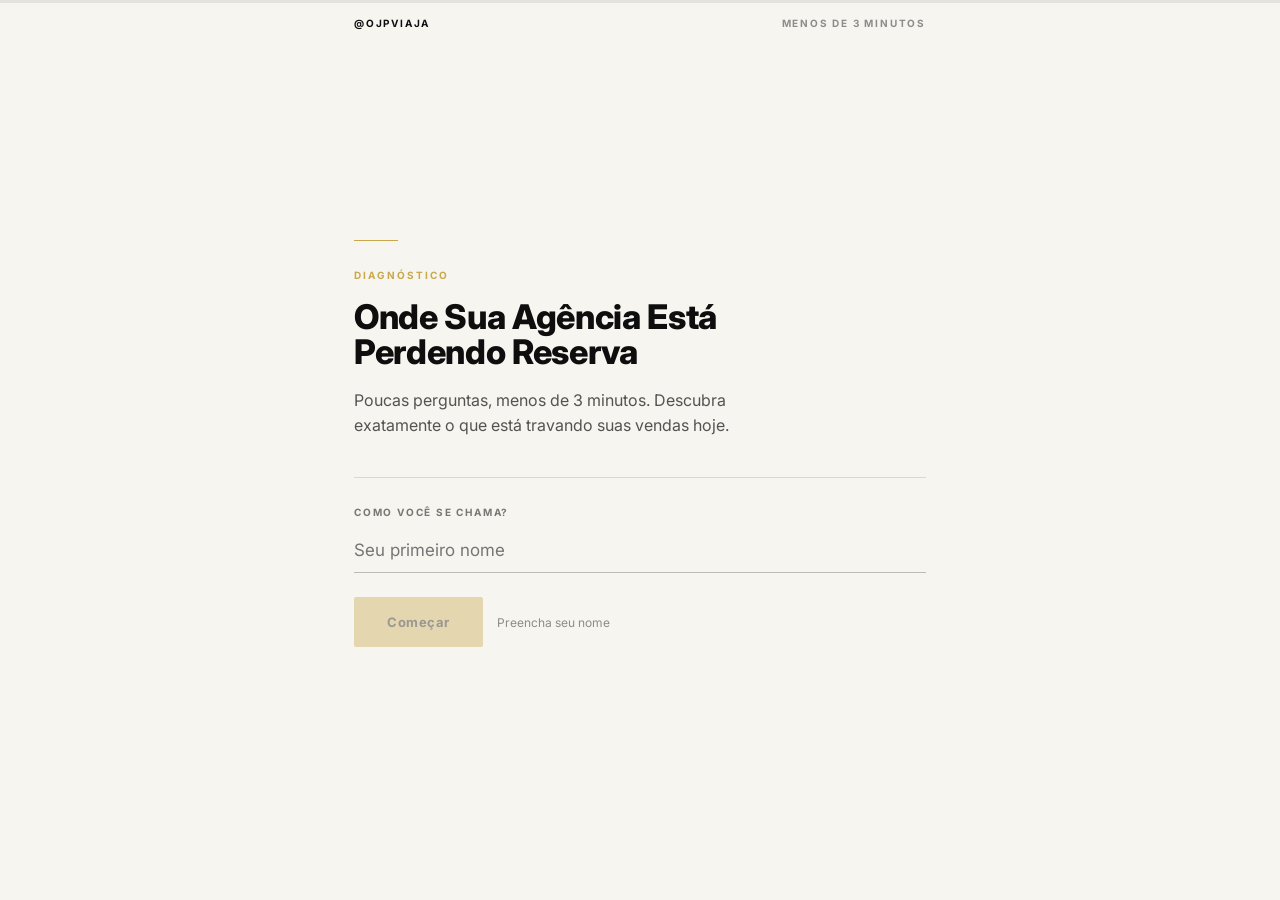
==== diagnostico/index.html @ 67d80347 "Adiciona Diagnóstico Quiz em /diagnostico/ Funil de diagnóstico para agentes de viagens: 7 perguntas" ====
<!DOCTYPE html>
<html lang="pt-BR">
<head>
<meta charset="utf-8">
<meta name="viewport" content="width=device-width, initial-scale=1">
<title>Diagnóstico — Onde Sua Agência Está Perdendo Reserva</title>
<meta name="description" content="Diagnóstico rápido: descubra o que está travando as vendas da sua agência de viagens hoje.">
<link rel="preconnect" href="https://fonts.googleapis.com">
<link rel="preconnect" href="https://fonts.gstatic.com" crossorigin>
<link rel="stylesheet" href="https://fonts.googleapis.com/css2?family=Inter:wght@400;500;600;700;800&display=swap">
<style>
  :root{
    --black:#0E0E0E;
    --gold:#C9A84C;
    --off-white:#F7F5F0;
    --cream:#EDE8DF;
    --font:'Inter',-apple-system,BlinkMacSystemFont,'Segoe UI',Roboto,Helvetica,Arial,sans-serif;
  }

  *,*::before,*::after{box-sizing:border-box}
  html,body{margin:0;padding:0;background:var(--off-white)}
  body{
    font-family:var(--font);
    color:var(--black);
    -webkit-font-smoothing:antialiased;
    text-rendering:optimizeLegibility;
  }
  a{color:var(--gold);text-decoration:underline;text-underline-offset:3px}
  a:hover{color:var(--black)}

  .shell{
    min-height:100vh;
    min-height:100dvh;
    background:var(--off-white);
    display:flex;
    flex-direction:column;
  }

  /* ---------- Header ---------- */
  .topbar{position:sticky;top:0;z-index:5;background:var(--off-white)}
  .track{height:3px;background:rgba(14,14,14,.08)}
  .fill{height:3px;background:var(--gold);width:0;transition:width .3s ease}
  .brandrow{
    display:flex;align-items:center;justify-content:space-between;
    padding:14px 24px;max-width:620px;margin:0 auto;
  }
  .kicker{
    font-size:10px;font-weight:700;letter-spacing:.18em;text-transform:uppercase;
    color:var(--black);
  }
  .kicker.muted{color:rgba(14,14,14,.45)}

  /* ---------- Body wrap ---------- */
  .wrap{
    flex:1;width:100%;max-width:620px;margin:0 auto;
    padding:8px 24px 72px;
    display:flex;flex-direction:column;
    justify-content:center;
  }
  .wrap.top{justify-content:flex-start}

  .screen{animation:fade .3s ease}
  .screen.leaving{opacity:0;transform:translateY(8px)}
  .screen{transition:opacity .2s ease,transform .2s ease}
  @keyframes fade{from{opacity:0;transform:translateY(8px)}to{opacity:1;transform:none}}

  .rule{width:44px;height:1px;background:var(--gold);margin-bottom:28px}
  .eyebrow{
    font-size:10px;font-weight:700;letter-spacing:.2em;text-transform:uppercase;
    color:var(--gold);margin-bottom:18px;
  }

  /* ---------- Start ---------- */
  .start{padding:32px 0 24px}
  h1{font-size:34px;line-height:1.05;font-weight:800;letter-spacing:-.01em;margin:0 0 18px;text-wrap:pretty}
  .lede{font-size:16px;line-height:1.55;color:rgba(14,14,14,.7);margin:0 0 40px;max-width:42ch;text-wrap:pretty}

  .startform{
    border-top:1px solid rgba(14,14,14,.12);
    padding-top:28px;display:flex;flex-direction:column;gap:24px;
  }
  .fieldlabel{
    display:block;font-size:10px;font-weight:700;letter-spacing:.18em;text-transform:uppercase;
    color:rgba(14,14,14,.55);margin-bottom:10px;
  }
  .namefield{
    width:100%;padding:12px 0;font-size:17px;font-family:inherit;color:var(--black);
    background:transparent;border:none;border-bottom:1px solid rgba(14,14,14,.25);
    outline:none;border-radius:0;
  }
  .namefield:focus{border-bottom-color:var(--gold)}

  .startrow{display:flex;align-items:center;gap:14px;flex-wrap:wrap}
  .hint{font-size:12px;color:rgba(14,14,14,.45)}

  .btn-primary{
    font-family:inherit;font-size:13px;font-weight:700;letter-spacing:.04em;
    padding:16px 32px;border:1px solid transparent;border-radius:2px;
    background:var(--gold);color:var(--black);cursor:pointer;
    transition:opacity .15s ease;
  }
  .btn-primary:hover{opacity:.85}
  .btn-primary:disabled{opacity:.4;cursor:not-allowed}

  /* ---------- Question ---------- */
  .q{padding:24px 0}
  h2{font-size:25px;line-height:1.2;font-weight:800;letter-spacing:-.01em;margin:0 0 32px;text-wrap:pretty}
  .options{display:flex;flex-direction:column;gap:10px}
  .opt{
    width:100%;text-align:left;display:flex;align-items:flex-start;gap:14px;
    min-height:56px;padding:16px 18px;background:var(--cream);
    border:1px solid rgba(14,14,14,.1);border-radius:2px;cursor:pointer;
    font-family:inherit;font-size:15px;line-height:1.45;color:var(--black);
    transition:border-color .15s ease,background .15s ease;
  }
  .opt:hover{border-color:var(--gold);background:#E6E0D5}
  .opt .letter{font-size:11px;font-weight:700;letter-spacing:.1em;color:var(--gold);padding-top:3px}
  .opt span:last-child{text-wrap:pretty}

  .linkbtn{
    background:transparent;border:none;padding:8px 0;font-family:inherit;
    font-size:12px;font-weight:700;letter-spacing:.06em;text-transform:uppercase;
    color:rgba(14,14,14,.45);cursor:pointer;transition:color .15s ease;
  }
  .linkbtn:hover{color:var(--black)}
  .back{margin-top:28px}

  /* ---------- Result ---------- */
  .result{padding:24px 0}
  .result h1{font-size:30px;line-height:1.1;margin:0 0 20px}
  .result .summary{font-size:16px;line-height:1.6;color:rgba(14,14,14,.75);margin:0 0 44px;text-wrap:pretty}

  .section{border-top:1px solid rgba(14,14,14,.12);padding-top:36px}
  .section + .section{margin-top:44px}
  .section h2{font-size:22px;line-height:1.2;margin:0 0 24px}
  .prose{display:flex;flex-direction:column;gap:18px;font-size:16px;line-height:1.6;color:rgba(14,14,14,.75)}
  .prose p{margin:0;text-wrap:pretty}
  .prose p.strong{font-weight:700;color:var(--black)}

  .darkcard{
    margin-top:44px;background:var(--black);color:var(--off-white);
    padding:32px 26px;border-radius:2px;
  }
  .darkcard.tall{padding:34px 26px}
  .darkcard .rule{width:36px;margin-bottom:22px}
  .darkcard.tall .rule{margin-bottom:24px}
  .darkcard h2{font-size:24px;line-height:1.15;font-weight:800;margin:0 0 18px;text-wrap:pretty}
  .darkcard .dark-prose{display:flex;flex-direction:column;gap:18px;margin-bottom:28px}
  .darkcard .dark-prose p{margin:0;font-size:16px;line-height:1.6;color:rgba(247,245,240,.88);text-wrap:pretty}
  .darkcard .intro{margin:0 0 30px;font-size:16px;line-height:1.6;color:rgba(247,245,240,.88);text-wrap:pretty}

  .btn-gold-link{
    display:inline-block;text-decoration:none;font-size:13px;font-weight:700;letter-spacing:.04em;
    padding:16px 28px;border-radius:2px;background:var(--gold);color:var(--black);
    transition:opacity .15s ease;
  }
  .btn-gold-link.lg{font-size:14px;padding:18px 30px}
  .btn-gold-link:hover{opacity:.85;color:var(--black)}

  .advance-block{border-top:1px solid rgba(247,245,240,.15);padding-top:26px;margin-bottom:30px}
  .advance-block .eyebrow{margin-bottom:18px}
  .advance-block .steps{display:flex;flex-direction:column;gap:12px;font-size:15px;line-height:1.55;color:rgba(247,245,240,.88)}
  .advance-block .steps p{margin:0;text-wrap:pretty}
  .footnote{margin:20px 0 0;font-size:14px;line-height:1.55;color:rgba(247,245,240,.6);text-wrap:pretty}

  /* ---------- Plan accordion ---------- */
  .plan-label{margin:0 0 24px;font-size:13px;font-weight:700;letter-spacing:.06em;text-transform:uppercase;color:var(--gold)}
  .plan .section h2{margin-bottom:6px}
  .acc-list{display:flex;flex-direction:column;gap:8px}
  .acc{background:var(--cream);border:1px solid rgba(14,14,14,.1);border-radius:2px}
  .acc-head{
    width:100%;text-align:left;display:flex;align-items:flex-start;gap:14px;
    min-height:56px;padding:18px;background:transparent;border:none;cursor:pointer;
    font-family:inherit;font-size:16px;font-weight:700;line-height:1.35;color:var(--black);
  }
  .acc-head .num{font-size:11px;font-weight:700;letter-spacing:.1em;color:var(--gold);padding-top:4px}
  .acc-head .title{flex:1;text-wrap:pretty}
  .acc-head .sign{font-size:18px;font-weight:400;color:var(--gold);padding-top:1px;transition:transform .2s ease}
  .acc.open .acc-head .sign{transform:rotate(45deg)}
  .acc-body{max-height:0;overflow:hidden;opacity:0;transition:max-height .35s ease,opacity .25s ease}
  .acc.open .acc-body{max-height:1200px;opacity:1}
  .acc-body-inner{padding:0 18px 22px 43px;display:flex;flex-direction:column;gap:16px}
  .acc-body-inner p{margin:0;font-size:15px;line-height:1.6;color:rgba(14,14,14,.75);text-wrap:pretty}

  .restart{margin-top:32px}

  @media (max-width:420px){
    h1{font-size:30px}
    .result h1{font-size:26px}
    h2{font-size:22px}
  }
</style>
</head>
<body>
<div class="shell">
  <div class="topbar">
    <div class="track"><div class="fill" id="fill"></div></div>
    <div class="brandrow">
      <span class="kicker">@ojpviaja</span>
      <span class="kicker muted" id="stepLabel">Menos de 3 minutos</span>
    </div>
  </div>
  <div class="wrap" id="wrap">
    <div id="app"></div>
  </div>
</div>

<script>
(function () {
  "use strict";

  /* ============ Configuração ============ */
  var CONFIG = {
    whatsappNumber: "5561981784728",
    instagramUrl: "https://instagram.com/ojpviaja",
    allowBack: true
  };

  /* ============ Conteúdo ============ */
  var QUESTIONS = [
    { t: "Hoje, de onde vem a maior parte dos seus leads?", o: [
      ["A", "Quase não chegam leads novos, dependo de indicação parada", "CAPTACAO"],
      ["B", "Chegam pelo Instagram, mas eu demoro pra responder", "ATENDIMENTO"],
      ["C", "Chegam bastante, respondo rápido, mas muitos somem depois do orçamento", "FECHAMENTO"],
      ["D", "Chegam bem, eu fecho bem, mas tudo é feito no improviso, sem sistema", "ESTRUTURA"]]},
    { t: "Quando um lead pede um orçamento, o que mais se parece com sua rotina?", o: [
      ["A", "Eu nem chego a esse ponto com a maioria, eles somem antes", "CAPTACAO"],
      ["B", "Eu demoro pra montar porque faço tudo do zero toda vez", "ATENDIMENTO"],
      ["C", "Eu mando rápido, mas ele compara com site e desaparece", "FECHAMENTO"],
      ["D", "Eu tenho um modelo, mas fica tudo espalhado em conversa e planilha", "ESTRUTURA"]]},
    { t: "O que mais consome seu tempo numa semana normal?", o: [
      ["A", "Ficar tentando aparecer mais pra atrair gente nova", "CAPTACAO"],
      ["B", "Responder mensagem, tirar dúvida, dar satisfação de retorno", "ATENDIMENTO"],
      ["C", "Justificar preço e tentar convencer quem já recebeu proposta", "FECHAMENTO"],
      ["D", "Procurar informação antiga, reorganizar coisa perdida, refazer o que já tinha feito", "ESTRUTURA"]]},
    { t: "Se você pudesse apertar um botão e resolver uma coisa agora, qual seria?", o: [
      ["A", "Ter mais gente comentando e chamando no direct", "CAPTACAO"],
      ["B", "Nunca mais perder um lead por demora em responder", "ATENDIMENTO"],
      ["C", "Fechar sem o cliente comparar comigo com CVC ou Decolar", "FECHAMENTO"],
      ["D", "Ter tudo num lugar só, sem depender da minha memória", "ESTRUTURA"]]},
    { t: "Como está seu Instagram hoje?", o: [
      ["A", "Pouco engajamento, poucos comentários", "CAPTACAO"],
      ["B", "Engajamento ok, mas o direct vira bagunça", "ATENDIMENTO"],
      ["C", "Boa audiência, mas pouca gente fecha", "FECHAMENTO"],
      ["D", "Nem sei dizer, não acompanho isso de perto", "ESTRUTURA"]]},
    { t: "Isso é algo que você quer resolver agora, investindo pra colocar em prática, ou você ainda está só pesquisando?", o: [
      ["A", "Quero resolver agora e investir pra colocar em prática", "SIM"],
      ["B", "Ainda estou só pesquisando", "NAO"]]},
    { t: "Hoje, qual é o faturamento médio mensal da sua agência?", o: [
      ["A", "Ainda não tenho faturamento", "NAO"],
      ["B", "Menos de R$5.000", "SIM"],
      ["C", "De R$5.000 a R$15.000", "SIM"],
      ["D", "De R$15.000 a R$30.000", "SIM"],
      ["E", "Acima de R$30.000", "SIM"]]}
  ];

  var RESULTS = {
    CAPTACAO: { label: "CAPTAÇÃO", text: "Você atende bem quem chega, mas pouca gente está chegando até você. Isso não é falta de capacidade, é falta de um sistema que traga lead de forma constante, sem depender só de indicação ou sorte." },
    ATENDIMENTO: { label: "ATENDIMENTO", text: "Os leads chegam, mas o tempo de resposta e a falta de um fluxo organizado estão custando reserva. Cada minuto de demora é uma chance do cliente ir pra OTA." },
    FECHAMENTO: { label: "FECHAMENTO", text: "Você tem lead e atende bem, mas na hora de fechar o cliente compara com site e some. Isso é posicionamento, não é preço." },
    ESTRUTURA: { label: "ESTRUTURA", text: "Sua operação funciona, mas depende inteira da sua memória e do improviso. Isso trava seu crescimento, porque você não consegue escalar o que não está organizado." }
  };

  var COMMON_PROSE = [
    { text: "Você atende bem. Monta roteiro bom, conhece destino, cuida do cliente." },
    { text: "A entrega já está boa. O que falta vem antes dela: captar direito, atender rápido, e fechar sem comparar preço com OTA." },
    { text: "O lead pede cotação e some. Você compete com site de pacote e com o preço dele. Posta todo dia e não vê cliente novo chegar. Cobra pela passagem, não pelo que você sabe. Trabalha muito e o mês fecha no aperto." },
    { text: "Você tem esforço de sobra. O que falta é estrutura, e estrutura se constrói." },
    { text: "É isso que eu vou te mostrar aqui.", strong: true }
  ];

  var NOT_QUALIFIED_PROSE = [
    "Isso tem solução, mas agora não parece o momento certo pra você dar esse passo. Sem problema nenhum.",
    "Continue me acompanhando no Instagram. Vou seguir te mostrando como resolver isso, até fizer sentido pra você aplicar."
  ];

  var WHY_PROSE = [
    "Repara no encaixe. Cada peça alimenta a próxima.",
    "O público certo define pra quem você fala. O sistema organiza o atendimento. A consultoria estruturada dá escopo e preço. Os posts trazem o cliente certo. Tudo isso construído com você, ao vivo, sem depender de equipe.",
    "Poucas peças, uma operação que você toca por conta, e um cliente que chega pronto em vez de sumir depois da cotação."
  ];

  var ADVANCE_STEPS = [
    "Um, você me chama no WhatsApp com o botão abaixo.",
    "Dois, eu vejo seu diagnóstico e conversamos sobre como isso se encaixa na sua agência.",
    "Três, se fizer sentido pros dois, eu te mostro o investimento e como funciona."
  ];

  var BLOCKS = [
    { num: "01", title: "Primeiro, vamos definir pra quem você fala", paras: [
      "Quem atende todo mundo compete com todo mundo. Quando você fala pra qualquer viajante, o único critério que sobra pro cliente é o preço, e nesse jogo o site de pacote sempre ganha de você.",
      "O ajuste começa em falar direto pro cliente que já viajou, já se decepcionou com pacote genérico ou pesquisa própria, e agora quer alguém que entenda de verdade o que ele precisa.",
      "Quando você fala direto com esse cliente, você para de competir por preço e a especialidade passa a ser o motivo da escolha."]},
    { num: "02", title: "Segundo, vamos organizar seu atendimento num sistema só", paras: [
      "Hoje o lead te manda mensagem, você confere no WhatsApp, tenta lembrar o que já foi combinado, procura informação espalhada em conversa antiga e planilha solta. Cada minuto nisso é um minuto que o lead está esperando, e esperando ele lembra que existe OTA.",
      "Um sistema que junta captação, atendimento e automação resolve isso. Cada lead entra num lugar só, cada etapa fica registrada, nada depende da sua memória.",
      "Você para de perder reserva por lentidão e passa a responder rápido, porque o sistema já trouxe o histórico pronto."]},
    { num: "03", title: "Terceiro, vamos montar sua consultoria de viagem estruturada", paras: [
      "A maioria das agências faz orçamento personalizado do zero pra cada cliente. Gasta horas montando proposta, negocia preço, dá desconto, e no fim entrega barato o que levou o dia inteiro pra construir.",
      "Uma consultoria de viagem estruturada faz o oposto. Escopo definido, prazo claro, entregáveis nomeados, preço fechado. O cliente lê e entende exatamente o que recebe, em quanto tempo e por quanto.",
      "A objeção de preço cai porque o valor está claro. O cliente para de perguntar quanto custa e passa a perguntar quando começa."]},
    { num: "04", title: "Quarto, vamos construir seu Instagram atraindo cliente pronto pra fechar", paras: [
      "Você não precisa postar todo dia. Precisa do post certo, que fala direto com o cliente que já está pronto pra fechar.",
      "Existe um tipo de post que não educa nem informa. Ele faz a pessoa certa se reconhecer e te chamar no direct. Com alguns desses posts validados, você tem gente qualificada chegando toda semana.",
      "A roda começa a girar e não para. Cliente novo chega, comenta, recebe sua proposta."]},
    { num: "05", title: "Quinto, por que simplificar funciona melhor que contratar", paras: [
      "A ideia comum é que pra crescer você precisa de equipe: social media, closer, gestor de tráfego. Você até vende mais, mas sobra menos, e perde o controle da operação.",
      "O caminho contrário funciona melhor pra maioria das agências: sem equipe, você opera por conta com o sistema e a IA como copiloto. Sem reunião de venda, o cliente chega decidido pelo conteúdo. Sem postar todo dia, os posts certos trabalham por semanas.",
      "Menos peças, menos dependência, mais margem no seu bolso."]},
    { num: "06", title: "Sexto, como isso é montado com você, ao vivo", paras: [
      "Tudo que você viu acima, posicionamento, atendimento organizado, consultoria estruturada, posts que atraem o cliente certo, é construído comigo, com Claude como copiloto, em dois encontros ao vivo.",
      "Você não recebe vídeo pra assistir por conta nem conselho genérico pra aplicar sozinho. Sai de cada encontro com a peça pronta, funcionando, no ar.",
      "É a Estrutura mais a Consultoria de Posicionamento, aplicadas juntas, com você, do começo ao fim."]}
  ];

  var TOTAL = QUESTIONS.length;

  /* ============ Estado ============ */
  var state = { screen: "start", name: "", answers: [], open: {} };

  var app = document.getElementById("app");
  var wrap = document.getElementById("wrap");
  var fill = document.getElementById("fill");
  var stepLabel = document.getElementById("stepLabel");

  /* ============ Helpers ============ */
  function esc(s) {
    return String(s).replace(/[&<>"']/g, function (c) {
      return { "&": "&amp;", "<": "&lt;", ">": "&gt;", '"': "&quot;", "'": "&#39;" }[c];
    });
  }

  function pad2(n) { return ("0" + n).slice(-2); }

  function winner() {
    var scores = { CAPTACAO: 0, ATENDIMENTO: 0, FECHAMENTO: 0, ESTRUTURA: 0 };
    state.answers.slice(0, 5).forEach(function (cat, i) {
      if (cat && scores.hasOwnProperty(cat)) scores[cat] += (i === 3 ? 2 : 1);
    });
    var vals = Object.keys(scores).map(function (k) { return scores[k]; });
    var max = Math.max.apply(null, vals);
    var top = Object.keys(scores).filter(function (k) { return scores[k] === max; });
    if (top.length > 1 && state.answers[3] && top.indexOf(state.answers[3]) > -1) return state.answers[3];
    return top[0];
  }

  function isQualified() {
    return state.answers[5] === "SIM" && state.answers[6] === "SIM";
  }

  function waLink(result, nome) {
    var digits = String(CONFIG.whatsappNumber).replace(/\D/g, "");
    var msg = "Oi JP, fiz o Diagnóstico. Meu nome é " + nome +
      " e meu gargalo é " + result.label +
      ". Quero entender como aplicar a Estrutura na minha agência.";
    return "https://wa.me/" + digits + "?text=" + encodeURIComponent(msg);
  }

  /* ============ Transição ============ */
  function advance(next) {
    var screenEl = app.firstElementChild;
    if (screenEl) {
      screenEl.classList.add("leaving");
      setTimeout(function () {
        state.screen = next;
        render();
        if (next === "result") window.scrollTo(0, 0);
      }, 200);
    } else {
      state.screen = next;
      render();
    }
  }

  /* ============ Render de tela ============ */
  function proseHTML(items) {
    return items.map(function (p) {
      var text = typeof p === "string" ? p : p.text;
      var cls = (p && p.strong) ? ' class="strong"' : "";
      return "<p" + cls + ">" + esc(text) + "</p>";
    }).join("");
  }

  function renderStart() {
    var nameOk = state.name.trim().length > 0;
    return '' +
      '<div class="screen start">' +
        '<div class="rule"></div>' +
        '<div class="eyebrow">Diagnóstico</div>' +
        '<h1>Onde Sua Agência Está Perdendo Reserva</h1>' +
        '<p class="lede">Poucas perguntas, menos de 3 minutos. Descubra exatamente o que está travando suas vendas hoje.</p>' +
        '<div class="startform">' +
          '<label>' +
            '<span class="fieldlabel">Como você se chama?</span>' +
            '<input id="nameInput" class="namefield" type="text" autocomplete="given-name" ' +
              'placeholder="Seu primeiro nome" value="' + esc(state.name) + '" />' +
          '</label>' +
          '<div class="startrow">' +
            '<button id="startBtn" class="btn-primary"' + (nameOk ? "" : " disabled") + '>Começar</button>' +
            '<span class="hint" id="startHint">' + (nameOk ? "" : "Preencha seu nome") + '</span>' +
          '</div>' +
        '</div>' +
      '</div>';
  }

  function renderQuestion(idx) {
    var q = QUESTIONS[idx];
    var canBack = CONFIG.allowBack && idx > 0;
    var opts = q.o.map(function (o, i) {
      return '' +
        '<button class="opt" data-pick="' + i + '">' +
          '<span class="letter">' + esc(o[0]) + '</span>' +
          '<span>' + esc(o[1]) + '</span>' +
        '</button>';
    }).join("");
    return '' +
      '<div class="screen q">' +
        '<div class="eyebrow">Pergunta ' + pad2(idx + 1) + ' de ' + pad2(TOTAL) + '</div>' +
        '<h2>' + esc(q.t) + '</h2>' +
        '<div class="options">' + opts + '</div>' +
        (canBack ? '<button class="linkbtn back" data-back="1">Voltar</button>' : "") +
      '</div>';
  }

  function renderResult() {
    var win = winner();
    var r = RESULTS[win];
    var nome = state.name.trim();
    var qualified = isQualified();

    var html = '<div class="screen result">' +
      '<div class="rule"></div>' +
      '<div class="eyebrow">Seu resultado</div>' +
      '<h1>' + esc(nome + ", seu gargalo é " + r.label) + '</h1>' +
      '<p class="summary">' + esc(r.text) + '</p>' +
      '<div class="section">' +
        '<h2>O que trava quase toda agência de viagens</h2>' +
        '<div class="prose">' + proseHTML(COMMON_PROSE) + '</div>' +
      '</div>';

    if (!qualified) {
      html += '<div class="darkcard">' +
        '<div class="rule"></div>' +
        '<div class="dark-prose">' +
          NOT_QUALIFIED_PROSE.map(function (p) { return "<p>" + esc(p) + "</p>"; }).join("") +
        '</div>' +
        '<a class="btn-gold-link" href="' + esc(CONFIG.instagramUrl) + '" target="_blank" rel="noopener">Seguir no Instagram</a>' +
      '</div>';
    } else {
      var accs = BLOCKS.map(function (b, i) {
        var openCls = state.open[i] ? " open" : "";
        return '' +
          '<div class="acc' + openCls + '" data-acc="' + i + '">' +
            '<button class="acc-head" data-toggle="' + i + '" aria-expanded="' + (state.open[i] ? "true" : "false") + '">' +
              '<span class="num">' + esc(b.num) + '</span>' +
              '<span class="title">' + esc(b.title) + '</span>' +
              '<span class="sign">+</span>' +
            '</button>' +
            '<div class="acc-body">' +
              '<div class="acc-body-inner">' +
                b.paras.map(function (t) { return "<p>" + esc(t) + "</p>"; }).join("") +
              '</div>' +
            '</div>' +
          '</div>';
      }).join("");

      html += '<div class="plan">' +
        '<div class="section">' +
          '<h2>O plano.</h2>' +
          '<p class="plan-label">Toque pra revelar.</p>' +
          '<div class="acc-list">' + accs + '</div>' +
        '</div>' +
        '<div class="section">' +
          '<h2>Por que funciona</h2>' +
          '<div class="prose">' + WHY_PROSE.map(function (p) { return "<p>" + esc(p) + "</p>"; }).join("") + '</div>' +
        '</div>' +
        '<div class="darkcard tall">' +
          '<div class="rule"></div>' +
          '<h2>Quer colocar esse plano em prática na sua agência?</h2>' +
          '<p class="intro">É a Estrutura + Consultoria de Posicionamento. Eu aplico com você, ao vivo, em dois encontros. Você sai de lá com o sistema completo no ar e o posicionamento certo pra parar de competir com OTA.</p>' +
          '<div class="advance-block">' +
            '<div class="eyebrow">Como avançar</div>' +
            '<div class="steps">' + ADVANCE_STEPS.map(function (p) { return "<p>" + esc(p) + "</p>"; }).join("") + '</div>' +
          '</div>' +
          '<a class="btn-gold-link lg" href="' + esc(waLink(r, nome)) + '" target="_blank" rel="noopener">Quero aplicar isso na minha agência</a>' +
          '<p class="footnote">Quando essa mensagem chegar, eu já sei exatamente de onde você veio e qual é o seu gargalo. A conversa começa direto no ponto.</p>' +
        '</div>' +
      '</div>';
    }

    html += '<button class="linkbtn restart" data-restart="1">Refazer o diagnóstico</button>' +
      '</div>';
    return html;
  }

  /* ============ Render principal ============ */
  function render() {
    var s = state;
    var isResult = s.screen === "result";
    var isStart = s.screen === "start";
    var idx = typeof s.screen === "number" ? s.screen : null;

    var pct = isStart ? 0 : isResult ? 100 : (idx / TOTAL) * 100;
    fill.style.width = pct + "%";
    stepLabel.textContent = isStart ? "Menos de 3 minutos" : isResult ? "Resultado" : (idx + 1) + " / " + TOTAL;
    wrap.classList.toggle("top", isResult);

    if (isStart) app.innerHTML = renderStart();
    else if (idx !== null) app.innerHTML = renderQuestion(idx);
    else app.innerHTML = renderResult();

    wire();
  }

  /* ============ Eventos ============ */
  function wire() {
    var s = state;

    var nameInput = document.getElementById("nameInput");
    if (nameInput) {
      var startBtn = document.getElementById("startBtn");
      var startHint = document.getElementById("startHint");
      var sync = function () {
        var ok = s.name.trim().length > 0;
        startBtn.disabled = !ok;
        startHint.textContent = ok ? "" : "Preencha seu nome";
      };
      nameInput.addEventListener("input", function (e) { s.name = e.target.value; sync(); });
      nameInput.addEventListener("keydown", function (e) {
        if (e.key === "Enter" && s.name.trim().length > 0) advance(0);
      });
      startBtn.addEventListener("click", function () {
        if (s.name.trim().length > 0) advance(0);
      });
    }

    Array.prototype.forEach.call(app.querySelectorAll("[data-pick]"), function (btn) {
      btn.addEventListener("click", function () {
        var idx = typeof s.screen === "number" ? s.screen : null;
        if (idx === null) return;
        var pickIdx = parseInt(btn.getAttribute("data-pick"), 10);
        var cat = QUESTIONS[idx].o[pickIdx][2];
        var answers = s.answers.slice();
        answers[idx] = cat;
        s.answers = answers;
        advance(idx + 1 < TOTAL ? idx + 1 : "result");
      });
    });

    var backBtn = app.querySelector("[data-back]");
    if (backBtn) backBtn.addEventListener("click", function () {
      var idx = typeof s.screen === "number" ? s.screen : 0;
      advance(idx - 1);
    });

    Array.prototype.forEach.call(app.querySelectorAll("[data-toggle]"), function (btn) {
      btn.addEventListener("click", function () {
        var i = parseInt(btn.getAttribute("data-toggle"), 10);
        s.open[i] = !s.open[i];
        var acc = app.querySelector('[data-acc="' + i + '"]');
        if (acc) acc.classList.toggle("open", !!s.open[i]);
        btn.setAttribute("aria-expanded", s.open[i] ? "true" : "false");
      });
    });

    var restartBtn = app.querySelector("[data-restart]");
    if (restartBtn) restartBtn.addEventListener("click", function () {
      state = { screen: "start", name: "", answers: [], open: {} };
      app = document.getElementById("app");
      window.scrollTo(0, 0);
      render();
    });
  }

  render();
})();
</script>
</body>
</html>
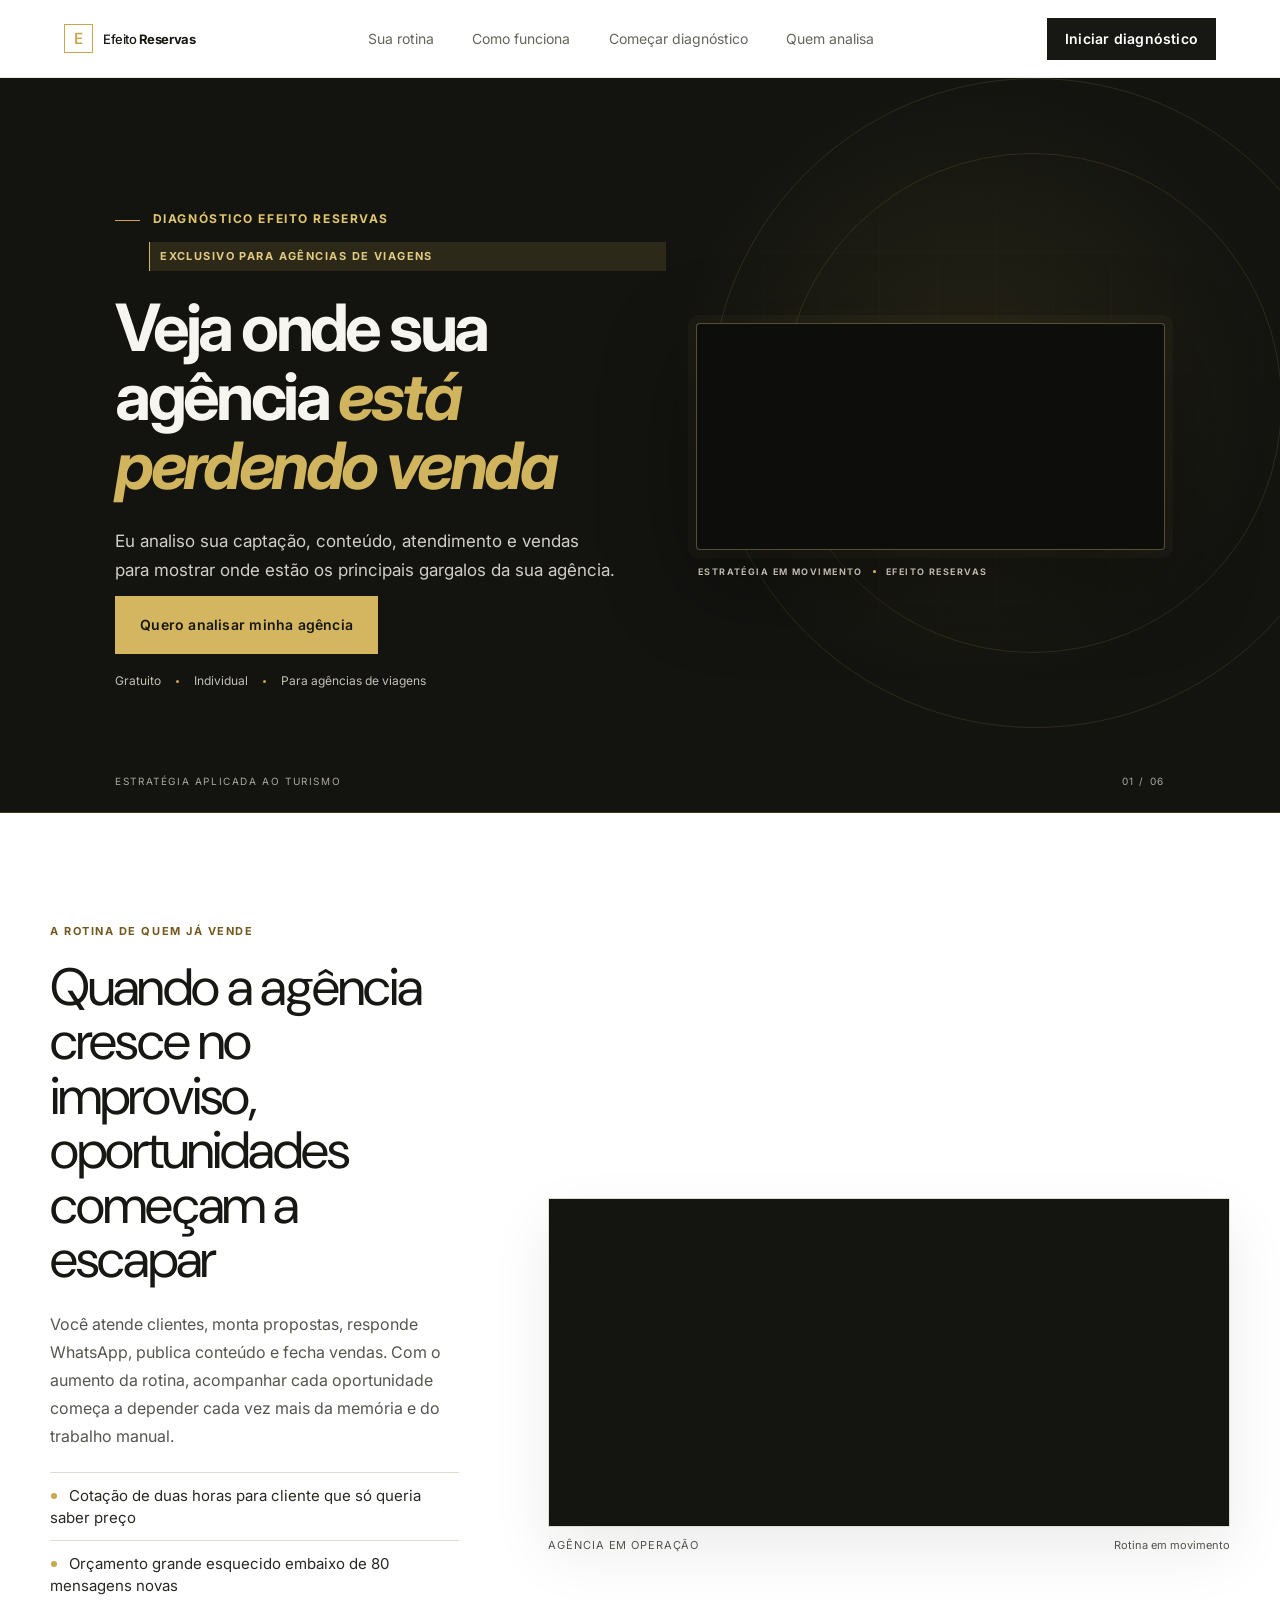
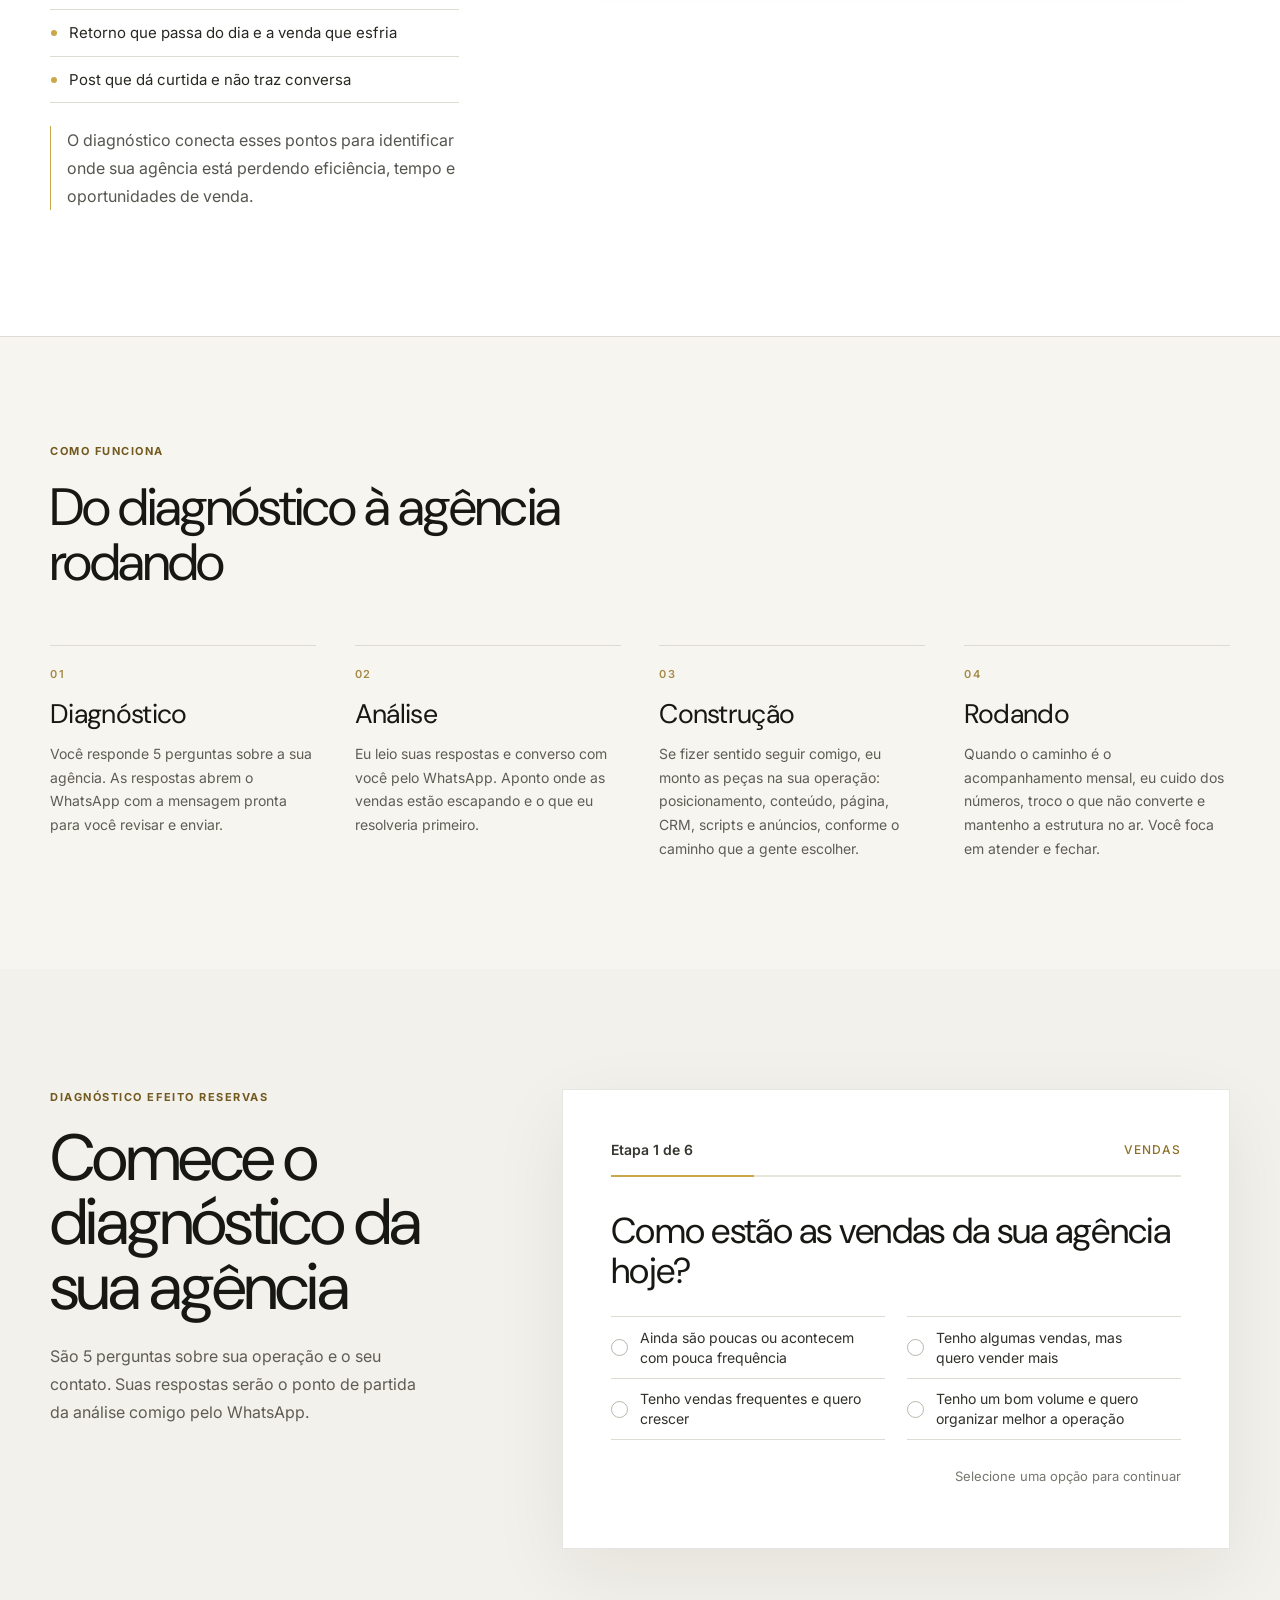
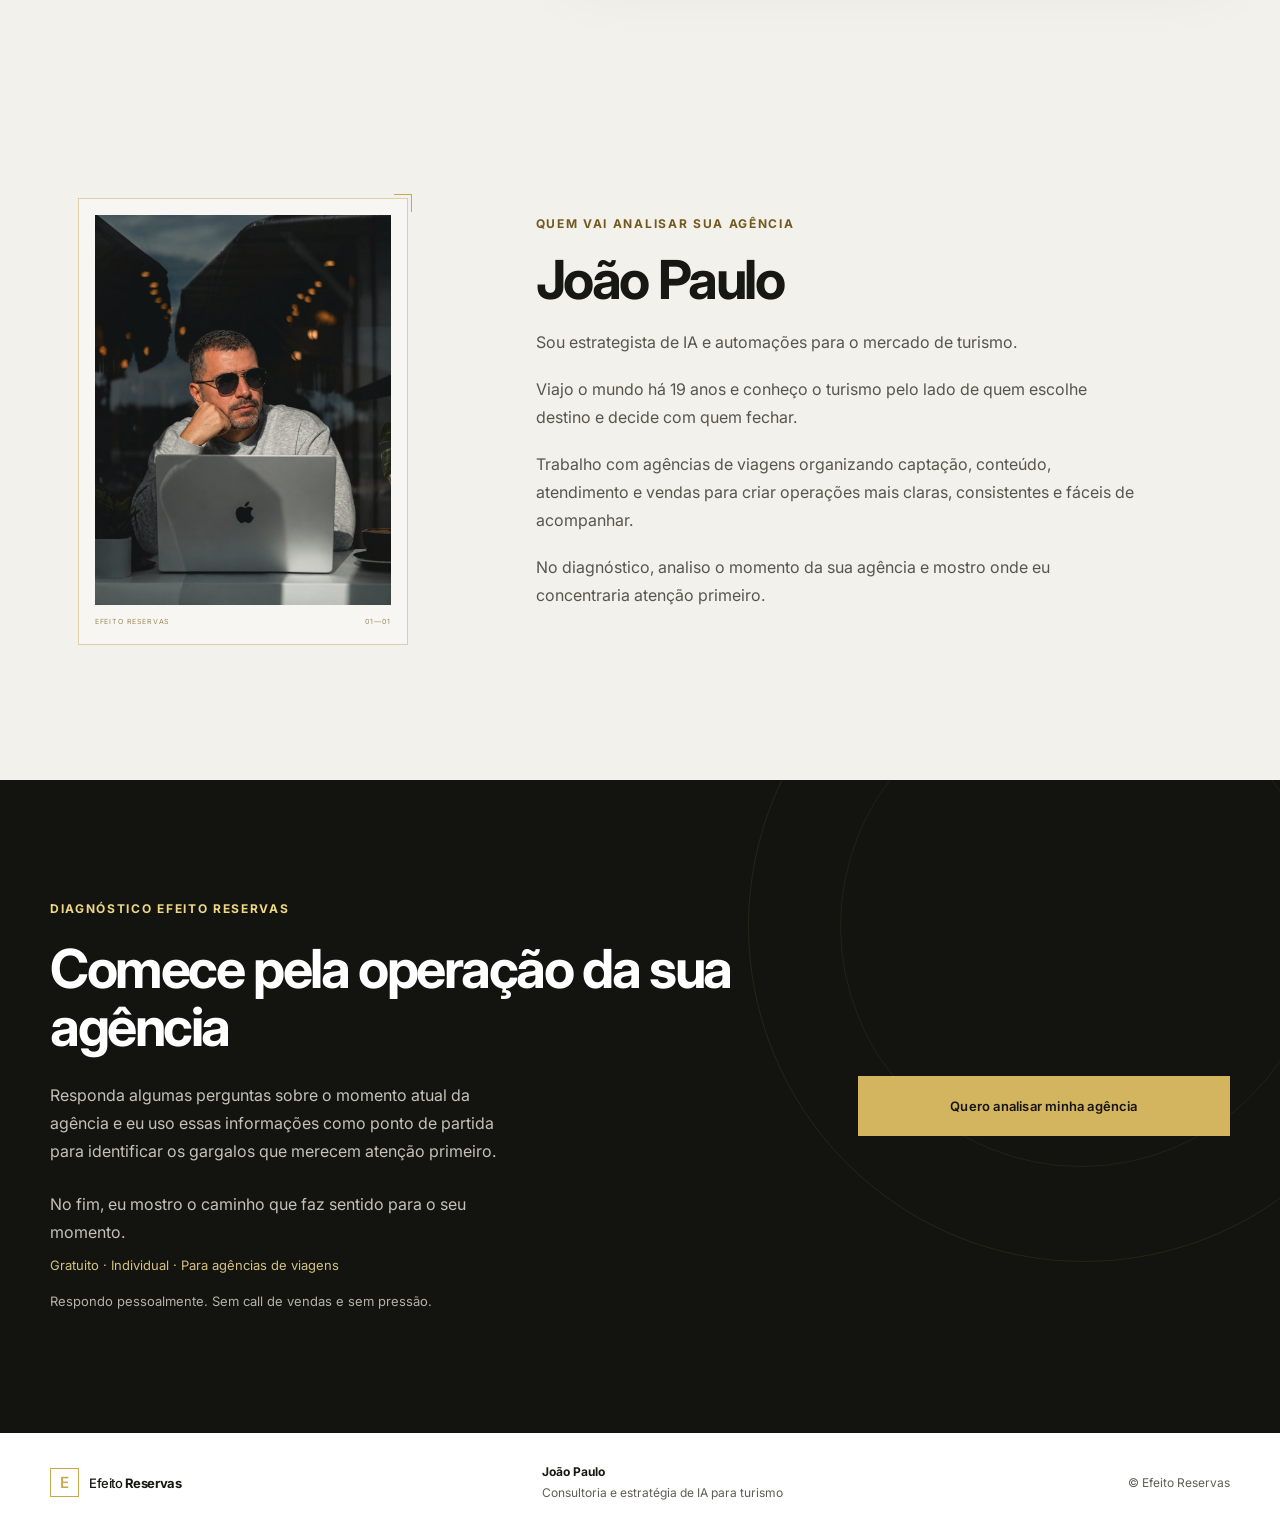
==== commit 5906ad00: "Centralizar a página do diagnóstico neste repositório Traz para /diagnostico a página que está no ar" ====
--- a/diagnostico/index.html
+++ b/diagnostico/index.html
@@ -1,579 +1,180 @@
-<!DOCTYPE html>
+<!doctype html>
 <html lang="pt-BR">
 <head>
-<meta charset="utf-8">
-<meta name="viewport" content="width=device-width, initial-scale=1">
-<title>Diagnóstico — Onde Sua Agência Está Perdendo Reserva</title>
-<meta name="description" content="Diagnóstico rápido: descubra o que está travando as vendas da sua agência de viagens hoje.">
-<link rel="preconnect" href="https://fonts.googleapis.com">
-<link rel="preconnect" href="https://fonts.gstatic.com" crossorigin>
-<link rel="stylesheet" href="https://fonts.googleapis.com/css2?family=Inter:wght@400;500;600;700;800&display=swap">
-<style>
-  :root{
-    --black:#0E0E0E;
-    --gold:#C9A84C;
-    --off-white:#F7F5F0;
-    --cream:#EDE8DF;
-    --font:'Inter',-apple-system,BlinkMacSystemFont,'Segoe UI',Roboto,Helvetica,Arial,sans-serif;
-  }
-
-  *,*::before,*::after{box-sizing:border-box}
-  html,body{margin:0;padding:0;background:var(--off-white)}
-  body{
-    font-family:var(--font);
-    color:var(--black);
-    -webkit-font-smoothing:antialiased;
-    text-rendering:optimizeLegibility;
-  }
-  a{color:var(--gold);text-decoration:underline;text-underline-offset:3px}
-  a:hover{color:var(--black)}
-
-  .shell{
-    min-height:100vh;
-    min-height:100dvh;
-    background:var(--off-white);
-    display:flex;
-    flex-direction:column;
-  }
-
-  /* ---------- Header ---------- */
-  .topbar{position:sticky;top:0;z-index:5;background:var(--off-white)}
-  .track{height:3px;background:rgba(14,14,14,.08)}
-  .fill{height:3px;background:var(--gold);width:0;transition:width .3s ease}
-  .brandrow{
-    display:flex;align-items:center;justify-content:space-between;
-    padding:14px 24px;max-width:620px;margin:0 auto;
-  }
-  .kicker{
-    font-size:10px;font-weight:700;letter-spacing:.18em;text-transform:uppercase;
-    color:var(--black);
-  }
-  .kicker.muted{color:rgba(14,14,14,.45)}
-
-  /* ---------- Body wrap ---------- */
-  .wrap{
-    flex:1;width:100%;max-width:620px;margin:0 auto;
-    padding:8px 24px 72px;
-    display:flex;flex-direction:column;
-    justify-content:center;
-  }
-  .wrap.top{justify-content:flex-start}
-
-  .screen{animation:fade .3s ease}
-  .screen.leaving{opacity:0;transform:translateY(8px)}
-  .screen{transition:opacity .2s ease,transform .2s ease}
-  @keyframes fade{from{opacity:0;transform:translateY(8px)}to{opacity:1;transform:none}}
-
-  .rule{width:44px;height:1px;background:var(--gold);margin-bottom:28px}
-  .eyebrow{
-    font-size:10px;font-weight:700;letter-spacing:.2em;text-transform:uppercase;
-    color:var(--gold);margin-bottom:18px;
-  }
-
-  /* ---------- Start ---------- */
-  .start{padding:32px 0 24px}
-  h1{font-size:34px;line-height:1.05;font-weight:800;letter-spacing:-.01em;margin:0 0 18px;text-wrap:pretty}
-  .lede{font-size:16px;line-height:1.55;color:rgba(14,14,14,.7);margin:0 0 40px;max-width:42ch;text-wrap:pretty}
-
-  .startform{
-    border-top:1px solid rgba(14,14,14,.12);
-    padding-top:28px;display:flex;flex-direction:column;gap:24px;
-  }
-  .fieldlabel{
-    display:block;font-size:10px;font-weight:700;letter-spacing:.18em;text-transform:uppercase;
-    color:rgba(14,14,14,.55);margin-bottom:10px;
-  }
-  .namefield{
-    width:100%;padding:12px 0;font-size:17px;font-family:inherit;color:var(--black);
-    background:transparent;border:none;border-bottom:1px solid rgba(14,14,14,.25);
-    outline:none;border-radius:0;
-  }
-  .namefield:focus{border-bottom-color:var(--gold)}
-
-  .startrow{display:flex;align-items:center;gap:14px;flex-wrap:wrap}
-  .hint{font-size:12px;color:rgba(14,14,14,.45)}
-
-  .btn-primary{
-    font-family:inherit;font-size:13px;font-weight:700;letter-spacing:.04em;
-    padding:16px 32px;border:1px solid transparent;border-radius:2px;
-    background:var(--gold);color:var(--black);cursor:pointer;
-    transition:opacity .15s ease;
-  }
-  .btn-primary:hover{opacity:.85}
-  .btn-primary:disabled{opacity:.4;cursor:not-allowed}
-
-  /* ---------- Question ---------- */
-  .q{padding:24px 0}
-  h2{font-size:25px;line-height:1.2;font-weight:800;letter-spacing:-.01em;margin:0 0 32px;text-wrap:pretty}
-  .options{display:flex;flex-direction:column;gap:10px}
-  .opt{
-    width:100%;text-align:left;display:flex;align-items:flex-start;gap:14px;
-    min-height:56px;padding:16px 18px;background:var(--cream);
-    border:1px solid rgba(14,14,14,.1);border-radius:2px;cursor:pointer;
-    font-family:inherit;font-size:15px;line-height:1.45;color:var(--black);
-    transition:border-color .15s ease,background .15s ease;
-  }
-  .opt:hover{border-color:var(--gold);background:#E6E0D5}
-  .opt .letter{font-size:11px;font-weight:700;letter-spacing:.1em;color:var(--gold);padding-top:3px}
-  .opt span:last-child{text-wrap:pretty}
-
-  .linkbtn{
-    background:transparent;border:none;padding:8px 0;font-family:inherit;
-    font-size:12px;font-weight:700;letter-spacing:.06em;text-transform:uppercase;
-    color:rgba(14,14,14,.45);cursor:pointer;transition:color .15s ease;
-  }
-  .linkbtn:hover{color:var(--black)}
-  .back{margin-top:28px}
-
-  /* ---------- Result ---------- */
-  .result{padding:24px 0}
-  .result h1{font-size:30px;line-height:1.1;margin:0 0 20px}
-  .result .summary{font-size:16px;line-height:1.6;color:rgba(14,14,14,.75);margin:0 0 44px;text-wrap:pretty}
-
-  .section{border-top:1px solid rgba(14,14,14,.12);padding-top:36px}
-  .section + .section{margin-top:44px}
-  .section h2{font-size:22px;line-height:1.2;margin:0 0 24px}
-  .prose{display:flex;flex-direction:column;gap:18px;font-size:16px;line-height:1.6;color:rgba(14,14,14,.75)}
-  .prose p{margin:0;text-wrap:pretty}
-  .prose p.strong{font-weight:700;color:var(--black)}
-
-  .darkcard{
-    margin-top:44px;background:var(--black);color:var(--off-white);
-    padding:32px 26px;border-radius:2px;
-  }
-  .darkcard.tall{padding:34px 26px}
-  .darkcard .rule{width:36px;margin-bottom:22px}
-  .darkcard.tall .rule{margin-bottom:24px}
-  .darkcard h2{font-size:24px;line-height:1.15;font-weight:800;margin:0 0 18px;text-wrap:pretty}
-  .darkcard .dark-prose{display:flex;flex-direction:column;gap:18px;margin-bottom:28px}
-  .darkcard .dark-prose p{margin:0;font-size:16px;line-height:1.6;color:rgba(247,245,240,.88);text-wrap:pretty}
-  .darkcard .intro{margin:0 0 30px;font-size:16px;line-height:1.6;color:rgba(247,245,240,.88);text-wrap:pretty}
-
-  .btn-gold-link{
-    display:inline-block;text-decoration:none;font-size:13px;font-weight:700;letter-spacing:.04em;
-    padding:16px 28px;border-radius:2px;background:var(--gold);color:var(--black);
-    transition:opacity .15s ease;
-  }
-  .btn-gold-link.lg{font-size:14px;padding:18px 30px}
-  .btn-gold-link:hover{opacity:.85;color:var(--black)}
-
-  .advance-block{border-top:1px solid rgba(247,245,240,.15);padding-top:26px;margin-bottom:30px}
-  .advance-block .eyebrow{margin-bottom:18px}
-  .advance-block .steps{display:flex;flex-direction:column;gap:12px;font-size:15px;line-height:1.55;color:rgba(247,245,240,.88)}
-  .advance-block .steps p{margin:0;text-wrap:pretty}
-  .footnote{margin:20px 0 0;font-size:14px;line-height:1.55;color:rgba(247,245,240,.6);text-wrap:pretty}
-
-  /* ---------- Plan accordion ---------- */
-  .plan-label{margin:0 0 24px;font-size:13px;font-weight:700;letter-spacing:.06em;text-transform:uppercase;color:var(--gold)}
-  .plan .section h2{margin-bottom:6px}
-  .acc-list{display:flex;flex-direction:column;gap:8px}
-  .acc{background:var(--cream);border:1px solid rgba(14,14,14,.1);border-radius:2px}
-  .acc-head{
-    width:100%;text-align:left;display:flex;align-items:flex-start;gap:14px;
-    min-height:56px;padding:18px;background:transparent;border:none;cursor:pointer;
-    font-family:inherit;font-size:16px;font-weight:700;line-height:1.35;color:var(--black);
-  }
-  .acc-head .num{font-size:11px;font-weight:700;letter-spacing:.1em;color:var(--gold);padding-top:4px}
-  .acc-head .title{flex:1;text-wrap:pretty}
-  .acc-head .sign{font-size:18px;font-weight:400;color:var(--gold);padding-top:1px;transition:transform .2s ease}
-  .acc.open .acc-head .sign{transform:rotate(45deg)}
-  .acc-body{max-height:0;overflow:hidden;opacity:0;transition:max-height .35s ease,opacity .25s ease}
-  .acc.open .acc-body{max-height:1200px;opacity:1}
-  .acc-body-inner{padding:0 18px 22px 43px;display:flex;flex-direction:column;gap:16px}
-  .acc-body-inner p{margin:0;font-size:15px;line-height:1.6;color:rgba(14,14,14,.75);text-wrap:pretty}
-
-  .restart{margin-top:32px}
-
-  @media (max-width:420px){
-    h1{font-size:30px}
-    .result h1{font-size:26px}
-    h2{font-size:22px}
-  }
-</style>
+  <meta charset="utf-8">
+  <meta name="viewport" content="width=device-width, initial-scale=1">
+  <meta name="theme-color" content="#f7f5f0">
+  <meta name="description" content="Diagnóstico individual para agências de viagens. Responda cinco perguntas e receba uma análise contextualizada da sua operação.">
+  <title>Diagnóstico Efeito Reservas | João Paulo</title>
+  <link rel="icon" type="image/svg+xml" href="favicon.svg">
+  <link rel="preconnect" href="https://fonts.googleapis.com">
+  <link rel="preconnect" href="https://fonts.gstatic.com" crossorigin>
+  <link href="https://fonts.googleapis.com/css2?family=Instrument+Serif:ital@0;1&family=Inter:wght@400;500;600;700&display=swap" rel="stylesheet">
+  <link rel="stylesheet" href="styles.css">
+  <script>
+    !function(f,b,e,v,n,t,s){if(f.fbq)return;n=f.fbq=function(){n.callMethod?
+    n.callMethod.apply(n,arguments):n.queue.push(arguments)};if(!f._fbq)f._fbq=n;
+    n.push=n;n.loaded=!0;n.version='2.0';n.queue=[];t=b.createElement(e);t.async=!0;
+    t.src=v;s=b.getElementsByTagName(e)[0];s.parentNode.insertBefore(t,s)
+    }(window,document,'script','https://connect.facebook.net/en_US/fbevents.js');
+    fbq('init','624939583104460');fbq('track','PageView');
+  </script>
 </head>
 <body>
-<div class="shell">
-  <div class="topbar">
-    <div class="track"><div class="fill" id="fill"></div></div>
-    <div class="brandrow">
-      <span class="kicker">@ojpviaja</span>
-      <span class="kicker muted" id="stepLabel">Menos de 3 minutos</span>
-    </div>
+  <header class="site-header" id="topo">
+    <a class="wordmark" href="#topo" aria-label="Efeito Reservas, início"><span class="mark">E</span><span>Efeito <b>Reservas</b></span></a>
+    <button class="menu-toggle" aria-label="Abrir menu" aria-expanded="false"><span></span><span></span></button>
+    <nav class="nav-links" aria-label="Navegação principal">
+      <a href="#problema">Sua rotina</a><a href="#como-funciona">Como funciona</a><a href="#diagnostico-form">Começar diagnóstico</a><a href="#quem">Quem analisa</a>
+    </nav>
+    <a class="button button-dark header-cta" href="#diagnostico-form">Iniciar diagnóstico</a>
+  </header>
+  <div class="reading-progress" aria-hidden="true"><span></span></div>
+
+  <section class="hero" id="diagnostico">
+      <div class="hero-grid" aria-hidden="true"></div>
+      <div class="hero-orbit orbit-one" aria-hidden="true"></div><div class="hero-orbit orbit-two" aria-hidden="true"></div>
+      <div class="hero-content reveal">
+        <p class="eyebrow"><span class="eyebrow-line"></span> DIAGNÓSTICO EFEITO RESERVAS <span class="hero-exclusive">EXCLUSIVO PARA AGÊNCIAS DE VIAGENS</span></p>
+        <h1>Veja onde sua agência <em>está perdendo venda</em></h1>
+        <p class="hero-copy">Eu analiso sua captação, conteúdo, atendimento e vendas para mostrar onde estão os principais gargalos da sua agência.</p>
+
+        <a class="button button-gold button-large" href="#diagnostico-form">Quero analisar minha agência <span class="button-mark">↗</span></a>
+        <div class="trust-row"><span>Gratuito</span><i></i><span>Individual</span><i></i><span>Para agências de viagens</span></div>
+      </div>
+      <div class="hero-visual" aria-label="Vídeo de uma agência de viagens em operação">
+        <video class="hero-video" autoplay muted loop playsinline preload="metadata" aria-label="Vídeo em loop mostrando a rotina de uma agência de viagens">
+          <source src="assets/hero-diagnostico.mp4" type="video/mp4">
+        </video>
+        <span class="hero-video-caption" aria-hidden="true">ESTRATÉGIA EM MOVIMENTO <i></i> EFEITO RESERVAS</span>
+      </div>
+      <div class="hero-bottom"><span>ESTRATÉGIA APLICADA AO TURISMO</span><span>01 / 06</span></div>
+    </section>
+<section class="recognition section-pad" id="problema" aria-label="Reconhecimento da rotina da agência">
+<article class="story-row reveal"><div class="story-copy recognition-copy"><p class="eyebrow">A ROTINA DE QUEM JÁ VENDE</p><h3>Quando a agência cresce no improviso, oportunidades começam a escapar</h3><p>Você atende clientes, monta propostas, responde WhatsApp, publica conteúdo e fecha vendas. Com o aumento da rotina, acompanhar cada oportunidade começa a depender cada vez mais da memória e do trabalho manual.</p><ul class="signal-list"><li>Cotação de duas horas para cliente que só queria saber preço</li><li>Orçamento grande esquecido embaixo de 80 mensagens novas</li><li>Retorno que passa do dia e a venda que esfria</li><li>Post que dá curtida e não traz conversa</li></ul><p class="recognition-close">O diagnóstico conecta esses pontos para identificar onde sua agência está perdendo eficiência, tempo e oportunidades de venda.</p></div><div class="mockup-wrap recognition-media">
+          <div class="mockup story-video" data-parallax>
+            <video autoplay muted loop playsinline preload="metadata" aria-label="Vídeo da operação de uma agência de viagens">
+              <source src="assets/operacao-agencia.mp4" type="video/mp4">
+            </video>
+          </div>
+          <div class="mockup-caption"><span>AGÊNCIA EM OPERAÇÃO</span><span>Rotina em movimento</span></div>
+        </div>
+      </article>
+</section>
+<section class="howto section-pad" id="como-funciona" aria-labelledby="howto-heading">
+  <div class="howto-head reveal">
+    <p class="eyebrow">COMO FUNCIONA</p>
+    <h2 id="howto-heading">Do diagnóstico à agência rodando</h2>
   </div>
-  <div class="wrap" id="wrap">
-    <div id="app"></div>
+  <ol class="howto-steps">
+    <li class="howto-step reveal">
+      <span class="howto-num" aria-hidden="true">01</span>
+      <h3>Diagnóstico</h3>
+      <p>Você responde 5 perguntas sobre a sua agência. As respostas abrem o WhatsApp com a mensagem pronta para você revisar e enviar.</p>
+    </li>
+    <li class="howto-step reveal">
+      <span class="howto-num" aria-hidden="true">02</span>
+      <h3>Análise</h3>
+      <p>Eu leio suas respostas e converso com você pelo WhatsApp. Aponto onde as vendas estão escapando e o que eu resolveria primeiro.</p>
+    </li>
+    <li class="howto-step reveal">
+      <span class="howto-num" aria-hidden="true">03</span>
+      <h3>Construção</h3>
+      <p>Se fizer sentido seguir comigo, eu monto as peças na sua operação: posicionamento, conteúdo, página, CRM, scripts e anúncios, conforme o caminho que a gente escolher.</p>
+    </li>
+    <li class="howto-step reveal">
+      <span class="howto-num" aria-hidden="true">04</span>
+      <h3>Rodando</h3>
+      <p>Quando o caminho é o acompanhamento mensal, eu cuido dos números, troco o que não converte e mantenho a estrutura no ar. Você foca em atender e fechar.</p>
+    </li>
+  </ol>
+</section>
+<section class="diagnostic section-pad" id="diagnostico-form">
+  <div class="diagnostic-intro reveal">
+    <p class="eyebrow">DIAGNÓSTICO EFEITO RESERVAS</p>
+    <h2 id="diagnostic-heading">Comece o diagnóstico da sua agência</h2>
+    <p>São 5 perguntas sobre sua operação e o seu contato. Suas respostas serão o ponto de partida da análise comigo pelo WhatsApp.</p>
   </div>
-</div>
-
-<script>
-(function () {
-  "use strict";
-
-  /* ============ Configuração ============ */
-  var CONFIG = {
-    whatsappNumber: "5561981784728",
-    instagramUrl: "https://instagram.com/ojpviaja",
-    allowBack: true
-  };
-
-  /* ============ Conteúdo ============ */
-  var QUESTIONS = [
-    { t: "Hoje, de onde vem a maior parte dos seus leads?", o: [
-      ["A", "Quase não chegam leads novos, dependo de indicação parada", "CAPTACAO"],
-      ["B", "Chegam pelo Instagram, mas eu demoro pra responder", "ATENDIMENTO"],
-      ["C", "Chegam bastante, respondo rápido, mas muitos somem depois do orçamento", "FECHAMENTO"],
-      ["D", "Chegam bem, eu fecho bem, mas tudo é feito no improviso, sem sistema", "ESTRUTURA"]]},
-    { t: "Quando um lead pede um orçamento, o que mais se parece com sua rotina?", o: [
-      ["A", "Eu nem chego a esse ponto com a maioria, eles somem antes", "CAPTACAO"],
-      ["B", "Eu demoro pra montar porque faço tudo do zero toda vez", "ATENDIMENTO"],
-      ["C", "Eu mando rápido, mas ele compara com site e desaparece", "FECHAMENTO"],
-      ["D", "Eu tenho um modelo, mas fica tudo espalhado em conversa e planilha", "ESTRUTURA"]]},
-    { t: "O que mais consome seu tempo numa semana normal?", o: [
-      ["A", "Ficar tentando aparecer mais pra atrair gente nova", "CAPTACAO"],
-      ["B", "Responder mensagem, tirar dúvida, dar satisfação de retorno", "ATENDIMENTO"],
-      ["C", "Justificar preço e tentar convencer quem já recebeu proposta", "FECHAMENTO"],
-      ["D", "Procurar informação antiga, reorganizar coisa perdida, refazer o que já tinha feito", "ESTRUTURA"]]},
-    { t: "Se você pudesse apertar um botão e resolver uma coisa agora, qual seria?", o: [
-      ["A", "Ter mais gente comentando e chamando no direct", "CAPTACAO"],
-      ["B", "Nunca mais perder um lead por demora em responder", "ATENDIMENTO"],
-      ["C", "Fechar sem o cliente comparar comigo com CVC ou Decolar", "FECHAMENTO"],
-      ["D", "Ter tudo num lugar só, sem depender da minha memória", "ESTRUTURA"]]},
-    { t: "Como está seu Instagram hoje?", o: [
-      ["A", "Pouco engajamento, poucos comentários", "CAPTACAO"],
-      ["B", "Engajamento ok, mas o direct vira bagunça", "ATENDIMENTO"],
-      ["C", "Boa audiência, mas pouca gente fecha", "FECHAMENTO"],
-      ["D", "Nem sei dizer, não acompanho isso de perto", "ESTRUTURA"]]},
-    { t: "Isso é algo que você quer resolver agora, investindo pra colocar em prática, ou você ainda está só pesquisando?", o: [
-      ["A", "Quero resolver agora e investir pra colocar em prática", "SIM"],
-      ["B", "Ainda estou só pesquisando", "NAO"]]},
-    { t: "Hoje, qual é o faturamento médio mensal da sua agência?", o: [
-      ["A", "Ainda não tenho faturamento", "NAO"],
-      ["B", "Menos de R$5.000", "SIM"],
-      ["C", "De R$5.000 a R$15.000", "SIM"],
-      ["D", "De R$15.000 a R$30.000", "SIM"],
-      ["E", "Acima de R$30.000", "SIM"]]}
-  ];
-
-  var RESULTS = {
-    CAPTACAO: { label: "CAPTAÇÃO", text: "Você atende bem quem chega, mas pouca gente está chegando até você. Isso não é falta de capacidade, é falta de um sistema que traga lead de forma constante, sem depender só de indicação ou sorte." },
-    ATENDIMENTO: { label: "ATENDIMENTO", text: "Os leads chegam, mas o tempo de resposta e a falta de um fluxo organizado estão custando reserva. Cada minuto de demora é uma chance do cliente ir pra OTA." },
-    FECHAMENTO: { label: "FECHAMENTO", text: "Você tem lead e atende bem, mas na hora de fechar o cliente compara com site e some. Isso é posicionamento, não é preço." },
-    ESTRUTURA: { label: "ESTRUTURA", text: "Sua operação funciona, mas depende inteira da sua memória e do improviso. Isso trava seu crescimento, porque você não consegue escalar o que não está organizado." }
-  };
-
-  var COMMON_PROSE = [
-    { text: "Você atende bem. Monta roteiro bom, conhece destino, cuida do cliente." },
-    { text: "A entrega já está boa. O que falta vem antes dela: captar direito, atender rápido, e fechar sem comparar preço com OTA." },
-    { text: "O lead pede cotação e some. Você compete com site de pacote e com o preço dele. Posta todo dia e não vê cliente novo chegar. Cobra pela passagem, não pelo que você sabe. Trabalha muito e o mês fecha no aperto." },
-    { text: "Você tem esforço de sobra. O que falta é estrutura, e estrutura se constrói." },
-    { text: "É isso que eu vou te mostrar aqui.", strong: true }
-  ];
-
-  var NOT_QUALIFIED_PROSE = [
-    "Isso tem solução, mas agora não parece o momento certo pra você dar esse passo. Sem problema nenhum.",
-    "Continue me acompanhando no Instagram. Vou seguir te mostrando como resolver isso, até fizer sentido pra você aplicar."
-  ];
-
-  var WHY_PROSE = [
-    "Repara no encaixe. Cada peça alimenta a próxima.",
-    "O público certo define pra quem você fala. O sistema organiza o atendimento. A consultoria estruturada dá escopo e preço. Os posts trazem o cliente certo. Tudo isso construído com você, ao vivo, sem depender de equipe.",
-    "Poucas peças, uma operação que você toca por conta, e um cliente que chega pronto em vez de sumir depois da cotação."
-  ];
-
-  var ADVANCE_STEPS = [
-    "Um, você me chama no WhatsApp com o botão abaixo.",
-    "Dois, eu vejo seu diagnóstico e conversamos sobre como isso se encaixa na sua agência.",
-    "Três, se fizer sentido pros dois, eu te mostro o investimento e como funciona."
-  ];
-
-  var BLOCKS = [
-    { num: "01", title: "Primeiro, vamos definir pra quem você fala", paras: [
-      "Quem atende todo mundo compete com todo mundo. Quando você fala pra qualquer viajante, o único critério que sobra pro cliente é o preço, e nesse jogo o site de pacote sempre ganha de você.",
-      "O ajuste começa em falar direto pro cliente que já viajou, já se decepcionou com pacote genérico ou pesquisa própria, e agora quer alguém que entenda de verdade o que ele precisa.",
-      "Quando você fala direto com esse cliente, você para de competir por preço e a especialidade passa a ser o motivo da escolha."]},
-    { num: "02", title: "Segundo, vamos organizar seu atendimento num sistema só", paras: [
-      "Hoje o lead te manda mensagem, você confere no WhatsApp, tenta lembrar o que já foi combinado, procura informação espalhada em conversa antiga e planilha solta. Cada minuto nisso é um minuto que o lead está esperando, e esperando ele lembra que existe OTA.",
-      "Um sistema que junta captação, atendimento e automação resolve isso. Cada lead entra num lugar só, cada etapa fica registrada, nada depende da sua memória.",
-      "Você para de perder reserva por lentidão e passa a responder rápido, porque o sistema já trouxe o histórico pronto."]},
-    { num: "03", title: "Terceiro, vamos montar sua consultoria de viagem estruturada", paras: [
-      "A maioria das agências faz orçamento personalizado do zero pra cada cliente. Gasta horas montando proposta, negocia preço, dá desconto, e no fim entrega barato o que levou o dia inteiro pra construir.",
-      "Uma consultoria de viagem estruturada faz o oposto. Escopo definido, prazo claro, entregáveis nomeados, preço fechado. O cliente lê e entende exatamente o que recebe, em quanto tempo e por quanto.",
-      "A objeção de preço cai porque o valor está claro. O cliente para de perguntar quanto custa e passa a perguntar quando começa."]},
-    { num: "04", title: "Quarto, vamos construir seu Instagram atraindo cliente pronto pra fechar", paras: [
-      "Você não precisa postar todo dia. Precisa do post certo, que fala direto com o cliente que já está pronto pra fechar.",
-      "Existe um tipo de post que não educa nem informa. Ele faz a pessoa certa se reconhecer e te chamar no direct. Com alguns desses posts validados, você tem gente qualificada chegando toda semana.",
-      "A roda começa a girar e não para. Cliente novo chega, comenta, recebe sua proposta."]},
-    { num: "05", title: "Quinto, por que simplificar funciona melhor que contratar", paras: [
-      "A ideia comum é que pra crescer você precisa de equipe: social media, closer, gestor de tráfego. Você até vende mais, mas sobra menos, e perde o controle da operação.",
-      "O caminho contrário funciona melhor pra maioria das agências: sem equipe, você opera por conta com o sistema e a IA como copiloto. Sem reunião de venda, o cliente chega decidido pelo conteúdo. Sem postar todo dia, os posts certos trabalham por semanas.",
-      "Menos peças, menos dependência, mais margem no seu bolso."]},
-    { num: "06", title: "Sexto, como isso é montado com você, ao vivo", paras: [
-      "Tudo que você viu acima, posicionamento, atendimento organizado, consultoria estruturada, posts que atraem o cliente certo, é construído comigo, com Claude como copiloto, em dois encontros ao vivo.",
-      "Você não recebe vídeo pra assistir por conta nem conselho genérico pra aplicar sozinho. Sai de cada encontro com a peça pronta, funcionando, no ar.",
-      "É a Estrutura mais a Consultoria de Posicionamento, aplicadas juntas, com você, do começo ao fim."]}
-  ];
-
-  var TOTAL = QUESTIONS.length;
-
-  /* ============ Estado ============ */
-  var state = { screen: "start", name: "", answers: [], open: {} };
-
-  var app = document.getElementById("app");
-  var wrap = document.getElementById("wrap");
-  var fill = document.getElementById("fill");
-  var stepLabel = document.getElementById("stepLabel");
-
-  /* ============ Helpers ============ */
-  function esc(s) {
-    return String(s).replace(/[&<>"']/g, function (c) {
-      return { "&": "&amp;", "<": "&lt;", ">": "&gt;", '"': "&quot;", "'": "&#39;" }[c];
-    });
-  }
-
-  function pad2(n) { return ("0" + n).slice(-2); }
-
-  function winner() {
-    var scores = { CAPTACAO: 0, ATENDIMENTO: 0, FECHAMENTO: 0, ESTRUTURA: 0 };
-    state.answers.slice(0, 5).forEach(function (cat, i) {
-      if (cat && scores.hasOwnProperty(cat)) scores[cat] += (i === 3 ? 2 : 1);
-    });
-    var vals = Object.keys(scores).map(function (k) { return scores[k]; });
-    var max = Math.max.apply(null, vals);
-    var top = Object.keys(scores).filter(function (k) { return scores[k] === max; });
-    if (top.length > 1 && state.answers[3] && top.indexOf(state.answers[3]) > -1) return state.answers[3];
-    return top[0];
-  }
-
-  function isQualified() {
-    return state.answers[5] === "SIM" && state.answers[6] === "SIM";
-  }
-
-  function waLink(result, nome) {
-    var digits = String(CONFIG.whatsappNumber).replace(/\D/g, "");
-    var msg = "Oi JP, fiz o Diagnóstico. Meu nome é " + nome +
-      " e meu gargalo é " + result.label +
-      ". Quero entender como aplicar a Estrutura na minha agência.";
-    return "https://wa.me/" + digits + "?text=" + encodeURIComponent(msg);
-  }
-
-  /* ============ Transição ============ */
-  function advance(next) {
-    var screenEl = app.firstElementChild;
-    if (screenEl) {
-      screenEl.classList.add("leaving");
-      setTimeout(function () {
-        state.screen = next;
-        render();
-        if (next === "result") window.scrollTo(0, 0);
-      }, 200);
-    } else {
-      state.screen = next;
-      render();
-    }
-  }
-
-  /* ============ Render de tela ============ */
-  function proseHTML(items) {
-    return items.map(function (p) {
-      var text = typeof p === "string" ? p : p.text;
-      var cls = (p && p.strong) ? ' class="strong"' : "";
-      return "<p" + cls + ">" + esc(text) + "</p>";
-    }).join("");
-  }
-
-  function renderStart() {
-    var nameOk = state.name.trim().length > 0;
-    return '' +
-      '<div class="screen start">' +
-        '<div class="rule"></div>' +
-        '<div class="eyebrow">Diagnóstico</div>' +
-        '<h1>Onde Sua Agência Está Perdendo Reserva</h1>' +
-        '<p class="lede">Poucas perguntas, menos de 3 minutos. Descubra exatamente o que está travando suas vendas hoje.</p>' +
-        '<div class="startform">' +
-          '<label>' +
-            '<span class="fieldlabel">Como você se chama?</span>' +
-            '<input id="nameInput" class="namefield" type="text" autocomplete="given-name" ' +
-              'placeholder="Seu primeiro nome" value="' + esc(state.name) + '" />' +
-          '</label>' +
-          '<div class="startrow">' +
-            '<button id="startBtn" class="btn-primary"' + (nameOk ? "" : " disabled") + '>Começar</button>' +
-            '<span class="hint" id="startHint">' + (nameOk ? "" : "Preencha seu nome") + '</span>' +
-          '</div>' +
-        '</div>' +
-      '</div>';
-  }
-
-  function renderQuestion(idx) {
-    var q = QUESTIONS[idx];
-    var canBack = CONFIG.allowBack && idx > 0;
-    var opts = q.o.map(function (o, i) {
-      return '' +
-        '<button class="opt" data-pick="' + i + '">' +
-          '<span class="letter">' + esc(o[0]) + '</span>' +
-          '<span>' + esc(o[1]) + '</span>' +
-        '</button>';
-    }).join("");
-    return '' +
-      '<div class="screen q">' +
-        '<div class="eyebrow">Pergunta ' + pad2(idx + 1) + ' de ' + pad2(TOTAL) + '</div>' +
-        '<h2>' + esc(q.t) + '</h2>' +
-        '<div class="options">' + opts + '</div>' +
-        (canBack ? '<button class="linkbtn back" data-back="1">Voltar</button>' : "") +
-      '</div>';
-  }
-
-  function renderResult() {
-    var win = winner();
-    var r = RESULTS[win];
-    var nome = state.name.trim();
-    var qualified = isQualified();
-
-    var html = '<div class="screen result">' +
-      '<div class="rule"></div>' +
-      '<div class="eyebrow">Seu resultado</div>' +
-      '<h1>' + esc(nome + ", seu gargalo é " + r.label) + '</h1>' +
-      '<p class="summary">' + esc(r.text) + '</p>' +
-      '<div class="section">' +
-        '<h2>O que trava quase toda agência de viagens</h2>' +
-        '<div class="prose">' + proseHTML(COMMON_PROSE) + '</div>' +
-      '</div>';
-
-    if (!qualified) {
-      html += '<div class="darkcard">' +
-        '<div class="rule"></div>' +
-        '<div class="dark-prose">' +
-          NOT_QUALIFIED_PROSE.map(function (p) { return "<p>" + esc(p) + "</p>"; }).join("") +
-        '</div>' +
-        '<a class="btn-gold-link" href="' + esc(CONFIG.instagramUrl) + '" target="_blank" rel="noopener">Seguir no Instagram</a>' +
-      '</div>';
-    } else {
-      var accs = BLOCKS.map(function (b, i) {
-        var openCls = state.open[i] ? " open" : "";
-        return '' +
-          '<div class="acc' + openCls + '" data-acc="' + i + '">' +
-            '<button class="acc-head" data-toggle="' + i + '" aria-expanded="' + (state.open[i] ? "true" : "false") + '">' +
-              '<span class="num">' + esc(b.num) + '</span>' +
-              '<span class="title">' + esc(b.title) + '</span>' +
-              '<span class="sign">+</span>' +
-            '</button>' +
-            '<div class="acc-body">' +
-              '<div class="acc-body-inner">' +
-                b.paras.map(function (t) { return "<p>" + esc(t) + "</p>"; }).join("") +
-              '</div>' +
-            '</div>' +
-          '</div>';
-      }).join("");
-
-      html += '<div class="plan">' +
-        '<div class="section">' +
-          '<h2>O plano.</h2>' +
-          '<p class="plan-label">Toque pra revelar.</p>' +
-          '<div class="acc-list">' + accs + '</div>' +
-        '</div>' +
-        '<div class="section">' +
-          '<h2>Por que funciona</h2>' +
-          '<div class="prose">' + WHY_PROSE.map(function (p) { return "<p>" + esc(p) + "</p>"; }).join("") + '</div>' +
-        '</div>' +
-        '<div class="darkcard tall">' +
-          '<div class="rule"></div>' +
-          '<h2>Quer colocar esse plano em prática na sua agência?</h2>' +
-          '<p class="intro">É a Estrutura + Consultoria de Posicionamento. Eu aplico com você, ao vivo, em dois encontros. Você sai de lá com o sistema completo no ar e o posicionamento certo pra parar de competir com OTA.</p>' +
-          '<div class="advance-block">' +
-            '<div class="eyebrow">Como avançar</div>' +
-            '<div class="steps">' + ADVANCE_STEPS.map(function (p) { return "<p>" + esc(p) + "</p>"; }).join("") + '</div>' +
-          '</div>' +
-          '<a class="btn-gold-link lg" href="' + esc(waLink(r, nome)) + '" target="_blank" rel="noopener">Quero aplicar isso na minha agência</a>' +
-          '<p class="footnote">Quando essa mensagem chegar, eu já sei exatamente de onde você veio e qual é o seu gargalo. A conversa começa direto no ponto.</p>' +
-        '</div>' +
-      '</div>';
-    }
-
-    html += '<button class="linkbtn restart" data-restart="1">Refazer o diagnóstico</button>' +
-      '</div>';
-    return html;
-  }
-
-  /* ============ Render principal ============ */
-  function render() {
-    var s = state;
-    var isResult = s.screen === "result";
-    var isStart = s.screen === "start";
-    var idx = typeof s.screen === "number" ? s.screen : null;
-
-    var pct = isStart ? 0 : isResult ? 100 : (idx / TOTAL) * 100;
-    fill.style.width = pct + "%";
-    stepLabel.textContent = isStart ? "Menos de 3 minutos" : isResult ? "Resultado" : (idx + 1) + " / " + TOTAL;
-    wrap.classList.toggle("top", isResult);
-
-    if (isStart) app.innerHTML = renderStart();
-    else if (idx !== null) app.innerHTML = renderQuestion(idx);
-    else app.innerHTML = renderResult();
-
-    wire();
-  }
-
-  /* ============ Eventos ============ */
-  function wire() {
-    var s = state;
-
-    var nameInput = document.getElementById("nameInput");
-    if (nameInput) {
-      var startBtn = document.getElementById("startBtn");
-      var startHint = document.getElementById("startHint");
-      var sync = function () {
-        var ok = s.name.trim().length > 0;
-        startBtn.disabled = !ok;
-        startHint.textContent = ok ? "" : "Preencha seu nome";
-      };
-      nameInput.addEventListener("input", function (e) { s.name = e.target.value; sync(); });
-      nameInput.addEventListener("keydown", function (e) {
-        if (e.key === "Enter" && s.name.trim().length > 0) advance(0);
-      });
-      startBtn.addEventListener("click", function () {
-        if (s.name.trim().length > 0) advance(0);
-      });
-    }
-
-    Array.prototype.forEach.call(app.querySelectorAll("[data-pick]"), function (btn) {
-      btn.addEventListener("click", function () {
-        var idx = typeof s.screen === "number" ? s.screen : null;
-        if (idx === null) return;
-        var pickIdx = parseInt(btn.getAttribute("data-pick"), 10);
-        var cat = QUESTIONS[idx].o[pickIdx][2];
-        var answers = s.answers.slice();
-        answers[idx] = cat;
-        s.answers = answers;
-        advance(idx + 1 < TOTAL ? idx + 1 : "result");
-      });
-    });
-
-    var backBtn = app.querySelector("[data-back]");
-    if (backBtn) backBtn.addEventListener("click", function () {
-      var idx = typeof s.screen === "number" ? s.screen : 0;
-      advance(idx - 1);
-    });
-
-    Array.prototype.forEach.call(app.querySelectorAll("[data-toggle]"), function (btn) {
-      btn.addEventListener("click", function () {
-        var i = parseInt(btn.getAttribute("data-toggle"), 10);
-        s.open[i] = !s.open[i];
-        var acc = app.querySelector('[data-acc="' + i + '"]');
-        if (acc) acc.classList.toggle("open", !!s.open[i]);
-        btn.setAttribute("aria-expanded", s.open[i] ? "true" : "false");
-      });
-    });
-
-    var restartBtn = app.querySelector("[data-restart]");
-    if (restartBtn) restartBtn.addEventListener("click", function () {
-      state = { screen: "start", name: "", answers: [], open: {} };
-      app = document.getElementById("app");
-      window.scrollTo(0, 0);
-      render();
-    });
-  }
-
-  render();
-})();
-</script>
+  <div class="diagnostic-shell reveal">
+    <form class="diagnostic-form" id="diagnostic-flow" novalidate>
+      <div class="diagnostic-progress">
+        <div class="progress-copy"><span id="step-label">Etapa 1 de 6</span><span id="step-name">Vendas</span></div>
+        <div class="progress-track" role="progressbar" aria-label="Progresso do diagnóstico" aria-valuemin="1" aria-valuemax="6" aria-valuenow="1"><span id="progress-fill"></span></div>
+      </div>
+      <div class="diagnostic-steps" aria-live="polite">
+        <fieldset class="diagnostic-step is-active" data-step="1">
+          <legend>Como estão as vendas da sua agência hoje?</legend>
+          <div class="answer-list">
+            <label class="answer-option"><input type="radio" name="momento_vendas" value="Ainda são poucas ou acontecem com pouca frequência"><span>Ainda são poucas ou acontecem com pouca frequência</span><i aria-hidden="true">↗</i></label>
+            <label class="answer-option"><input type="radio" name="momento_vendas" value="Tenho algumas vendas, mas quero vender mais"><span>Tenho algumas vendas, mas quero vender mais</span><i aria-hidden="true">↗</i></label>
+            <label class="answer-option"><input type="radio" name="momento_vendas" value="Tenho vendas frequentes e quero crescer"><span>Tenho vendas frequentes e quero crescer</span><i aria-hidden="true">↗</i></label>
+            <label class="answer-option"><input type="radio" name="momento_vendas" value="Tenho um bom volume e quero organizar melhor a operação"><span>Tenho um bom volume e quero organizar melhor a operação</span><i aria-hidden="true">↗</i></label>
+          </div>
+        </fieldset>
+        <fieldset class="diagnostic-step" data-step="2" hidden>
+          <legend>Hoje, qual parte do atendimento mais depende de você?</legend>
+          <div class="answer-list">
+            <label class="answer-option"><input type="radio" name="dependencia_atendimento" value="Responder os primeiros contatos"><span>Responder os primeiros contatos</span><i aria-hidden="true">↗</i></label>
+            <label class="answer-option"><input type="radio" name="dependencia_atendimento" value="Preparar e enviar propostas"><span>Preparar e enviar propostas</span><i aria-hidden="true">↗</i></label>
+            <label class="answer-option"><input type="radio" name="dependencia_atendimento" value="Acompanhar quem ainda não fechou"><span>Acompanhar quem ainda não fechou</span><i aria-hidden="true">↗</i></label>
+            <label class="answer-option"><input type="radio" name="dependencia_atendimento" value="Concluir as vendas"><span>Concluir as vendas</span><i aria-hidden="true">↗</i></label>
+          </div>
+        </fieldset>
+        <fieldset class="diagnostic-step" data-step="3" hidden>
+          <legend>Você trabalha sozinho ou tem equipe?</legend>
+          <div class="answer-list">
+            <label class="answer-option"><input type="radio" name="estrutura_equipe" value="Trabalho sem equipe no momento"><span>Trabalho sem equipe no momento</span><i aria-hidden="true">↗</i></label>
+            <label class="answer-option"><input type="radio" name="estrutura_equipe" value="Tenho uma equipe fixa"><span>Tenho uma equipe fixa</span><i aria-hidden="true">↗</i></label>
+            <label class="answer-option"><input type="radio" name="estrutura_equipe" value="Trabalho com profissionais parceiros ou freelancers"><span>Trabalho com profissionais parceiros ou freelancers</span><i aria-hidden="true">↗</i></label>
+            <label class="answer-option"><input type="radio" name="estrutura_equipe" value="Tenho equipe fixa e parceiros"><span>Tenho equipe fixa e parceiros</span><i aria-hidden="true">↗</i></label>
+          </div>
+        </fieldset>
+        <fieldset class="diagnostic-step" data-step="4" hidden>
+          <legend>Qual é o faturamento mensal aproximado da sua agência?</legend>
+          <div class="answer-list">
+            <label class="answer-option"><input type="radio" name="faixa_faturamento" value="Abaixo de R$ 10 mil"><span>Abaixo de R$ 10 mil</span><i aria-hidden="true">↗</i></label>
+            <label class="answer-option"><input type="radio" name="faixa_faturamento" value="De R$ 10.001 a R$ 20 mil"><span>De R$ 10.001 a R$ 20 mil</span><i aria-hidden="true">↗</i></label>
+            <label class="answer-option"><input type="radio" name="faixa_faturamento" value="De R$ 20.001 a R$ 50 mil"><span>De R$ 20.001 a R$ 50 mil</span><i aria-hidden="true">↗</i></label>
+            <label class="answer-option"><input type="radio" name="faixa_faturamento" value="Acima de R$ 50 mil"><span>Acima de R$ 50 mil</span><i aria-hidden="true">↗</i></label>
+          </div>
+        </fieldset>
+        <fieldset class="diagnostic-step" data-step="5" hidden>
+          <legend>Onde sua operação mais trava hoje?</legend>
+          <div class="answer-list">
+            <label class="answer-option"><input type="radio" name="principal_gargalo" value="Atrair novas oportunidades"><span>Atrair novas oportunidades</span><i aria-hidden="true">↗</i></label>
+            <label class="answer-option"><input type="radio" name="principal_gargalo" value="Converter oportunidades em vendas"><span>Converter oportunidades em vendas</span><i aria-hidden="true">↗</i></label>
+            <label class="answer-option"><input type="radio" name="principal_gargalo" value="Organizar o atendimento e os acompanhamentos"><span>Organizar o atendimento e os acompanhamentos</span><i aria-hidden="true">↗</i></label>
+            <label class="answer-option"><input type="radio" name="principal_gargalo" value="Entender o que precisa ser priorizado"><span>Entender o que precisa ser priorizado</span><i aria-hidden="true">↗</i></label>
+          </div>
+        </fieldset>
+        <fieldset class="diagnostic-step contact-step" data-step="6" hidden>
+          <legend>Para finalizar, preciso saber quem está falando comigo</legend>
+          <label class="field-label" for="visitor-name">Seu nome</label>
+          <input class="contact-input" type="text" id="visitor-name" name="nome" placeholder="Como podemos chamar você?" autocomplete="name" required>
+          <label class="field-label" for="visitor-phone">Seu WhatsApp</label>
+          <input class="contact-input" type="tel" id="visitor-phone" name="whatsapp" placeholder="(00) 00000-0000" autocomplete="tel" inputmode="tel" maxlength="15" required aria-describedby="phone-error">
+          <p class="field-error" id="phone-error" aria-live="polite"></p>
+          <button class="button button-gold button-large submit-diagnostic" type="submit">Enviar meu diagnóstico <span class="button-mark" aria-hidden="true">↗</span></button>
+          <p class="send-note">O WhatsApp será aberto com suas respostas preenchidas. Você poderá revisar e enviar por lá.</p>
+        </fieldset>
+      </div>
+      <div class="form-error" id="form-error" role="status" aria-live="polite"></div>
+      <div class="step-controls"><button class="back-step" type="button" hidden>Voltar</button><span id="step-hint">Selecione uma opção para continuar</span></div>
+      <div class="diagnostic-confirmation" id="diagnostic-confirmation" hidden aria-live="polite" tabindex="-1">
+        <p class="eyebrow">DIAGNÓSTICO EFEITO RESERVAS</p>
+        <h3>Tudo certo</h3>
+        <p>Se você não clicar, o WhatsApp abrirá automaticamente em <strong id="whatsapp-countdown">3</strong> segundos. Se preferir, continue agora pelo botão.</p>
+        <a class="button button-gold button-large" id="whatsapp-fallback" href="#">Continuar no WhatsApp <span class="button-mark" aria-hidden="true">↗</span></a>
+      </div>
+    </form>
+  </div>
+</section>
+<section class="founder section-pad" id="quem"><div class="founder-photo reveal"><div class="portrait-frame"><span class="portrait-corner"></span><img class="portrait-image" src="assets/joao-paulo.jpg" alt="João Paulo, estrategista de IA e automações para o mercado de turismo" loading="lazy" width="900" height="1200"><div class="portrait-caption">EFEITO RESERVAS <span>01—01</span></div></div></div><div class="founder-copy reveal"><p class="eyebrow">QUEM VAI ANALISAR SUA AGÊNCIA</p><h2>João Paulo</h2><p>Sou estrategista de IA e automações para o mercado de turismo.</p><p>Viajo o mundo há 19 anos e conheço o turismo pelo lado de quem escolhe destino e decide com quem fechar.</p><p>Trabalho com agências de viagens organizando captação, conteúdo, atendimento e vendas para criar operações mais claras, consistentes e fáceis de acompanhar.</p><p>No diagnóstico, analiso o momento da sua agência e mostro onde eu concentraria atenção primeiro.</p></div></section>
+<section class="final-cta section-pad" id="cta-final"><div class="cta-content reveal"><p class="eyebrow">DIAGNÓSTICO EFEITO RESERVAS</p><h2>Comece pela operação da sua agência</h2><p>Responda algumas perguntas sobre o momento atual da agência e eu uso essas informações como ponto de partida para identificar os gargalos que merecem atenção primeiro.</p><p>No fim, eu mostro o caminho que faz sentido para o seu momento.</p><p class="cta-free">Gratuito · Individual · Para agências de viagens</p><p class="cta-reply">Respondo pessoalmente. Sem call de vendas e sem pressão.</p></div><div class="cta-action reveal"><a class="button button-gold button-large" href="#diagnostico-form">Quero analisar minha agência <span class="button-mark" aria-hidden="true">↗</span></a></div></section>
+  </main>
+  <footer class="site-footer"><a class="wordmark footer-brand" href="#topo"><span class="mark">E</span><span>Efeito <b>Reservas</b></span></a><div class="footer-owner"><b>João Paulo</b><span>Consultoria e estratégia de IA para turismo</span></div><span class="footer-copy">© <span id="year"></span> Efeito Reservas</span></footer>
+  <dialog class="privacy-dialog" id="privacy"><button class="dialog-close" aria-label="Fechar">×</button><p class="eyebrow">PRIVACIDADE</p><h2>Transparência no contato</h2><p>As informações preenchidas nesta página não são armazenadas por ela. Ao continuar, o WhatsApp será aberto com a mensagem preparada para você revisar e enviar. O compartilhamento ocorre diretamente no WhatsApp, conforme suas configurações.</p></dialog>
+  <script src="script.js" defer></script>
 </body>
 </html>
+
--- a/diagnostico/styles.css
+++ b/diagnostico/styles.css
@@ -0,0 +1,499 @@
+@import url('https://fonts.googleapis.com/css2?family=DM+Sans:wght@400;500;600;700&display=swap');
+:root{--ink:#0e0e0e;--gold:#c9a84c;--paper:#f7f5f0;--white:#fff;--muted:#76736c;--line:#e6e2d9;--serif:Montserrat,Inter,sans-serif;--sans:Inter,Arial,sans-serif;--max:1180px}
+*{box-sizing:border-box}html{scroll-behavior:smooth;scroll-padding-top:86px}body{margin:0;background:var(--paper);color:var(--ink);font-family:var(--sans);font-size:16px;line-height:1.65;-webkit-font-smoothing:antialiased}a{color:inherit;text-decoration:none}button,input,select,textarea{font:inherit}button,a{-webkit-tap-highlight-color:transparent}::selection{background:var(--gold);color:var(--ink)}
+.site-header{height:78px;position:sticky;top:0;z-index:20;display:flex;align-items:center;justify-content:space-between;padding:0 clamp(22px,5vw,82px);border-bottom:1px solid rgba(14,14,14,.08);background:rgba(247,245,240,.94);backdrop-filter:blur(14px);transition:height .25s}.site-header.scrolled{height:66px}.wordmark{display:flex;align-items:center;gap:10px;font:500 14px var(--serif);letter-spacing:-.04em}.wordmark b{font-weight:700}.mark{height:29px;width:29px;border:1px solid var(--gold);display:grid;place-items:center;color:var(--gold);font:600 16px var(--serif)}.nav-links{display:flex;gap:clamp(18px,3vw,43px);align-items:center}.nav-links a,.footer-links a{font-size:12px;color:#55534f;transition:color .2s}.nav-links a:hover,.footer-links a:hover{color:var(--gold)}.button{min-height:48px;padding:0 22px;display:inline-flex;align-items:center;justify-content:center;gap:20px;border:1px solid transparent;font-size:12px;font-weight:600;letter-spacing:.01em;transition:transform .25s,background .25s,border-color .25s,color .25s;cursor:pointer}.button:hover{transform:translateY(-2px)}.button-dark{background:var(--ink);color:var(--white)}.button-dark:hover{background:#282722}.button-gold{background:var(--gold);color:var(--ink)}.button-gold:hover{background:#d5b762}.button-large{min-height:58px;padding:0 25px}.button-mark{font-size:16px;font-weight:400}.header-cta{min-height:42px;padding:0 17px}.menu-toggle{display:none}
+.hero{position:relative;min-height:690px;padding:100px clamp(22px,9vw,145px) 64px;overflow:hidden;display:grid;grid-template-columns:1.02fr .98fr;align-items:center;gap:30px;background:#f4f2ed}.hero-grid{position:absolute;inset:0 0 55px 46%;opacity:.34;background-image:linear-gradient(rgba(201,168,76,.12) 1px,transparent 1px),linear-gradient(90deg,rgba(201,168,76,.12) 1px,transparent 1px);background-size:58px 58px;mask-image:radial-gradient(ellipse at 55% 50%,#000 5%,transparent 69%)}.hero-orbit{position:absolute;border:1px solid rgba(201,168,76,.19);border-radius:50%;pointer-events:none}.orbit-one{width:650px;height:650px;right:-80px;top:0}.orbit-two{width:500px;height:500px;right:-2px;top:75px}.hero-content,.hero-visual{position:relative;z-index:1}.eyebrow{margin:0 0 22px;font:600 9px var(--sans);letter-spacing:.19em;color:#9f8032}.eyebrow-line{display:inline-block;width:25px;height:1px;background:var(--gold);vertical-align:middle;margin-right:8px}.hero h1,.section-heading h2,.intro h2,.structure h2,.clarity h2,.deliverables h2,.proof h2,.founder h2,.final-cta h2{font:500 clamp(37px,4.2vw,57px)/1.14 var(--serif);letter-spacing:-.057em;margin:0}.hero h1{max-width:600px}.hero h1 em,.section-heading h2 em,.intro h2 em,.structure h2 em,.clarity h2 em,.deliverables h2 em,.proof h2 em,.founder h2 em,.final-cta h2 em{font-style:normal;color:var(--gold)}.hero-copy{font-size:14px;line-height:1.8;color:#5f5d58;max-width:440px;margin:25px 0 10px}.hero-note{font-size:12px;color:#87837a;margin:0 0 26px}.trust-row{display:flex;align-items:center;gap:12px;margin-top:17px;color:#77736b;font-size:10px}.trust-row i{width:3px;height:3px;background:var(--gold);border-radius:100%}.hero-visual{min-height:420px;display:grid;place-items:center;perspective:1200px}.visual-label{position:absolute;top:0;left:10%;font-size:8px;letter-spacing:.16em;color:#77736b}.visual-label>span:last-child{margin-left:20px;color:#aba59a}.live-dot{display:inline-block;width:5px;height:5px;border-radius:100%;background:var(--gold);margin-right:7px}.panel-main{width:min(100%,510px);background:white;border:1px solid rgba(14,14,14,.1);box-shadow:0 25px 65px rgba(36,32,21,.1);transform:rotateY(-5deg) rotateX(2deg);z-index:1}.panel-head{height:49px;border-bottom:1px solid #eeece7;display:flex;align-items:center;gap:11px;padding:0 16px;font-size:10px;font-weight:600}.panel-symbol{background:var(--ink);color:var(--gold);width:23px;height:23px;display:grid;place-items:center;font:600 8px var(--serif)}.panel-menu{margin-left:auto;color:#a9a59c;letter-spacing:2px}.panel-body{padding:17px}.panel-title{display:flex;justify-content:space-between;align-items:center;font:600 12px var(--serif)}.panel-title span{font:9px var(--sans);color:#98948a;border:1px solid #eeece7;padding:5px 7px}.metric-strip{display:grid;grid-template-columns:repeat(3,1fr);gap:9px;margin:15px 0}.metric-strip>div{padding:11px 10px 9px;border:1px solid #efede8;position:relative;overflow:hidden}.metric-strip small{display:block;font-size:8px;color:#87837a}.metric-strip strong{font:600 9px var(--sans);white-space:nowrap;display:block;margin:7px 0 10px}.metric-line{display:block;height:3px;width:75%;background:rgba(201,168,76,.7)}.metric-line.short{width:45%;background:#d8d4ca}.metric-line.medium{width:60%;background:#bdb7aa}.chart-box{height:137px;border:1px solid #efede8;padding:10px 11px}.chart-head{display:flex;justify-content:space-between;font-size:8px;color:#77736b}.chart-head span:first-child{font-weight:600;color:var(--ink)}.chart-box svg{width:100%;height:78px;margin-top:6px;overflow:visible}.chart-stroke{fill:none;stroke:var(--gold);stroke-width:2.4}.chart-fill{fill:rgba(201,168,76,.12)}.chart-axis{display:flex;justify-content:space-between;font-size:6px;color:#99958c;letter-spacing:.05em}.task-row{display:flex;align-items:center;gap:10px;padding:10px 2px 3px}.task-icon{height:25px;width:25px;background:#f7f5f0;border:1px solid #efede8;display:grid;place-items:center;color:var(--gold);font-size:13px}.task-icon.pale{color:#8c877b}.task-row b,.task-row small{display:block}.task-row b{font-size:9px;font-weight:600}.task-row small{font-size:8px;color:#8c887f}.task-tag{margin-left:auto;font-size:6px;letter-spacing:.1em;color:#997d34;background:#f8f4e8;padding:5px}.task-tag.gray{color:#807d75;background:#f2f1ed}.floating-note{position:absolute;z-index:2;background:white;border:1px solid #e8e5dc;box-shadow:0 12px 30px rgba(35,30,20,.08);display:flex;align-items:center;gap:9px;padding:10px 12px}.floating-note small,.floating-note b{display:block}.floating-note small{font-size:7px;letter-spacing:.12em;color:#8e897f}.floating-note b{font-size:9px;font-weight:600}.note-whatsapp{right:1%;top:0%}.wa-dot{width:22px;height:22px;border-radius:50%;background:#e9efe5;color:#54704a;display:grid;place-items:center;font-size:11px}.note-check{color:#769261;font-size:13px}.note-capture{left:0;bottom:0%;display:none}.capture-icon{width:22px;height:22px;border:1px solid #e7dfc5;color:#a4873e;display:grid;place-items:center}.visual-index{position:absolute;bottom:0;right:2%;font-size:8px;letter-spacing:.15em;color:#a8a297}.hero-bottom{position:absolute;bottom:22px;left:clamp(22px,9vw,145px);right:clamp(22px,9vw,145px);display:flex;justify-content:space-between;font-size:8px;letter-spacing:.16em;color:#99958b}
+.section-pad{padding:120px max(24px,calc((100% - var(--max))/2))}.intro{display:grid;grid-template-columns:.34fr 1fr;gap:40px;padding-top:140px;padding-bottom:100px}.intro-aside{display:flex;flex-direction:column;justify-content:space-between;align-items:flex-start}.intro-aside .eyebrow{font-size:8px}.aside-index{font-size:9px;line-height:1.8;letter-spacing:.12em;color:#aaa49a}.intro-copy h2{font-size:clamp(34px,4vw,52px);max-width:790px}.intro-columns{display:grid;grid-template-columns:1fr 1fr;gap:36px;margin:32px 0 0 auto;max-width:790px}.intro-columns p{font-size:13px;line-height:1.9;color:#66635c;margin:0 0 14px}.mockup-stories{padding-top:38px;padding-bottom:100px;background:#fff}.story-row{display:grid;grid-template-columns:.75fr 1.25fr;gap:clamp(45px,9vw,128px);align-items:center;max-width:var(--max);margin:0 auto 105px}.story-row:last-child{margin-bottom:0}.story-reverse{grid-template-columns:1.25fr .75fr}.story-reverse .story-copy{grid-column:2;grid-row:1}.story-reverse .mockup-wrap{grid-column:1;grid-row:1}.story-copy{max-width:335px}.story-copy .eyebrow{font-size:8px}.story-copy .eyebrow span{color:#c1a150;margin-right:9px}.story-copy h3{font:500 clamp(24px,2.5vw,32px)/1.27 var(--serif);letter-spacing:-.045em;margin:0 0 15px}.story-copy>p:last-child{font-size:12px;line-height:1.8;color:#77736b;margin:0}.mockup-wrap{min-width:0}.mockup{background:#faf9f6;border:1px solid #e8e6e0;box-shadow:0 16px 40px rgba(26,24,19,.085);overflow:hidden;transition:transform .5s}.mockup:hover{transform:translateY(-4px)}.browser-bar{height:32px;border-bottom:1px solid #e9e7e0;background:#fff;display:flex;align-items:center;justify-content:center;position:relative;color:#99958b;font-size:8px}.browser-dots{position:absolute;left:12px;display:flex;gap:4px}.browser-dots i{width:5px;height:5px;background:#d8d4ca;border-radius:50%}.browser-tools{position:absolute;right:13px;color:#b0aca2}.crm-ui{min-height:278px;display:grid;grid-template-columns:140px 1fr;background:#fff}.crm-side{border-right:1px solid #efede8;padding:16px 10px;display:flex;flex-direction:column;gap:13px;font-size:8px;color:#89857b}.mini-brand{font:700 15px var(--serif);color:var(--ink);margin:0 0 7px}.crm-side .side-active{background:#f7f5f0;color:var(--ink);padding:6px}.crm-main{padding:17px 20px}.ui-heading{display:flex;justify-content:space-between;align-items:center}.ui-heading small,.ui-heading b{display:block}.ui-heading small{font-size:7px;letter-spacing:.12em;color:#a49e92}.ui-heading b{font:600 15px var(--serif);margin-top:5px}.ui-avatar{width:23px;height:23px;border-radius:50%;background:#eee9db;display:grid;place-items:center;color:#8c7438;font-size:7px}.ui-kpis{display:grid;grid-template-columns:repeat(3,1fr);gap:8px;margin:16px 0}.ui-kpis>div{border:1px solid #efede8;padding:8px}.ui-kpis small,.ui-kpis b{display:block}.ui-kpis small{font-size:7px;color:#98948a}.ui-kpis b{font-size:9px;margin:3px 0 8px}.mini-bar{width:75%;height:3px;background:#d9c47e;display:block}.mini-bar.w2{width:53%;background:#c9c4b7}.mini-bar.w3{width:62%;background:#b5aa91}.ui-table{border:1px solid #efede8}.table-head,.ui-table>div:not(.table-head){display:grid;grid-template-columns:1.1fr .9fr 1fr;align-items:center;gap:5px;padding:9px 8px;border-bottom:1px solid #efede8;font-size:7px;color:#7d796f}.table-head{background:#faf9f6;font-size:6px;letter-spacing:.1em;color:#9b968b}.ui-table>div:last-child{border:0}.ui-table b{font-size:7px;color:#393832}.status-pill{background:#f0f3ed;color:#687f5f;padding:3px 5px;font-size:6px;width:max-content}.status-pill.gold{background:#f7f2e3;color:#9d8139}.status-pill.gray{background:#f2f1ed;color:#7c7972}.mockup-caption{display:flex;justify-content:space-between;gap:10px;font-size:7px;letter-spacing:.1em;color:#a19989;margin-top:10px}.mockup-caption span:last-child{letter-spacing:0;color:#aaa59b;font-size:8px}.chat-mock{min-height:310px;background:#fff}.flow-ui{display:grid;grid-template-columns:.72fr 1.28fr;min-height:278px}.flow-sidebar{border-right:1px solid #efede8;padding:14px 10px}.flow-sidebar>b{font-size:9px;display:block;margin-bottom:9px}.conversation{display:flex;align-items:center;gap:7px;padding:8px 2px;border-bottom:1px solid #f1f0ec}.conversation.active{background:#faf8f2}.contact-avatar{width:24px;height:24px;display:grid;place-items:center;border-radius:50%;background:#e7e4d9;color:#827143;font-size:9px;flex-shrink:0}.contact-avatar.taupe{background:#e9e4df;color:#836b58}.contact-avatar.sand{background:#f0eadc;color:#9b8147}.conversation b,.conversation small{display:block;white-space:nowrap;overflow:hidden;text-overflow:ellipsis;max-width:100px}.conversation b{font-size:7px}.conversation small{font-size:6px;color:#979288}.conversation>span:nth-child(2){min-width:0}.conversation>i{font-size:7px;color:#9b813e;background:#f6f1e2;width:13px;height:13px;border-radius:50%;display:grid;place-items:center;font-style:normal}.flow-chat{padding:11px 13px;display:flex;flex-direction:column;gap:8px}.chat-title{display:flex;align-items:center;gap:7px;border-bottom:1px solid #efede8;padding-bottom:9px}.chat-title b,.chat-title small{display:block}.chat-title b{font-size:8px}.chat-title small{font-size:7px;color:#928e84}.chat-status{margin-left:auto;font-size:6px;color:#819275}.message{padding:8px;font-size:7px;line-height:1.55;max-width:78%;background:#f5f4f0}.message.client{align-self:flex-start}.message.agent{align-self:flex-end;background:#f8f5ea}.message.suggestion{align-self:flex-end;border:1px solid #e6dcc0;background:#fff;font-size:7px}.message.suggestion small{display:block;font-size:6px;color:#9b813e;letter-spacing:.1em;margin-bottom:3px}.chat-input{border:1px solid #ebe9e2;margin-top:auto;padding:8px;font-size:7px;color:#aaa59c}.chat-input span{float:right;color:#8d7b4b}.form-mock{min-height:322px}.form-ui{display:grid;grid-template-columns:.93fr 1.07fr;min-height:290px;background:white}.form-visual{padding:26px 19px;background:#343731;color:white;display:flex;flex-direction:column;align-items:flex-start;position:relative;overflow:hidden}.form-visual:after{content:"";position:absolute;width:170px;height:170px;border:1px solid rgba(201,168,76,.4);border-radius:50%;right:-65px;top:36px}.form-visual>span{font-size:6px;letter-spacing:.16em;color:#cfb96f}.form-visual strong{font:500 17px/1.35 var(--serif);max-width:210px;margin:18px 0}.form-visual>i{height:1px;width:40px;background:var(--gold);margin-top:auto}.form-visual small{font-size:6px;letter-spacing:.1em;margin-top:10px}.form-fields{padding:18px 20px;display:flex;flex-direction:column;gap:8px}.form-fields>small{font-size:6px;letter-spacing:.12em;color:#9d813e}.form-fields>b{font:500 14px var(--serif);margin-bottom:2px}.form-fields label{border-bottom:1px solid #eae8e2;padding:5px 0;font-size:7px;font-weight:600}.form-fields label i{display:block;font-size:7px;color:#aaa59b;font-style:normal;font-weight:400}.form-fields button{margin-top:auto;text-align:left;background:var(--ink);color:white;border:0;padding:9px;font-size:7px}.form-fields button span{float:right;color:var(--gold)}.dashboard-mock{min-height:312px}.dash-ui{padding:18px 20px;background:white}.dash-title{display:flex;justify-content:space-between;align-items:center}.dash-title small,.dash-title b{display:block}.dash-title small{font-size:6px;letter-spacing:.14em;color:#a49e92}.dash-title b{font:600 13px var(--serif)}.date-tag{border:1px solid #eeece6;padding:5px 8px;font-size:6px;color:#807b70;letter-spacing:.08em}.dash-top{display:grid;grid-template-columns:1fr 1fr;gap:10px;margin:14px 0}.post-card,.dash-stat{border:1px solid #efede8;padding:8px;display:flex;align-items:center;gap:8px}.post-cover{background:#4c5049;color:#f0e8d3;width:45px;height:53px;display:grid;place-items:center;text-align:center;font:500 7px/1.4 var(--serif);position:relative}.post-cover i{font-style:normal;position:absolute;bottom:2px;right:4px;color:var(--gold)}.post-card b,.post-card small{display:block}.post-card b{font-size:7px}.post-card small{font-size:6px;color:#9a968c}.dash-stat{display:block}.dash-stat small,.dash-stat b,.dash-stat span{display:block}.dash-stat small{font-size:6px;letter-spacing:.1em;color:#8f897d}.dash-stat b{font:500 17px var(--serif);margin:1px 0}.dash-stat span{font-size:6px;color:#99958b}.tiny-bars{height:14px;display:flex;align-items:end;gap:3px;margin-top:3px}.tiny-bars i{height:30%;width:8px;background:#d9c47e}.tiny-bars i:nth-child(2){height:54%}.tiny-bars i:nth-child(3){height:43%}.tiny-bars i:nth-child(4){height:70%}.tiny-bars i:nth-child(5){height:60%}.tiny-bars i:nth-child(6){height:88%}.tiny-bars i:nth-child(7){height:76%}.source-list{border:1px solid #efede8;padding:9px 10px}.source-list>span{display:block;font-size:6px;letter-spacing:.12em;color:#99958b;margin-bottom:7px}.source-list>div{display:grid;grid-template-columns:8px 1fr 20px 1.4fr;align-items:center;gap:6px;font-size:7px;margin:5px 0}.source-list b{font-weight:500}.source-list em{height:3px;width:var(--w);background:#d8c379}.source-dot{width:5px;height:5px;border-radius:50%;background:#a9a49a}.gold-dot{background:var(--gold)}.gray-dot{background:#d4d0c5}
+.areas{background:var(--paper);padding-top:125px;padding-bottom:130px}.section-heading{text-align:center;max-width:680px;margin:0 auto 65px}.section-heading .eyebrow{margin-bottom:19px}.section-heading h2{font-size:clamp(35px,4.2vw,52px)}.section-heading>p:last-child{font-size:12px;color:#78746c;margin:17px auto 0;max-width:420px}.area-layout{display:grid;grid-template-columns:.72fr 1.28fr;gap:9vw;max-width:var(--max);margin:auto}.area-intro{position:relative;padding-top:20px}.area-watermark{position:absolute;top:-32px;left:-8px;font:500 130px/.9 var(--serif);letter-spacing:-.12em;color:rgba(201,168,76,.12)}.area-intro p{position:relative;margin-top:100px;max-width:280px;color:#77736b;font-size:12px;line-height:1.9}.text-link{display:inline-flex;gap:18px;align-items:center;border-bottom:1px solid #c9a84c;padding-bottom:6px;font-size:10px;font-weight:600;margin-top:12px}.text-link span{color:#a88a3e;font-size:15px}.area-list{border-top:1px solid #ded9ce}.area-item{display:grid;grid-template-columns:30px 25px 1fr 20px;gap:11px;align-items:start;padding:22px 0;border-bottom:1px solid #ded9ce;transition:padding .25s}.area-item:hover{padding-left:8px}.area-item .number{font-size:9px;color:#a58a47;margin-top:4px}.area-rule{height:1px;background:var(--gold);margin-top:10px}.area-item h3{font:500 16px var(--serif);margin:0 0 5px}.area-item p{font-size:11px;line-height:1.7;color:#77736b;margin:0;max-width:540px}.area-mark{font-size:13px;color:#b2954f;opacity:0;transition:opacity .2s}.area-item:hover .area-mark{opacity:1}
+.process{background:white;padding-top:120px;padding-bottom:115px}.process .section-heading{margin-bottom:82px}.process-track{position:relative;display:grid;grid-template-columns:repeat(5,1fr);max-width:var(--max);margin:0 auto}.track-line{position:absolute;height:1px;left:6%;right:6%;top:15px;background:#e2ddcf}.track-line span{display:block;height:1px;width:76%;background:var(--gold);transform-origin:left;animation:lineGrow 1.5s ease both}.process-track article{position:relative;padding:42px 20px 0 0}.process-track article>i{position:absolute;top:0;left:0;width:30px;height:30px;background:var(--white);border:1px solid #d9c88e;border-radius:50%;display:grid;place-items:center;font:500 8px var(--sans);font-style:normal;color:#9d8037}.process-track article h3{font:500 15px var(--serif);margin:0 0 8px}.process-track article p{font-size:10px;line-height:1.7;color:#817d74;margin:0;max-width:150px}.priorities{max-width:var(--max);margin:64px auto 0;border-top:1px solid #eeece5;padding-top:21px;display:grid;grid-template-columns:.7fr 1.3fr;gap:20px}.priority-label{font-size:8px;letter-spacing:.14em;color:#a18a50}.priorities>div{display:flex;flex-wrap:wrap;gap:9px 22px}.priorities>div span{font-size:10px;color:#5e5b54}.priorities>div span:before{content:"";display:inline-block;width:4px;height:4px;background:var(--gold);border-radius:50%;vertical-align:middle;margin-right:8px}
+.structure{background:#f3f1eb;padding-top:125px;padding-bottom:115px}.structure-head{display:grid;grid-template-columns:1fr .65fr;align-items:end;gap:8vw;max-width:var(--max);margin:0 auto 48px}.structure h2{font-size:clamp(34px,4vw,49px);max-width:630px}.structure-head>p{font-size:12px;line-height:1.9;color:#706c64;margin:0 0 5px}.flow{max-width:var(--max);margin:0 auto 60px;display:flex;align-items:center;justify-content:space-between}.flow>div{width:100px;display:flex;flex-direction:column;gap:6px}.flow>div i{font-size:8px;color:#ae9146;font-style:normal}.flow>div b{font:500 11px var(--serif)}.flow>span{height:1px;flex:1;background:#d8c88e;margin:0 10px 12px}.structure-bottom{display:grid;grid-template-columns:.8fr 1.2fr;gap:7vw;max-width:var(--max);margin:auto;align-items:center}.structure-copy p{font-size:12px;line-height:1.9;color:#706c64;margin:0 0 15px}.system-mock{background:white}.system-ui{padding:19px}.system-top{display:flex;align-items:center;justify-content:space-between}.system-top small,.system-top b{display:block}.system-top small{font-size:6px;letter-spacing:.13em;color:#9b9589}.system-top b{font:600 14px var(--serif)}.system-filter{padding:6px 8px;border:1px solid #ece9e2;font-size:7px;color:#827d72}.system-columns{display:grid;grid-template-columns:repeat(3,1fr);gap:9px;margin-top:18px}.system-columns>div{background:#f7f6f2;padding:8px}.system-columns>div>small{display:flex;justify-content:space-between;font-size:6px;letter-spacing:.08em;color:#898478;margin-bottom:7px}.system-columns>div>small i{font-style:normal;color:#a58945}.system-columns section{background:#fff;border:1px solid #edeae3;padding:9px 7px;margin-bottom:7px}.system-columns section b,.system-columns section span,.system-columns section em{display:block}.system-columns section b{font-size:7px;font-weight:600}.system-columns section span{font-size:6px;color:#99948a;margin:4px 0}.system-columns section em{font-size:6px;font-style:normal;color:#66795e;background:#eff2ec;padding:4px}.system-columns section em.em-gold{color:#9d8037;background:#f7f2e4}.system-footer{font-size:7px;color:#9d9689;text-align:center;border-top:1px solid #efede8;padding-top:10px;margin-top:3px}
+.clarity{background:#fff;padding-top:130px;padding-bottom:125px}.clarity-top{max-width:var(--max);margin:0 auto}.clarity h2{font-size:clamp(42px,6vw,76px);max-width:800px}.clarity-top>p:last-child{max-width:425px;margin:25px 0 0 auto;color:#78746c;font-size:12px;line-height:1.9}.word-field{max-width:var(--max);margin:76px auto 0;border-top:1px solid #e5e2da}.word-field span{display:inline-block;font:500 clamp(14px,2.1vw,25px) var(--serif);letter-spacing:-.04em;padding:25px 19px 25px 0;color:#25241f}.word-field i{font-style:normal;font-size:7px;color:#b09757;vertical-align:top;padding-top:20px;margin-right:40px}.word-field span:nth-of-type(odd){color:#77736b}.steps{background:#f7f5f0;padding-top:120px;padding-bottom:125px}.steps .section-heading{margin-bottom:63px}.steps-list{max-width:800px;margin:auto;border-top:1px solid #dedbd2}.step{display:grid;grid-template-columns:40px 24px 1fr 20px;gap:12px;padding:21px 0;border-bottom:1px solid #dedbd2;align-items:start}.step-num{font-size:9px;color:#a58a47;margin-top:2px}.step-line{height:1px;background:var(--gold);margin-top:9px}.step h3{font:500 16px var(--serif);margin:0 0 4px}.step p{font-size:11px;color:#7b776f;margin:0;line-height:1.7}.step-icon{font-size:14px;color:#b59a55;text-align:right}
+.deliverables{background:#f1efe9;padding-top:116px;padding-bottom:120px}.deliverables-head{max-width:var(--max);margin:0 auto 44px;display:grid;grid-template-columns:1fr .66fr;align-items:end;gap:9vw}.deliverables h2{font-size:clamp(36px,4vw,50px)}.deliverables-head>p{font-size:12px;line-height:1.9;color:#716d65;margin:0 0 5px}.deliverable-grid{max-width:var(--max);margin:auto;display:grid;grid-template-columns:repeat(4,1fr);border-top:1px solid #dcd8ce;border-bottom:1px solid #dcd8ce}.deliverable{min-height:165px;padding:22px 19px;position:relative;border-right:1px solid #dcd8ce;transition:background .25s}.deliverable:last-child{border:0}.deliverable:hover{background:rgba(255,255,255,.55)}.deliverable>span{font-size:7px;letter-spacing:.13em;color:#9e8649}.deliverable>b{display:block;font:500 17px/1.4 var(--serif);margin-top:25px}.deliverable>i{position:absolute;right:17px;bottom:19px;font-size:13px;font-style:normal;color:#ad914b}
+.proof{background:#fff;padding-top:120px;padding-bottom:130px}.proof-heading{max-width:var(--max);margin:0 auto 45px;display:flex;justify-content:space-between;align-items:end;gap:40px}.proof h2{font-size:clamp(34px,4vw,49px);max-width:610px}.proof-heading>p{font-size:11px;color:#87837a;max-width:210px;margin:0 0 3px}.proof-grid{max-width:var(--max);margin:auto;display:grid;grid-template-columns:repeat(3,1fr);gap:18px}.proof-card{border:1px solid #e8e5dd;background:#fff;transition:transform .3s,box-shadow .3s}.proof-card:hover{transform:translateY(-4px);box-shadow:0 14px 30px rgba(20,20,16,.06)}.proof-visual{aspect-ratio:1.35;background:#f6f5f1;position:relative;padding:17px;overflow:hidden}.proof-visual>span{font-size:8px;letter-spacing:.15em;color:#a58a47}.proof-lines{position:absolute;left:17px;right:17px;top:41%;display:grid;gap:9px}.proof-lines i{height:5px;background:#e7e4dc;width:91%}.proof-lines i:nth-child(2){width:72%}.proof-lines i:nth-child(3){width:82%}.proof-visual small{position:absolute;bottom:17px;left:17px;font-size:6px;letter-spacing:.13em;color:#aaa49a}.proof-meta{min-height:64px;padding:12px 14px;display:flex;justify-content:space-between;align-items:center}.proof-meta span:first-child{font-size:8px;color:#99948a}.proof-meta b{display:block;font-size:10px;color:var(--ink);font-weight:500}.proof-meta span:last-child{font-size:6px;letter-spacing:.1em;color:#a09680}
+.founder{background:#f5f3ed;display:grid;grid-template-columns:.68fr 1.32fr;gap:10vw;align-items:center;padding-top:125px;padding-bottom:135px}.founder-photo{max-width:330px;width:100%;justify-self:end}.portrait-frame{position:relative;padding:16px;border:1px solid #ddcfaa;background:rgba(255,255,255,.36)}.portrait-placeholder{height:390px;background:linear-gradient(145deg,#e8e4d9,#d9d4c7);display:flex;flex-direction:column;align-items:center;justify-content:center;position:relative;overflow:hidden}.portrait-placeholder:before,.portrait-placeholder:after{content:"";position:absolute;width:230px;height:230px;border:1px solid rgba(201,168,76,.32);border-radius:50%}.portrait-placeholder:after{width:170px;height:170px}.portrait-placeholder>span{font:500 70px var(--serif);letter-spacing:-.1em;color:rgba(14,14,14,.2);z-index:1}.portrait-placeholder small{position:absolute;bottom:22px;font-size:7px;letter-spacing:.18em;text-align:center;color:#716c5f;z-index:1}.portrait-caption{display:flex;justify-content:space-between;padding-top:11px;font-size:7px;letter-spacing:.12em;color:#9d8b5d}.portrait-corner{position:absolute;top:-5px;right:-5px;width:18px;height:18px;border-top:1px solid var(--gold);border-right:1px solid var(--gold)}.founder-copy{max-width:650px}.founder-copy .eyebrow{margin-bottom:18px}.founder h2{font-size:clamp(37px,4vw,52px)}.founder-copy>p:not(.eyebrow){font-size:12px;line-height:1.9;color:#6f6b63;max-width:600px;margin:19px 0}.credentials{margin-top:27px;border-top:1px solid #dedacf}.credentials span{display:flex;gap:18px;align-items:center;padding:12px 0;border-bottom:1px solid #dedacf;font-size:10px;color:#514f49}.credentials i{font-size:8px;color:#a58a47;font-style:normal}
+.final-cta{background:var(--ink);color:white;position:relative;overflow:hidden;padding-top:132px;padding-bottom:130px;display:grid;grid-template-columns:1fr .72fr;gap:9vw;align-items:center}.final-cta:before{content:"";position:absolute;width:670px;height:670px;border:1px solid rgba(201,168,76,.11);border-radius:50%;right:-140px;top:-190px}.final-cta:after{content:"";position:absolute;width:480px;height:480px;border:1px solid rgba(201,168,76,.09);border-radius:50%;right:-42px;top:-95px}.cta-content,.lead-form{position:relative;z-index:1}.final-cta .eyebrow{color:#d2b45c}.final-cta h2{font-size:clamp(39px,5vw,64px);max-width:670px}.final-cta h2 em{color:#d1b253}.cta-content>p:not(.eyebrow){font-size:13px;color:#c3c0b7;line-height:1.9;max-width:480px;margin:25px 0 0}.cta-content .cta-free{font-size:11px!important;color:#dbd7cb!important;margin-top:8px!important}.lead-form{padding:27px;background:#191917;border:1px solid rgba(201,168,76,.25)}.form-heading{display:flex;flex-direction:column;gap:4px;padding-bottom:17px;margin-bottom:4px;border-bottom:1px solid rgba(255,255,255,.11)}.form-heading span{font-size:7px;letter-spacing:.18em;color:#c5a84f}.form-heading b{font:500 19px var(--serif)}.lead-form label{display:block;margin-top:14px;font-size:9px;color:#d1cec5}.lead-form input,.lead-form select,.lead-form textarea{width:100%;display:block;margin-top:6px;padding:10px 11px;background:#11110f;color:#fff;border:1px solid #34332f;border-radius:0;outline:none;font-size:10px}.lead-form input:focus,.lead-form select:focus,.lead-form textarea:focus{border-color:#b99b4a}.lead-form input::placeholder,.lead-form textarea::placeholder{color:#76736a}.lead-form select{color:#bbb7ad}.lead-form select option{background:#191917}.lead-form textarea{resize:vertical;min-height:65px}.lead-form .button{width:100%;justify-content:space-between;margin-top:18px;border:0}.form-privacy{font-size:8px;color:#969188;text-align:center;margin:10px 0 0}.form-status{font-size:9px;color:#e1cc87;text-align:center;margin:8px 0 0;min-height:14px}
+.site-footer{background:#fff;padding:28px max(24px,calc((100% - var(--max))/2));display:grid;grid-template-columns:1fr 1.2fr 1.5fr auto;align-items:center;gap:25px}.footer-brand{font-size:13px}.footer-owner b,.footer-owner span{display:block}.footer-owner b{font-size:9px}.footer-owner span{font-size:8px;color:#8d8981}.footer-links{display:flex;gap:20px}.footer-links a{font-size:9px}.footer-copy{font-size:8px;color:#aaa59b}.privacy-dialog{width:min(480px,calc(100% - 32px));border:1px solid #dfd9ca;padding:35px;background:var(--paper);color:var(--ink)}.privacy-dialog::backdrop{background:rgba(14,14,14,.55)}.dialog-close{float:right;border:0;background:none;font-size:23px;cursor:pointer}.privacy-dialog h2{font:500 27px var(--serif);margin:0}.privacy-dialog>p:not(.eyebrow){font-size:12px;color:#716d65;line-height:1.85}.privacy-note{padding-top:12px;border-top:1px solid #ded9ce;font-size:10px!important}.reveal{opacity:0;transform:translateY(18px);transition:opacity .7s ease,transform .7s cubic-bezier(.2,.75,.25,1)}.reveal.is-visible{opacity:1;transform:translateY(0)}@keyframes lineGrow{from{transform:scaleX(0)}to{transform:scaleX(1)}}
+@media(max-width:900px){.site-header{padding:0 26px}.nav-links{gap:17px}.nav-links a{font-size:10px}.hero{padding:80px 6vw 64px;grid-template-columns:1fr 1fr;gap:10px}.hero h1{font-size:clamp(36px,5vw,49px)}.hero-visual{transform:scale(.92);transform-origin:center}.intro{grid-template-columns:.22fr 1fr;gap:22px}.area-layout{gap:5vw}.structure-head{gap:5vw}.final-cta{gap:5vw}.site-footer{grid-template-columns:1fr 1.3fr 1.7fr;}.footer-copy{grid-column:3;text-align:right}}
+@media(max-width:680px){html{scroll-padding-top:68px}.site-header{height:66px;padding:0 20px}.site-header.scrolled{height:60px}.header-cta{display:none}.menu-toggle{display:flex;width:40px;height:40px;align-items:center;justify-content:center;flex-direction:column;gap:5px;background:none;border:0}.menu-toggle span{height:1px;width:19px;background:var(--ink);transition:transform .2s}.menu-toggle[aria-expanded=true] span:first-child{transform:translateY(3px) rotate(45deg)}.menu-toggle[aria-expanded=true] span:last-child{transform:translateY(-3px) rotate(-45deg)}.nav-links{position:absolute;display:none;top:65px;left:0;right:0;padding:12px 22px 22px;background:var(--paper);border-bottom:1px solid var(--line);flex-direction:column;align-items:stretch;gap:0}.nav-links.open{display:flex}.nav-links a{font-size:13px;padding:12px 0;border-bottom:1px solid #e9e5db}.nav-links a:last-child{border:0}.hero{display:flex;flex-direction:column;align-items:stretch;min-height:auto;padding:77px 22px 74px;gap:18px}.hero-grid{inset:35% 0 15% 0;background-size:44px 44px;opacity:.4}.hero-orbit.orbit-one{width:440px;height:440px;right:-170px;top:38%}.hero-orbit.orbit-two{width:340px;height:340px;right:-120px;top:45%}.hero-content{z-index:2}.hero .eyebrow{font-size:8px;margin-bottom:19px}.hero h1{font-size:clamp(33px,9vw,42px);line-height:1.12;max-width:520px}.hero-copy{font-size:13px;line-height:1.75;margin-top:19px}.hero-note{font-size:11px;margin-bottom:21px}.button-large{min-height:55px;padding:0 17px;justify-content:space-between;width:100%;font-size:11px}.trust-row{gap:8px;font-size:8px;flex-wrap:wrap}.trust-row i{width:3px;height:3px}.hero-visual{min-height:315px;transform:none;margin:8px -7px 0;perspective:900px}.visual-label{left:5%;top:-3px;font-size:6px}.panel-main{width:94%;transform:rotateY(-3deg) scale(.97);transform-origin:center}.panel-head{height:39px}.panel-body{padding:12px}.metric-strip{gap:5px;margin:10px 0}.metric-strip>div{padding:8px}.metric-strip small{font-size:6px}.metric-strip strong{font-size:8px}.chart-box{height:118px;padding:8px}.chart-box svg{height:65px}.task-row{padding-top:8px}.floating-note{display:none}.floating-note{padding:8px}.floating-note b{font-size:8px}.visual-index{right:4%;bottom:-5px}.hero-bottom{bottom:19px;left:22px;right:22px;font-size:6px}.section-pad{padding:82px 23px}.intro{display:block;padding-top:84px;padding-bottom:65px}.intro-aside{margin-bottom:21px;flex-direction:row;align-items:center}.intro-aside .eyebrow{font-size:7px;margin:0}.aside-index{font-size:7px;text-align:right}.intro-copy h2{font-size:36px;line-height:1.16}.intro-columns{display:block;margin-top:19px}.intro-columns p{font-size:12px;margin-bottom:10px}.mockup-stories{padding-top:45px;padding-bottom:74px}.story-row,.story-reverse{display:flex;flex-direction:column;gap:23px;margin-bottom:68px;align-items:stretch}.story-copy{max-width:unset}.story-copy .eyebrow{font-size:7px;margin-bottom:14px}.story-copy h3{font-size:27px;max-width:440px}.story-copy>p:last-child{font-size:11px;max-width:440px}.mockup-caption{font-size:6px}.mockup-caption span:last-child{font-size:7px}.crm-ui{grid-template-columns:91px 1fr;min-height:228px}.crm-side{padding:11px 7px;gap:11px;font-size:6px}.mini-brand{font-size:13px}.crm-main{padding:12px 9px}.ui-kpis{gap:4px;margin:11px 0}.ui-kpis>div{padding:6px 4px}.ui-kpis small{font-size:6px}.ui-kpis b{font-size:7px}.table-head,.ui-table>div:not(.table-head){padding:7px 5px;font-size:5px;gap:3px}.table-head{font-size:5px}.ui-table b{font-size:5px}.status-pill{font-size:5px;padding:3px}.flow-ui{grid-template-columns:.8fr 1.2fr;min-height:242px}.flow-sidebar{padding:10px 6px}.flow-sidebar>b{font-size:8px}.conversation{gap:4px;padding:7px 0}.contact-avatar{width:19px;height:19px;font-size:7px}.conversation b{font-size:6px;max-width:65px}.conversation small{font-size:5px;max-width:65px}.conversation>i{width:10px;height:10px;font-size:6px}.flow-chat{padding:8px;gap:6px}.chat-title{gap:5px;padding-bottom:6px}.chat-title b{font-size:7px}.chat-title small{font-size:6px}.chat-status{font-size:5px}.message{font-size:6px;padding:6px}.form-ui{min-height:245px}.form-visual{padding:19px 12px}.form-visual strong{font-size:14px}.form-fields{padding:13px 11px;gap:6px}.form-fields>b{font-size:12px}.dash-ui{padding:13px}.dash-top{gap:6px}.post-card,.dash-stat{padding:6px;gap:5px}.post-cover{width:37px;height:45px;font-size:6px}.post-card b{font-size:6px}.source-list{padding:7px}.areas{padding-top:84px;padding-bottom:88px}.section-heading{margin-bottom:43px}.section-heading .eyebrow{font-size:8px}.section-heading h2{font-size:37px}.section-heading>p:last-child{font-size:11px}.area-layout{display:block}.area-intro{padding:0 0 25px}.area-watermark{font-size:94px;top:-32px}.area-intro p{margin:50px 0 10px;font-size:11px;max-width:360px}.area-item{grid-template-columns:24px 16px 1fr 14px;gap:8px;padding:17px 0}.area-item h3{font-size:14px}.area-item p{font-size:10px}.process{padding-top:85px;padding-bottom:85px}.process .section-heading{margin-bottom:46px}.process-track{display:block;padding-left:18px}.track-line{left:14px;right:auto;top:14px;bottom:18px;width:1px;height:auto;background:#e2ddcf}.track-line span{width:1px;height:78%;background:var(--gold);transform-origin:top;animation:lineGrow 1.5s ease both}.process-track article{padding:0 0 24px 45px;min-height:88px}.process-track article>i{left:-18px;top:0;width:28px;height:28px;background:#fff}.process-track article h3{font-size:15px}.process-track article p{font-size:10px;max-width:270px}.priorities{margin-top:29px;display:block;padding-top:17px}.priority-label{font-size:7px}.priorities>div{margin-top:12px;gap:9px 15px}.priorities>div span{font-size:9px}.structure{padding-top:85px;padding-bottom:83px}.structure-head{display:block;margin-bottom:30px}.structure h2{font-size:36px}.structure-head>p{margin-top:18px;font-size:11px}.flow{display:grid;grid-template-columns:1fr;justify-content:stretch;gap:0;margin-bottom:34px;padding-left:5px;position:relative}.flow>div{display:grid;grid-template-columns:26px 1fr;grid-template-rows:auto auto;gap:2px 9px;min-height:45px}.flow>div i{grid-column:1;grid-row:1/3;z-index:1;background:#f3f1eb;padding-top:4px}.flow>div b{grid-column:2;font-size:11px;padding-bottom:11px}.flow>span{width:1px;height:13px;position:absolute;left:14px;background:#d8c88e;margin:0}.flow>span:nth-of-type(1){top:31px}.flow>span:nth-of-type(2){top:76px}.flow>span:nth-of-type(3){top:121px}.flow>span:nth-of-type(4){top:166px}.flow>span:nth-of-type(5){top:211px}.flow>span:nth-of-type(6){top:256px}.structure-bottom{display:flex;flex-direction:column;gap:28px}.structure-copy p{font-size:11px}.structure-mock-wrap{width:100%}.system-ui{padding:12px}.system-columns{gap:5px;margin-top:13px}.system-columns>div{padding:5px}.system-columns>div>small{font-size:5px}.system-columns section{padding:6px 5px}.system-columns section b{font-size:6px}.system-columns section span,.system-columns section em{font-size:5px}.system-footer{font-size:6px}.clarity{padding-top:88px;padding-bottom:88px}.clarity h2{font-size:clamp(39px,10vw,54px)}.clarity-top>p:last-child{margin:19px 0 0;font-size:11px}.word-field{margin-top:47px}.word-field span{font-size:16px;padding:18px 7px 18px 0}.word-field i{font-size:6px;padding-top:10px;margin-right:12px}.steps{padding-top:86px;padding-bottom:88px}.steps .section-heading{margin-bottom:42px}.step{grid-template-columns:26px 14px 1fr 15px;gap:8px;padding:17px 0}.step h3{font-size:14px}.step p{font-size:10px}.deliverables{padding-top:85px;padding-bottom:87px}.deliverables-head{display:block;margin-bottom:28px}.deliverables h2{font-size:36px}.deliverables-head>p{font-size:11px;margin-top:17px}.deliverable-grid{grid-template-columns:1fr 1fr}.deliverable{min-height:130px;padding:15px 12px;border-bottom:1px solid #dcd8ce}.deliverable:nth-child(2){border-right:0}.deliverable:nth-child(3),.deliverable:nth-child(4){border-bottom:0}.deliverable>b{font-size:14px;margin-top:20px}.deliverable>span{font-size:6px}.deliverable>i{right:11px;bottom:12px}.proof{padding-top:85px;padding-bottom:89px}.proof-heading{display:block;margin-bottom:28px}.proof h2{font-size:35px}.proof-heading>p{margin-top:13px}.proof-grid{grid-template-columns:1fr;gap:13px}.proof-card{display:grid;grid-template-columns:1fr .72fr;align-items:stretch}.proof-visual{aspect-ratio:auto;min-height:135px}.proof-meta{display:flex;flex-direction:column;align-items:flex-start;justify-content:space-between;padding:14px}.proof-meta span:last-child{font-size:5px}.founder{display:flex;flex-direction:column;align-items:stretch;gap:33px;padding-top:85px;padding-bottom:89px}.founder-photo{justify-self:auto;width:min(270px,78%);margin:auto}.portrait-frame{padding:11px}.portrait-placeholder{height:300px}.founder-copy{max-width:none}.founder h2{font-size:37px}.founder-copy>p:not(.eyebrow){font-size:11px}.credentials span{font-size:9px}.final-cta{display:block;padding-top:88px;padding-bottom:85px}.final-cta h2{font-size:clamp(39px,10vw,52px)}.cta-content>p:not(.eyebrow){font-size:11px;margin-top:18px}.lead-form{margin-top:34px;padding:20px 16px}.form-heading b{font-size:17px}.lead-form label{font-size:9px}.lead-form input,.lead-form select,.lead-form textarea{font-size:11px}.site-footer{grid-template-columns:1fr 1fr;gap:19px;padding:25px 23px}.footer-brand{grid-column:1}.footer-owner{grid-column:2}.footer-links{grid-column:1 / -1;gap:18px;flex-wrap:wrap}.footer-copy{grid-column:1 / -1;text-align:left}.privacy-dialog{padding:27px 22px}}
+@media(prefers-reduced-motion:reduce){*,*::before,*::after{scroll-behavior:auto!important;animation-duration:.01ms!important;animation-iteration-count:1!important;transition-duration:.01ms!important}.reveal{opacity:1;transform:none}}
+
+/* Efeito Reservas — refined editorial direction */
+:root{--serif:"Instrument Serif",Georgia,serif;--sans:Inter,Arial,sans-serif;--ink:#11120f;--gold:#c9a84c;--paper:#f7f5f0;--line:#e3dfd5}
+body{background:#fff;color:#151613}
+.site-header{background:rgba(255,255,255,.94);border-bottom-color:rgba(17,18,15,.09)}
+.site-header.scrolled{box-shadow:0 8px 24px rgba(17,18,15,.045)}
+.wordmark{font-family:var(--sans);font-size:13px;letter-spacing:-.035em}
+.nav-links a{font-size:12px;color:#66645e}
+.button{font-size:12px;letter-spacing:.015em}
+.button-mark{display:none}
+.button-gold{background:#d3b45f;color:#151613}
+.button-gold:hover{background:#e0c577}
+.button:focus-visible,.nav-links a:focus-visible,.text-link:focus-visible{outline:2px solid var(--gold);outline-offset:4px}
+.reading-progress{position:fixed;inset:0 0 auto;z-index:30;height:2px;pointer-events:none}
+.reading-progress span{display:block;width:100%;height:100%;background:var(--gold);transform:scaleX(0);transform-origin:left center;will-change:transform}
+.hero{min-height:735px;background:#131410;color:#f7f5f0;padding-top:96px;padding-bottom:84px;grid-template-columns:1.08fr .92fr;border-bottom:1px solid rgba(201,168,76,.24)}
+.hero::before{content:"";position:absolute;inset:0;pointer-events:none;background:radial-gradient(420px circle at var(--pointer-x,76%) var(--pointer-y,42%),rgba(201,168,76,.11),transparent 72%);transition:opacity .35s ease}
+.hero-grid{opacity:.23;background-image:linear-gradient(rgba(201,168,76,.16) 1px,transparent 1px),linear-gradient(90deg,rgba(201,168,76,.16) 1px,transparent 1px)}
+.hero-orbit{border-color:rgba(201,168,76,.15)}
+.hero-content{max-width:660px}
+.hero .eyebrow{color:#cbb15f;font-size:10px;letter-spacing:.16em}
+.hero-exclusive{display:block;margin:13px 0 0 34px;color:#aaa79d;font-size:10px;letter-spacing:.15em}
+.hero h1{font:400 clamp(56px,6.3vw,86px)/.99 var(--serif);letter-spacing:-.045em;max-width:740px}
+.hero h1 em{font-style:italic;color:#d1b45e}
+.hero-copy{max-width:500px;font-size:16px;line-height:1.75;color:#c3c1b8;margin-top:26px}
+.hero-note{max-width:440px;padding-left:14px;border-left:1px solid var(--gold);font-size:14px;line-height:1.55;color:#ece9df;margin:17px 0 28px}
+.hero .button-large{min-height:58px;padding:0 24px}
+.hero .button-gold{background:#d4b660;color:#161712}
+.trust-row{color:#a5a297;font-size:11px;gap:15px}
+.hero-visual{min-height:440px}
+.visual-label{color:#b2aea2;font-size:9px}
+.visual-label>span:last-child{color:#77756d}
+.panel-main{box-shadow:0 30px 90px rgba(0,0,0,.35);transform:rotateY(-4deg) rotateX(1.5deg);transition:transform .65s cubic-bezier(.2,.75,.2,1)}
+.hero-visual:hover .panel-main{transform:rotateY(-1deg) rotateX(0) translateY(-4px)}
+.floating-note{box-shadow:0 14px 36px rgba(0,0,0,.22)}
+.visual-index,.hero-bottom{color:#88867d}
+.intro,.areas,.steps,.deliverables,.proof,.founder{background:#fff}
+.intro{padding-top:138px;padding-bottom:114px}
+.intro-copy h2,.section-heading h2,.structure h2,.clarity h2,.deliverables h2,.proof h2,.founder h2,.final-cta h2{font-family:var(--serif);font-weight:400;letter-spacing:-.035em;line-height:1.02}
+.intro-copy h2{font-size:clamp(45px,5vw,68px);max-width:850px}
+.intro-columns{max-width:850px;margin-top:36px}
+.intro-columns p,.story-copy>p:last-child,.section-heading>p:last-child,.area-intro p,.area-item p,.structure-head>p,.structure-copy p,.cta-content>p:not(.eyebrow){font-size:15px;line-height:1.8;color:#66665f}
+.mockup-stories{padding-top:58px;padding-bottom:120px;background:#f7f6f2}
+.story-row{padding-bottom:88px;margin-bottom:90px;border-bottom:1px solid #e3e0d8}
+.story-row:last-child{padding-bottom:0;border-bottom:0}
+.story-copy h3{font-family:var(--serif);font-size:clamp(34px,3.6vw,48px);font-weight:400;line-height:1.03;letter-spacing:-.025em}
+.story-copy .eyebrow{font-size:9px}
+.story-copy>p:last-child{font-size:14px}
+.mockup{border-color:#dedbd2;box-shadow:0 25px 58px rgba(26,24,19,.08);transition:transform .55s cubic-bezier(.2,.75,.2,1),box-shadow .55s}
+.mockup:hover{transform:translateY(-5px);box-shadow:0 32px 70px rgba(26,24,19,.12)}
+.mockup-caption{font-size:8px;letter-spacing:.08em}
+.mockup-caption span:last-child{font-size:9px}
+.section-heading h2,.structure h2,.deliverables h2,.proof h2,.founder h2{font-size:clamp(46px,5vw,68px)}
+.section-heading>p:last-child{font-size:15px}
+.area-intro p,.area-item p{font-size:14px}
+.area-item{transition:padding .3s ease,border-color .3s ease}
+.area-item:hover{padding-left:8px;border-color:#c9a84c}
+.area-item h3,.step h3{font-family:var(--serif);font-size:25px;font-weight:400;letter-spacing:-.02em}
+.text-link{font-size:13px}
+.text-link span{display:none}
+.process-track article h3{font-family:var(--serif);font-size:25px;font-weight:400}
+.process-track article p,.priorities>div span{font-size:13px}
+.track-line span{transform-origin:left center}
+.structure{background:#f7f5f0}
+.structure-head>p,.structure-copy p{font-size:14px}
+.flow>div b{font-size:12px}
+.clarity{background:#171814;color:#f7f5f0}
+.clarity h2{font-size:clamp(56px,7vw,92px)}
+.clarity-top>p:last-child{font-size:15px;color:#c3c1b8}
+.word-field span{font-family:var(--serif);font-size:clamp(25px,3vw,40px)}
+.steps-list{border-top-color:#dfdcd3}
+.step{border-bottom-color:#dfdcd3}
+.step h3{font-size:26px}
+.step p{font-size:14px;line-height:1.7;color:#696860}
+.step-icon{color:#a88a36}
+.deliverables{background:#f6f5f1}
+.deliverables-head>p{font-size:14px;line-height:1.8;color:#66665f}
+.deliverable-grid{border-top:1px solid #d9d5ca;border-bottom:1px solid #d9d5ca}
+.deliverable{border-right:0;border-top:0;padding:22px 20px 26px;min-height:180px;transition:background .3s ease}
+.deliverable:hover{background:#fff}
+.deliverable>b{font-family:var(--serif);font-size:24px;font-weight:400}
+.proof{padding-top:124px;padding-bottom:124px}
+.proof h2{max-width:680px}
+.proof-card{border-color:#e0ddd4;box-shadow:0 10px 26px rgba(17,18,15,.025);transition:transform .4s ease,border-color .4s ease}
+.proof-card:hover{transform:translateY(-5px);border-color:#c9a84c;box-shadow:0 18px 34px rgba(17,18,15,.07)}
+.proof-visual{background:#f7f6f2}
+.founder{background:#f3f1eb}
+.founder h2{font-size:clamp(49px,5.5vw,72px)}
+.founder-copy>p:not(.eyebrow){font-size:15px;line-height:1.8;color:#66665f}
+.credentials span{font-size:13px}
+.final-cta{background:#131410;padding-top:120px;padding-bottom:120px;grid-template-columns:1.1fr .58fr;gap:8vw}
+.final-cta h2{font-size:clamp(54px,6.4vw,82px);max-width:760px}
+.final-cta .cta-content>p:not(.eyebrow){font-size:16px;color:#c3c1b8}
+.final-cta .cta-free{font-size:13px!important;color:#d4c181!important}
+.cta-action{position:relative;z-index:1;align-self:center}
+.cta-action .button{width:100%;min-height:60px;justify-content:center}
+.cta-action .button:disabled{opacity:1;background:#d3b45f;color:#25231b;cursor:not-allowed}
+.cta-note{margin:13px 0 0;color:#aaa79d;font-size:12px;line-height:1.55;text-align:center}
+.site-footer{background:#fff;min-height:100px}
+.footer-owner b{font-size:12px}
+.footer-owner span,.footer-copy{font-size:11px;color:#77756e}
+.footer-links a{font-size:12px}
+.privacy-dialog{border:1px solid #d9d4c7;box-shadow:0 24px 80px rgba(0,0,0,.18)}
+.privacy-dialog>p:not(.eyebrow){font-size:14px;line-height:1.7}
+.privacy-note{font-size:12px!important}
+@media(max-width:900px){.hero{grid-template-columns:1fr 1fr;min-height:690px;padding-left:6vw;padding-right:6vw}.hero h1{font-size:clamp(52px,6vw,70px)}.final-cta{grid-template-columns:1fr .72fr;gap:5vw}.story-row{gap:6vw}.story-copy h3{font-size:38px}}
+@media(max-width:680px){.site-header{background:rgba(255,255,255,.97)}.reading-progress{height:2px}.hero{display:flex;min-height:auto;padding:82px 22px 76px;gap:18px}.hero .eyebrow{font-size:9px;line-height:1.6}.hero-exclusive{font-size:9px;margin:9px 0 0 33px}.hero h1{font-size:clamp(49px,13vw,64px);line-height:.98;max-width:550px}.hero-copy{font-size:15px;line-height:1.7;margin-top:20px}.hero-note{font-size:13px;margin-bottom:23px}.hero .button-large{width:100%;font-size:12px}.trust-row{font-size:10px;gap:10px}.hero-visual{min-height:292px;margin:9px -4px 0}.panel-main{width:96%;transform:rotateY(-2deg) scale(.98)}.visual-label{font-size:7px}.hero-bottom{font-size:7px}.intro-copy h2,.section-heading h2,.structure h2,.deliverables h2,.proof h2,.founder h2{font-size:clamp(43px,12vw,56px);line-height:1.02}.intro-columns p,.area-intro p,.area-item p,.structure-head>p,.structure-copy p,.deliverables-head>p,.founder-copy>p:not(.eyebrow){font-size:14px;line-height:1.75}.intro{padding-top:90px;padding-bottom:80px}.intro-columns{margin-top:25px}.story-row,.story-reverse{padding-bottom:44px;margin-bottom:52px}.story-copy h3{font-size:36px}.story-copy>p:last-child{font-size:14px;line-height:1.7}.section-heading>p:last-child{font-size:14px}.area-item h3,.step h3{font-size:22px}.area-item p{font-size:13px}.process-track article h3{font-size:23px}.process-track article p,.priorities>div span{font-size:13px}.structure-head>p,.structure-copy p{font-size:13px}.clarity h2{font-size:clamp(49px,13vw,68px)}.clarity-top>p:last-child{font-size:14px}.word-field span{font-size:22px}.step h3{font-size:22px}.step p{font-size:13px}.deliverables-head>p{font-size:13px}.deliverable{min-height:142px}.deliverable>b{font-size:21px}.proof h2{font-size:43px}.founder h2{font-size:48px}.founder-copy>p:not(.eyebrow){font-size:14px}.credentials span{font-size:12px}.final-cta{display:block;padding-top:88px;padding-bottom:86px}.final-cta h2{font-size:clamp(49px,13vw,64px);line-height:.99}.final-cta .cta-content>p:not(.eyebrow){font-size:14px;line-height:1.75}.cta-action{margin-top:30px}.cta-action .button{min-height:58px;font-size:12px}.cta-note{font-size:12px}.site-footer{grid-template-columns:1fr 1fr;gap:19px;padding:25px 23px}.footer-owner span,.footer-copy{font-size:10px}.footer-links a{font-size:11px}}
+@media(prefers-reduced-motion:reduce){.hero::before{display:none}.reading-progress span{will-change:auto}}
+
+
+/* Typography and contrast pass */
+:root{--serif:"DM Sans",Inter,Arial,sans-serif;--sans:Inter,Arial,sans-serif;--ink:#171813;--muted:#62615a;--line:#dedbd2}
+body{font-family:var(--sans);font-size:16px;line-height:1.7;color:#171813}
+.hero h1,.intro-copy h2,.story-copy h3,.section-heading h2,.area-item h3,.process-track article h3,.structure h2,.clarity h2,.step h3,.deliverables h2,.deliverable>b,.proof h2,.founder h2,.final-cta h2{font-family:var(--sans);font-weight:700;letter-spacing:-.045em}
+.hero h1{font-size:clamp(3rem,5.1vw,4.5rem);line-height:1.06;letter-spacing:-.055em;max-width:720px}
+.intro-copy h2,.section-heading h2,.structure h2,.clarity h2,.deliverables h2,.proof h2,.founder h2,.final-cta h2{font-size:clamp(2.5rem,4.2vw,3.75rem);line-height:1.08}
+.story-copy h3{font-size:clamp(1.9rem,3.2vw,2.6rem);line-height:1.12;letter-spacing:-.04em}
+.area-item h3,.step h3,.process-track article h3{font-family:var(--sans);font-weight:650;letter-spacing:-.025em}
+.deliverable>b{font-family:var(--sans);font-weight:650;letter-spacing:-.03em}
+.intro-columns p,.story-copy>p:last-child,.section-heading>p:last-child,.area-intro p,.area-item p,.structure-head>p,.structure-copy p,.clarity-top>p:last-child,.step p,.deliverables-head>p,.founder-copy>p:not(.eyebrow),.cta-content>p:not(.eyebrow){font-size:16px;line-height:1.75;color:#56564f}
+.hero-copy{font-size:17px;line-height:1.75;color:#d0cec6}
+.hero-note{font-size:15px;line-height:1.65;color:#f2f0e9}
+.hero .eyebrow,.eyebrow{font-size:11px;line-height:1.55;letter-spacing:.13em}
+.hero-exclusive{font-size:11px;color:#d0cdc3;letter-spacing:.12em}
+.nav-links a,.button,.footer-links a{font-size:14px}
+.button{font-weight:600}
+.trust-row{font-size:12px;color:#c2bfb5}
+.visual-label{font-size:11px;color:#d0cdc3}
+.visual-label>span:last-child{color:#b2aea3}
+.hero-bottom,.visual-index{font-size:10px;color:#aaa79d}
+.hero .panel-main{color:#1c1d18}
+.hero .panel-main .panel-head,.hero .panel-main .panel-title,.hero .panel-main .metric-strip strong,.hero .panel-main .task-row b,.hero .floating-note{color:#1c1d18}
+.hero .panel-main .panel-title span,.hero .panel-main .metric-strip small,.hero .panel-main .task-row small,.hero .floating-note small{color:#5b5b54}
+.hero .panel-main .task-tag{color:#615b49}
+.hero .floating-note{font-size:13px}
+.mockup-caption,.mockup-caption span:last-child{font-size:11px;line-height:1.5;color:#55554e}
+.section-heading .eyebrow,.story-copy .eyebrow,.area-intro .eyebrow,.structure .eyebrow,.final-cta .eyebrow{color:#80651e}
+.clarity .eyebrow,.final-cta .eyebrow{color:#d7bd70}
+.proof-meta span:last-child,.footer-owner span,.footer-copy{color:#5e5d56}
+.footer-owner span,.footer-copy,.footer-links a{font-size:12px}
+.cta-note{font-size:13px;line-height:1.6}
+@media(max-width:680px){
+ body{font-size:16px;line-height:1.72}
+ .site-header{min-height:68px}
+ .wordmark{font-size:14px}
+ .nav-links a{font-size:15px;padding:14px 0}
+ .header-cta{font-size:13px;min-height:42px;padding:0 12px}
+ .hero{padding:74px 21px 72px;gap:20px}
+ .hero .eyebrow{font-size:10px}
+ .hero-exclusive{font-size:10px;margin:8px 0 0 28px;letter-spacing:.09em}
+ .hero h1{font-size:clamp(2.55rem,10.8vw,3.45rem);line-height:1.07;letter-spacing:-.055em}
+ .hero-copy{font-size:16px;line-height:1.72;margin-top:20px}
+ .hero-note{font-size:14px;line-height:1.65;margin:16px 0 23px}
+ .hero .button-large,.cta-action .button{font-size:14px;line-height:1.35}
+ .trust-row{font-size:12px;line-height:1.6;gap:8px 10px}
+ .hero-visual{min-height:280px}
+ .visual-label{font-size:9px}
+ .hero-bottom,.visual-index{font-size:9px}
+ .metric-strip small{font-size:8px}
+ .metric-strip strong{font-size:10px}
+ .panel-title{font-size:10px}
+ .task-row b{font-size:9px}
+ .task-row small{font-size:8px}
+ .floating-note{font-size:11px}
+ .intro-copy h2,.section-heading h2,.structure h2,.deliverables h2,.proof h2,.founder h2,.final-cta h2{font-size:clamp(2.25rem,9.4vw,3rem);line-height:1.1;letter-spacing:-.045em}
+ .intro-columns p,.story-copy>p:last-child,.section-heading>p:last-child,.area-intro p,.area-item p,.structure-head>p,.structure-copy p,.clarity-top>p:last-child,.step p,.deliverables-head>p,.founder-copy>p:not(.eyebrow),.cta-content>p:not(.eyebrow){font-size:16px;line-height:1.72}
+ .story-copy h3{font-size:clamp(1.9rem,8vw,2.25rem);line-height:1.12}
+ .area-item h3,.step h3,.process-track article h3{font-size:19px;line-height:1.3}
+ .area-item p,.step p,.process-track article p{font-size:15px;line-height:1.65}
+ .process-track article>i,.step-num{font-size:12px}
+ .priorities>div span{font-size:14px;line-height:1.5}
+ .word-field span{font-size:21px;line-height:1.25}
+ .deliverable>b{font-size:19px}
+ .deliverable>span{font-size:11px;line-height:1.45}
+ .proof-meta span:last-child{font-size:10px;line-height:1.4}
+ .credentials span{font-size:13px}
+ .eyebrow,.section-heading .eyebrow,.story-copy .eyebrow,.area-intro .eyebrow,.structure .eyebrow,.final-cta .eyebrow{font-size:10px;line-height:1.6;letter-spacing:.11em}
+ .mockup-caption,.mockup-caption span:last-child{font-size:10px;line-height:1.45}
+ .footer-owner span,.footer-copy,.footer-links a{font-size:12px;line-height:1.55}
+ .cta-note{font-size:13px;line-height:1.6}
+ .privacy-note{font-size:13px!important;line-height:1.65}
+}
+
+/* Stronger section labels and a quiet privacy link after removing the footer band */
+.eyebrow{font-size:12px;font-weight:700;line-height:1.5;letter-spacing:.14em;color:#765411}
+.hero .eyebrow{font-size:12px;color:#e0c66d}
+.hero-exclusive{font-weight:600;color:#e2ded3}
+.section-heading .eyebrow,.story-copy .eyebrow,.area-intro .eyebrow,.structure .eyebrow,.intro-aside .eyebrow{color:#765411}
+.clarity .eyebrow,.final-cta .eyebrow{color:#efd783}
+.cta-privacy{display:inline-block;margin-top:10px;color:#e1ded4;font-size:13px;line-height:1.5;text-decoration:underline;text-underline-offset:3px}
+.cta-privacy:hover{color:#fff}
+@media(max-width:680px){
+ .eyebrow,.hero .eyebrow,.section-heading .eyebrow,.story-copy .eyebrow,.area-intro .eyebrow,.structure .eyebrow,.intro-aside .eyebrow,.clarity .eyebrow,.final-cta .eyebrow{font-size:12px;line-height:1.5;letter-spacing:.1em}
+ .hero-exclusive{font-size:11px}
+ .cta-privacy{font-size:13px}
+}
+
+
+/* Hero conversion clarity */
+.hero-brand-label{display:grid;grid-template-columns:22px auto;align-items:center;column-gap:12px;row-gap:10px;max-width:max-content;font-size:13px!important;font-weight:800;line-height:1.45!important;letter-spacing:.14em!important;color:#efd783!important}
+.hero-brand-label .eyebrow-line{width:22px;height:1px;background:#d4b660}
+.hero-label-main{font-weight:800}
+.hero-brand-label .hero-exclusive{grid-column:2;display:inline-flex;width:max-content;max-width:100%;margin:0;padding:7px 10px;border:1px solid rgba(212,182,96,.46);background:rgba(212,182,96,.09);color:#f5e8b7;font-size:11px;font-weight:750;line-height:1.4;letter-spacing:.12em}
+.hero .button-dark{background:#d4b660;border:1px solid #d4b660;color:#171813;box-shadow:0 10px 26px rgba(212,182,96,.18);transition:background .25s ease,border-color .25s ease,transform .25s ease,box-shadow .25s ease}
+.hero .button-dark:hover{background:#e2c875;border-color:#e2c875;color:#171813;transform:translateY(-2px);box-shadow:0 14px 32px rgba(212,182,96,.26)}
+.hero .button-dark:focus-visible{outline:2px solid #f5e8b7;outline-offset:4px}
+@media(max-width:680px){
+ .hero-brand-label{grid-template-columns:17px auto;column-gap:10px;row-gap:9px;font-size:11px!important;letter-spacing:.1em!important}
+ .hero-brand-label .eyebrow-line{width:17px}
+ .hero-brand-label .hero-exclusive{font-size:10px;padding:7px 8px;letter-spacing:.08em}
+}
+
+
+/* Hero video replaces the dashboard mockup */
+.hero-visual{min-height:0;display:flex;flex-direction:column;justify-content:center;align-items:stretch;perspective:none;transform:none}
+.hero-video{display:block;width:100%;height:auto;aspect-ratio:1914/926;object-fit:cover;border:1px solid rgba(239,215,131,.32);border-radius:4px;background:#0d0e0c;box-shadow:0 30px 90px rgba(0,0,0,.38),0 0 0 8px rgba(239,215,131,.035)}
+.hero-video-caption{display:flex;align-items:center;gap:10px;margin-top:14px;padding-left:2px;color:#c2bcae;font-size:9px;font-weight:650;letter-spacing:.16em}
+.hero-video-caption i{width:3px;height:3px;border-radius:50%;background:#d4b660}
+@media(max-width:680px){
+ .hero-visual{min-height:0;width:100%;margin:8px 0 0}
+ .hero-video{width:100%;aspect-ratio:1914/926;border-radius:3px;box-shadow:0 18px 46px rgba(0,0,0,.3),0 0 0 5px rgba(239,215,131,.035)}
+ .hero-video-caption{font-size:8px;gap:8px;margin-top:11px;letter-spacing:.12em}
+}
+@media(prefers-reduced-motion:reduce){.hero-video{animation:none}}
+
+
+/* Real agency footage in the first operation story */
+.story-video{position:relative;aspect-ratio:1914/926;background:#141511;cursor:default}
+.story-video video{display:block;width:100%;height:100%;object-fit:cover}
+.story-video:hover{transform:translateY(-5px);box-shadow:0 32px 70px rgba(26,24,19,.12)}
+@media(max-width:680px){.story-video{aspect-ratio:1914/926}.story-video:hover{transform:none}}
+
+
+/* Mobile alignment and horizontal overflow correction */
+@media(max-width:680px){
+ html,body{width:100%;max-width:100%;overflow-x:clip}
+ body,main{min-width:0}
+ main{width:100%;overflow-x:clip}
+ img,video,svg,iframe{max-width:100%}
+ .section-pad{padding-left:22px;padding-right:22px}
+ .hero{width:100%;padding-left:22px;padding-right:22px;overflow-x:clip}
+ .hero-content,.hero-visual,.intro-copy,.story-row,.story-copy,.mockup-wrap,
+ .area-layout,.area-intro,.area-list,.structure-head,.structure-bottom,
+ .structure-copy,.clarity-top,.word-field,.section-heading,.process-track,
+ .steps-list,.deliverables-head,.deliverable-grid,.founder-photo,.founder-copy,
+ .cta-content,.cta-action{min-width:0;max-width:100%}
+ .hero-brand-label{grid-template-columns:17px minmax(0,1fr);max-width:100%}
+ .hero-brand-label .hero-exclusive{width:fit-content;max-width:100%;white-space:normal}
+ .hero h1,.intro-copy h2,.story-copy h3,.section-heading h2,.structure h2,
+ .clarity h2,.step h3,.deliverables h2,.founder h2,.final-cta h2{
+  max-width:100%;overflow-wrap:anywhere
+ }
+ .hero-bottom{left:22px;right:22px;gap:10px 18px;flex-wrap:wrap}
+ .mockup,.mockup-wrap{width:100%;max-width:100%;min-width:0}
+ .mockup-caption{width:100%;min-width:0;flex-direction:column;align-items:flex-start;gap:4px}
+ .mockup-caption span{max-width:100%;overflow-wrap:anywhere}
+ .word-field{display:flex;flex-wrap:wrap;align-items:baseline;gap:0 3px;overflow:hidden}
+ .word-field span{max-width:100%;white-space:normal}
+ .word-field i{margin-right:10px}
+ .flow{width:100%;max-width:100%;grid-template-columns:minmax(0,1fr)}
+ .flow-ui{min-width:0;grid-template-columns:minmax(88px,.8fr) minmax(0,1.2fr)}
+ .flow-sidebar,.flow-chat,.system-ui,.system-columns>div{min-width:0}
+ .system-columns{grid-template-columns:repeat(3,minmax(0,1fr))}
+ .system-columns>div{overflow-wrap:anywhere}
+ .story-video video,.hero-video{max-width:100%}
+}
+
+
+/* Condensed conversion path */
+.recognition.mockup-stories{padding-top:92px;padding-bottom:94px}
+.recognition-row{grid-template-columns:.86fr 1.14fr;gap:clamp(42px,7vw,96px);padding-bottom:0;margin-bottom:0;border-bottom:0}
+.recognition-copy{max-width:460px}
+.recognition-copy h3{max-width:430px}
+.recognition-copy>p{margin:0 0 12px}
+.recognition-points{list-style:none;margin:18px 0;padding:0;border-top:1px solid #dfdcd3}
+.recognition-points li{position:relative;padding:10px 4px 10px 18px;border-bottom:1px solid #dfdcd3;font-size:13px;line-height:1.55;color:#393a34}
+.recognition-points li::before{content:"";position:absolute;left:1px;top:18px;width:5px;height:5px;border-radius:50%;background:#c9a84c}
+.recognition-copy .recognition-close{margin-top:20px;font-size:13px;line-height:1.7;color:#45463f}
+.recognition-media{width:100%}
+.analysis-followup{max-width:740px;margin:32px auto 0;padding-left:44px}
+.analysis-followup p{margin:0 0 20px;color:#56564f;font-size:15px;line-height:1.75}
+.analysis-followup .button{display:inline-flex;width:auto;min-height:54px;align-items:center}
+.areas.section-pad{padding-top:94px;padding-bottom:104px}
+@media(max-width:680px){
+ .recognition.mockup-stories{padding-top:64px;padding-bottom:68px}
+ .recognition-row{gap:25px}
+ .recognition-copy{max-width:100%}
+ .recognition-copy h3{max-width:100%}
+ .recognition-points{margin:15px 0}
+ .recognition-points li{font-size:14px;padding:10px 0 10px 18px}
+ .recognition-copy .recognition-close{font-size:14px;line-height:1.65}
+ .analysis-followup{margin-top:24px;padding-left:0}
+ .analysis-followup p{font-size:15px;line-height:1.7}
+ .analysis-followup .button{width:100%;justify-content:center}
+ .areas.section-pad{padding-top:68px;padding-bottom:72px}
+ .area-item{grid-template-columns:28px 14px minmax(0,1fr) 16px;min-width:0}
+ .area-item>div:nth-of-type(2){min-width:0}
+}
+
+
+/* Diagnóstico Efeito Reservas: fluxo curto e orientado à conversa */
+html,body{overflow-x:clip}
+#diagnostico-form{scroll-margin-top:88px}
+.recognition{background:#fff;padding-top:110px;padding-bottom:108px}
+.recognition .story-row{align-items:center;gap:clamp(42px,7vw,104px);padding:0;margin:0;border:0}
+.recognition-copy{max-width:505px}
+.recognition-copy .eyebrow{font-size:11px;line-height:1.5;margin-bottom:20px}
+.recognition-copy h3{font:400 clamp(34px,4.1vw,54px)/1.04 var(--serif);letter-spacing:-.035em;margin:0 0 23px;color:var(--ink)}
+.recognition-copy>p:not(.eyebrow){font-size:16px;line-height:1.75;color:#565650;margin:0 0 18px}
+.signal-list{list-style:none;margin:22px 0 23px;padding:0;border-top:1px solid var(--line)}
+.signal-list li{font-size:15px;line-height:1.45;padding:12px 0;border-bottom:1px solid var(--line);color:#282923}
+.signal-list li::before{content:"";display:inline-block;width:6px;height:6px;margin:0 12px 2px 1px;background:var(--gold);border-radius:50%}
+.recognition-copy .recognition-close{padding-left:16px;border-left:1px solid var(--gold);font-size:15px}
+.recognition .mockup-caption{font-size:11px;line-height:1.5}
+.diagnostic{background:#f3f1eb;display:grid;grid-template-columns:minmax(240px,.76fr) minmax(0,1.24fr);align-items:start;gap:clamp(44px,8vw,112px);padding-top:120px;padding-bottom:124px}
+.diagnostic-intro{position:sticky;top:110px;max-width:430px}
+.diagnostic-intro .eyebrow{font-size:11px;line-height:1.5;margin-bottom:20px}
+.diagnostic-intro h2{font:400 clamp(42px,5.1vw,68px)/.99 var(--serif);letter-spacing:-.04em;margin:0 0 23px}
+.diagnostic-intro>p:last-child{max-width:385px;color:#5e5d55;font-size:16px;line-height:1.75}
+.diagnostic-shell{width:100%;max-width:720px;background:#fff;border:1px solid rgba(17,18,15,.11);box-shadow:0 24px 72px rgba(32,29,20,.07);padding:clamp(25px,4vw,48px)}
+.diagnostic-form{margin:0}
+.diagnostic-progress{margin-bottom:34px}
+.progress-copy{display:flex;align-items:center;justify-content:space-between;gap:16px;color:#34352f;font-size:14px;font-weight:600}
+#step-name{color:#8d7028;font-size:12px;font-weight:500;letter-spacing:.08em;text-transform:uppercase}
+.progress-track{height:2px;background:#e8e5dc;margin-top:13px;overflow:hidden}
+.progress-track>span{height:100%;width:25%;display:block;background:var(--gold);transition:width .35s ease}
+.diagnostic-step{min-width:0;margin:0;padding:0;border:0;animation:step-in .3s ease both}
+.diagnostic-step[hidden],.diagnostic-confirmation[hidden]{display:none!important}
+.diagnostic-step legend{display:block;width:100%;margin:0 0 25px;padding:0;font:400 clamp(25px,3.1vw,36px)/1.12 var(--serif);letter-spacing:-.02em;color:var(--ink)}
+.answer-list{display:grid;grid-template-columns:1fr 1fr;column-gap:22px}
+.answer-option{min-height:62px;display:flex;align-items:center;gap:12px;border-top:1px solid var(--line);cursor:pointer;color:#30312b;transition:color .2s,border-color .2s,background .2s}
+.answer-option:nth-last-child(-n+2){border-bottom:1px solid var(--line)}
+.answer-option input{appearance:none;flex:0 0 17px;width:17px;height:17px;margin:0;border:1px solid #b9b5aa;border-radius:50%;display:grid;place-content:center}
+.answer-option input::before{content:"";width:7px;height:7px;border-radius:50%;transform:scale(0);transition:transform .16s ease;background:#fff}
+.answer-option input:checked{background:var(--gold);border-color:var(--gold)}
+.answer-option input:checked::before{transform:scale(1)}
+.answer-option>span{flex:1;font-size:14px;line-height:1.45}
+.answer-option>i{font-style:normal;color:#a1884c;font-size:14px;opacity:0;transform:translate(-4px,4px);transition:opacity .2s,transform .2s}
+.answer-option:hover,.answer-option:focus-within{color:#8a6e2d}
+.answer-option:hover>i,.answer-option:focus-within>i{opacity:1;transform:none}
+.answer-option:has(input:checked){color:#171812}
+.step-controls{min-height:48px;margin-top:12px;display:flex;justify-content:space-between;align-items:center;gap:14px}
+.step-controls>span{font-size:13px;color:#77766e;margin-left:auto}
+.back-step{border:0;border-bottom:1px solid #c7bd9f;background:none;padding:7px 0;color:#504c40;font-size:14px;cursor:pointer}
+.back-step:hover{color:#8a6e2d}
+.form-error,.field-error{color:#9c382f;font-size:14px;line-height:1.5}
+.form-error:empty,.field-error:empty{display:none}
+.contact-step legend{max-width:500px;margin-bottom:27px}
+.field-label{display:block;margin:19px 0 7px;color:#373830;font-size:14px;font-weight:600}
+.contact-input{display:block;width:100%;min-height:54px;border:1px solid #d8d4ca;background:#fbfaf7;padding:0 15px;color:var(--ink);font-size:16px;outline:none;transition:border-color .2s,box-shadow .2s}
+.contact-input::placeholder{color:#88877f;opacity:1}
+.contact-input:focus{border-color:#b08f3d;box-shadow:0 0 0 3px rgba(201,168,76,.15)}
+.submit-diagnostic{width:100%;margin-top:22px;font-size:14px}
+.send-note{font-size:14px;line-height:1.55;color:#696860;margin:12px 0 0}
+.diagnostic-confirmation{margin-top:27px;padding:24px;border-left:2px solid var(--gold);background:#f8f6f0;animation:step-in .3s ease both}
+.diagnostic-confirmation .eyebrow{font-size:10px;margin-bottom:10px}
+.diagnostic-confirmation h3{font:400 32px/1.1 var(--serif);margin:0 0 8px}
+.diagnostic-confirmation>p:not(.eyebrow){font-size:15px;line-height:1.6;color:#55544d}
+.diagnostic-confirmation .button{margin-top:7px}
+@keyframes step-in{from{opacity:0;transform:translateY(8px)}to{opacity:1;transform:translateY(0)}}
+.diagnostic .reveal,.recognition .reveal{will-change:opacity,transform}
+.founder[id="quem"]{scroll-margin-top:86px}
+#cta-final .cta-action .button{min-width:min(100%,300px);font-size:13px}
+.site-footer .footer-links{align-items:center}
+@media(max-width:900px){
+  .recognition{padding-top:84px;padding-bottom:84px}
+  .recognition .story-row{grid-template-columns:1fr;gap:34px}
+  .recognition-copy{max-width:680px}
+  .diagnostic{grid-template-columns:1fr;gap:34px;padding-top:90px;padding-bottom:95px}
+  .diagnostic-intro{position:static;max-width:640px}
+  .diagnostic-intro h2 br{display:none}
+  .diagnostic-shell{max-width:none}
+}
+@media(max-width:680px){
+  #diagnostico-form{scroll-margin-top:74px}
+  .recognition{padding:73px 22px 75px}
+  .recognition .story-row{gap:28px}
+  .recognition-copy .eyebrow,.diagnostic-intro .eyebrow{font-size:10px;letter-spacing:.16em}
+  .recognition-copy h3{font-size:clamp(38px,10.8vw,50px);line-height:1.01;margin-bottom:19px}
+  .recognition-copy>p:not(.eyebrow){font-size:15px;line-height:1.7}
+  .signal-list{margin:20px 0}
+  .signal-list li{font-size:14px;padding:12px 0}
+  .recognition-copy .recognition-close{font-size:14px}
+  .recognition .mockup-caption{font-size:10px;gap:12px}
+  .recognition .mockup-caption span:last-child{text-align:right}
+  .diagnostic{padding:77px 22px 82px;gap:26px}
+  .diagnostic-intro h2{font-size:clamp(44px,12vw,58px);line-height:1}
+  .diagnostic-intro>p:last-child{font-size:15px;line-height:1.7}
+  .diagnostic-shell{padding:22px 18px}
+  .diagnostic-progress{margin-bottom:27px}
+  .progress-copy{font-size:13px}
+  #step-name{font-size:11px}
+  .diagnostic-step legend{font-size:29px;margin-bottom:18px}
+  .answer-list{grid-template-columns:1fr}
+  .answer-option{min-height:58px;border-bottom:0!important}
+  .answer-option:last-child{border-bottom:1px solid var(--line)!important}
+  .answer-option>span{font-size:15px}
+  .step-controls{min-height:45px}
+  .step-controls>span{font-size:12px}
+  .contact-input{min-height:56px}
+  .field-label{font-size:14px}
+  .send-note{font-size:13px}
+  .diagnostic-confirmation{padding:20px 17px}
+  .diagnostic-confirmation>p:not(.eyebrow){font-size:14px}
+  .founder[id="quem"]{padding-top:78px;padding-bottom:82px}
+  #cta-final{padding-top:78px;padding-bottom:80px}
+  #cta-final .cta-action .button{width:100%}
+}
+@media(prefers-reduced-motion:reduce){.diagnostic-step,.diagnostic-confirmation{animation:none}}
+.hero-exclusive{margin-top:13px;padding:6px 10px;border-left:1px solid #d4b660;background:rgba(212,182,96,.13);color:#e2ca82;font-size:11px;font-weight:700;letter-spacing:.13em}
+.recognition-copy .eyebrow,.diagnostic-intro .eyebrow,.founder-copy .eyebrow{color:#72591f}
+.answer-option input:focus-visible{outline:2px solid #8c6b1f;outline-offset:4px}
+.contact-input[aria-invalid="true"]{border-color:#9c382f;box-shadow:0 0 0 3px rgba(156,56,47,.1)}
+@media(max-width:680px){.hero-exclusive{margin:9px 0 0 33px;font-size:10px;letter-spacing:.1em}}
+
+
+/* Retrato de João Paulo */
+.portrait-image{display:block;width:100%;height:390px;object-fit:cover;object-position:center 42%;}
+@media(max-width:680px){.portrait-image{height:300px;object-position:center 42%;}}
+
+
+/* Rodapé sem links sociais: marca, responsável e crédito alinhados */
+.site-footer{grid-template-columns:minmax(0,1fr) minmax(0,1.2fr) auto;gap:24px;}
+@media(max-width:680px){.site-footer{grid-template-columns:minmax(0,1fr) auto;gap:14px 18px;}.footer-owner{text-align:right}.footer-copy{grid-column:1/-1;margin-top:2px;}}
+
+
+/* Rodapé mobile: blocos em coluna para leitura e alinhamento */
+@media(max-width:680px){
+  .site-footer{grid-template-columns:minmax(0,1fr);justify-items:start;align-items:start;gap:12px;padding:24px 23px;}
+  .site-footer .footer-brand,.site-footer .footer-owner,.site-footer .footer-copy{grid-column:1;justify-self:start;}
+  .site-footer .footer-owner{text-align:left;}
+  .site-footer .footer-copy{margin-top:0;}
+}
+
+
+/* Seção "Como funciona": os quatro passos do diagnóstico à operação rodando */
+.howto{background:var(--paper);border-top:1px solid var(--line);padding-top:106px;padding-bottom:108px}
+#como-funciona{scroll-margin-top:88px}
+.howto-head{max-width:640px;margin:0 0 56px}
+.howto-head .eyebrow{font-size:11px;line-height:1.5;margin-bottom:20px;color:#72591f}
+.howto-head h2{font:400 clamp(34px,4.1vw,54px)/1.04 var(--serif);letter-spacing:-.035em;margin:0;color:var(--ink)}
+.howto-steps{list-style:none;display:grid;grid-template-columns:repeat(4,minmax(0,1fr));gap:clamp(24px,3vw,46px);margin:0;padding:0}
+.howto-step{min-width:0;padding-top:21px;border-top:1px solid var(--line)}
+.howto-num{display:block;font:600 11px var(--sans);letter-spacing:.17em;color:#a58a47;margin-bottom:17px}
+.howto-step h3{font:400 clamp(21px,2.1vw,27px)/1.18 var(--serif);letter-spacing:-.025em;margin:0 0 12px;color:var(--ink)}
+.howto-step p{font-size:14px;line-height:1.7;color:#5e5d55;margin:0}
+.cta-reply{font-size:13px!important;color:#b4b1a7!important;margin-top:13px!important;text-align:left}
+@media(max-width:900px){
+  .howto{padding-top:86px;padding-bottom:88px}
+  .howto-head{margin-bottom:42px}
+  .howto-steps{grid-template-columns:repeat(2,minmax(0,1fr));gap:32px 36px}
+}
+@media(max-width:680px){
+  .howto{padding:73px 22px 75px}
+  #como-funciona{scroll-margin-top:74px}
+  .howto-head{max-width:100%;margin-bottom:30px}
+  .howto-head .eyebrow{font-size:10px;letter-spacing:.16em}
+  .howto-head h2{font-size:clamp(34px,10.2vw,46px);line-height:1.03;overflow-wrap:anywhere}
+  .howto-steps{grid-template-columns:minmax(0,1fr);gap:0}
+  .howto-step{padding:19px 0}
+  .howto-step:last-child{border-bottom:1px solid var(--line)}
+  .howto-num{margin-bottom:11px}
+  .howto-step h3{font-size:22px}
+  .howto-step p{font-size:15px;line-height:1.65}
+  .cta-reply{font-size:13px!important;margin-top:12px!important}
+}
+
+/* Topo em tablet: quatro links no menu pedem mais folga nesta faixa */
+@media(max-width:900px) and (min-width:681px){
+  .site-header{padding:0 22px}
+  .nav-links{gap:clamp(12px,2vw,22px)}
+  .nav-links a{font-size:12px}
+  .header-cta{display:none}
+}
+
+/* Topo em telas medias: menu mais compacto para nao encostar na marca */
+@media(max-width:1080px) and (min-width:901px){
+  .nav-links{gap:clamp(14px,2.2vw,26px)}
+  .nav-links a{font-size:12px}
+  .header-cta{font-size:12px;padding:0 14px}
+}
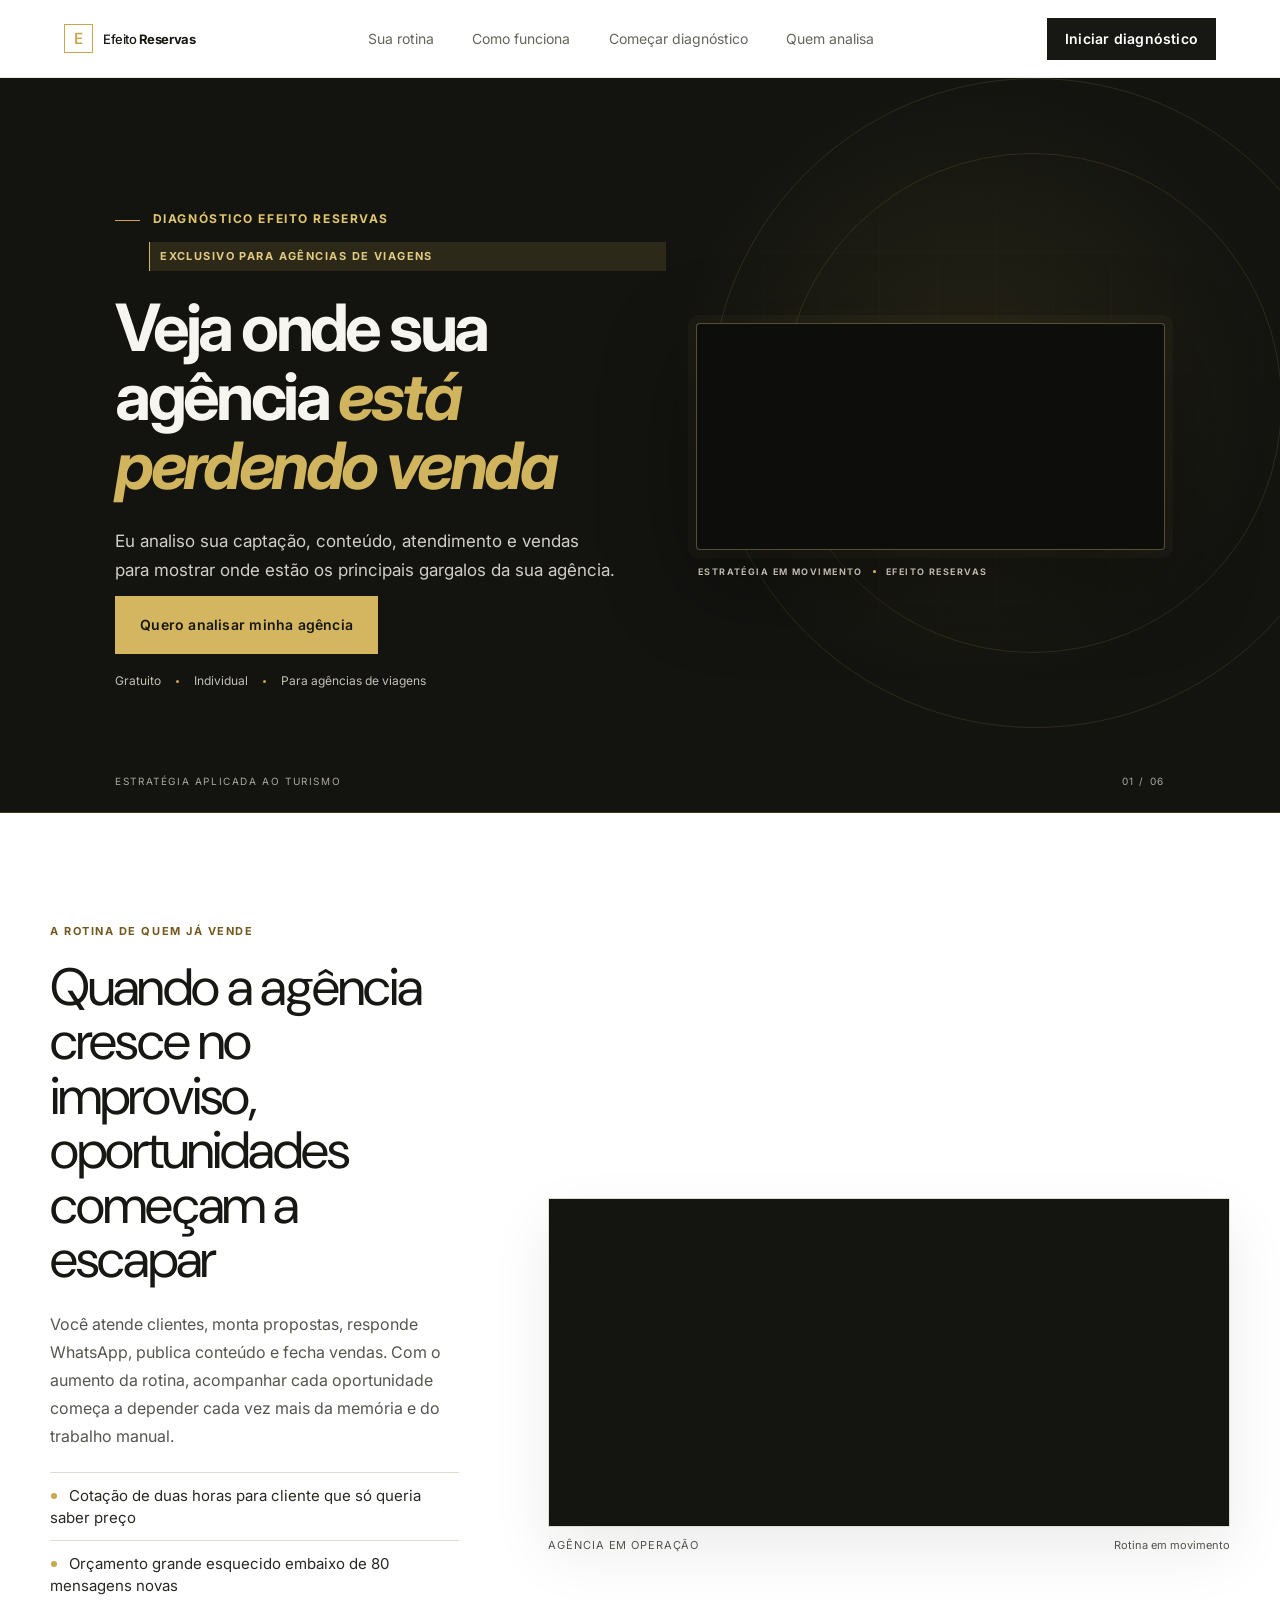
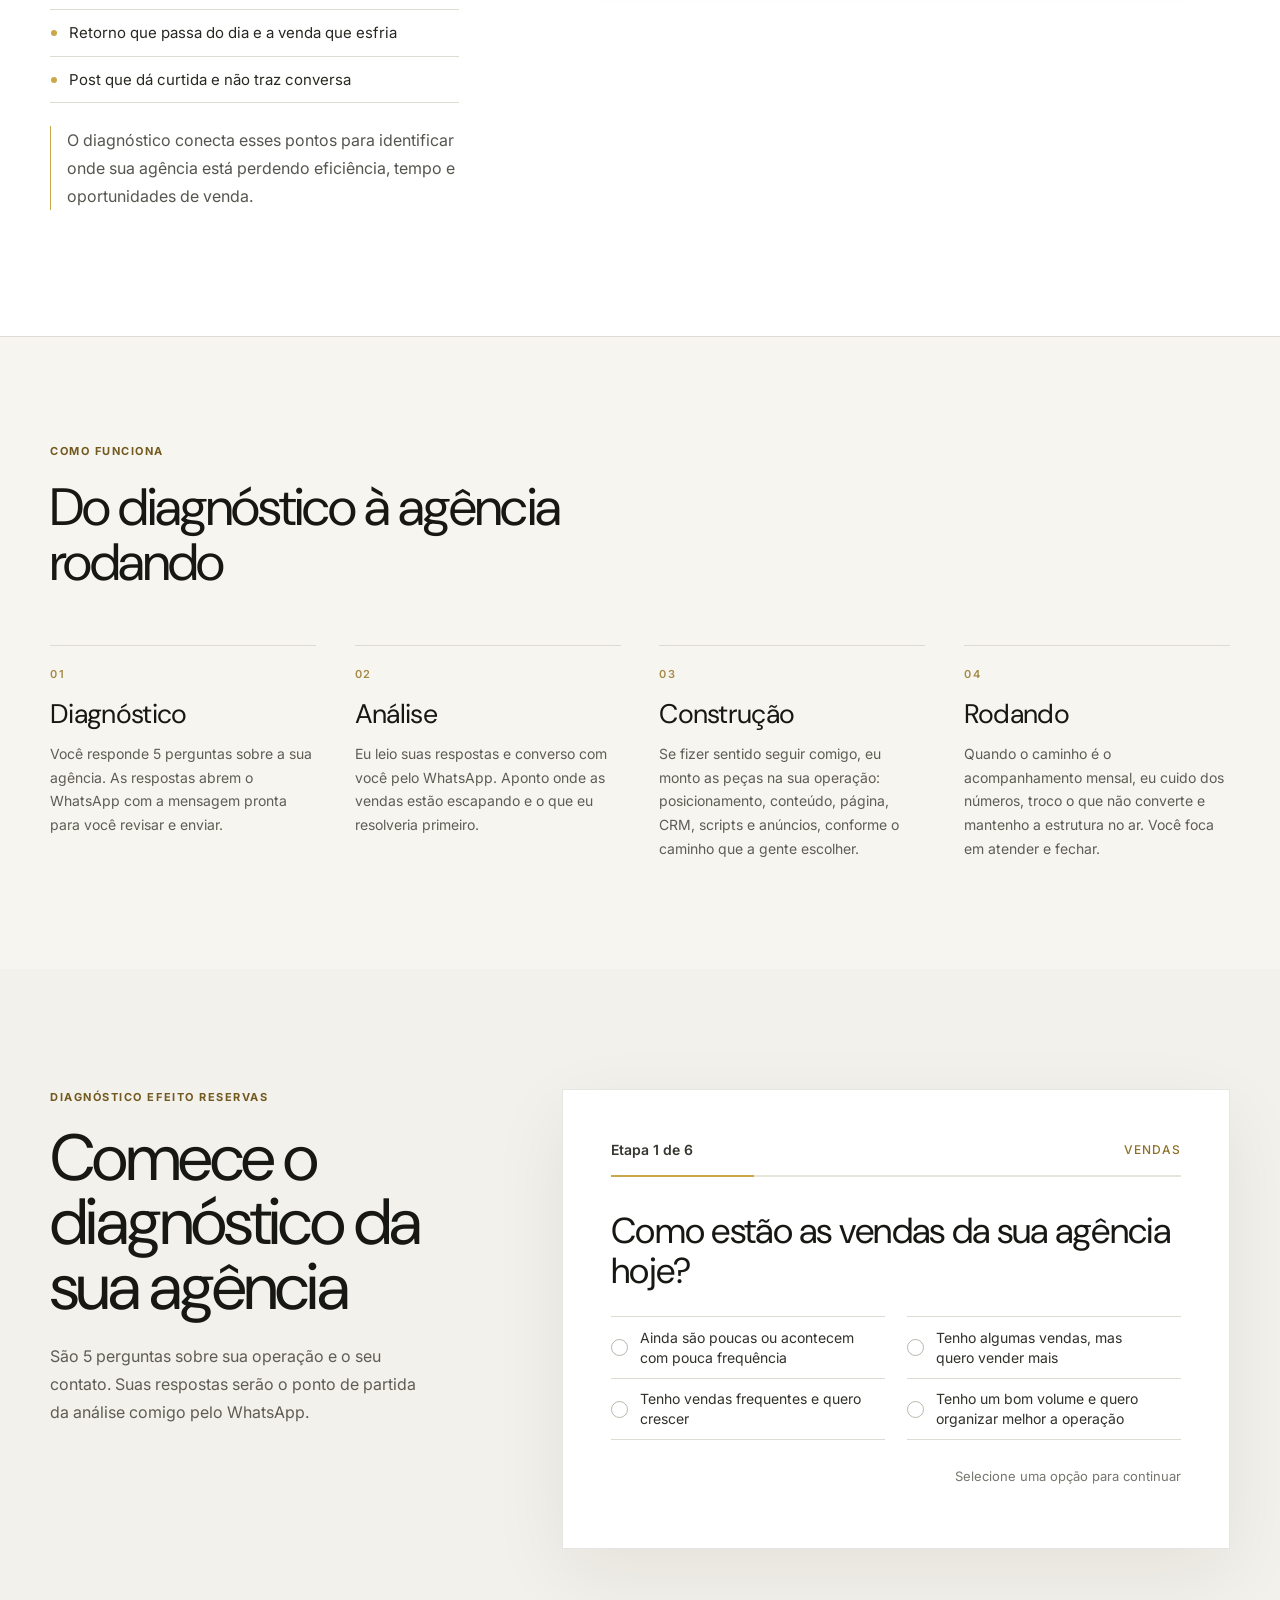
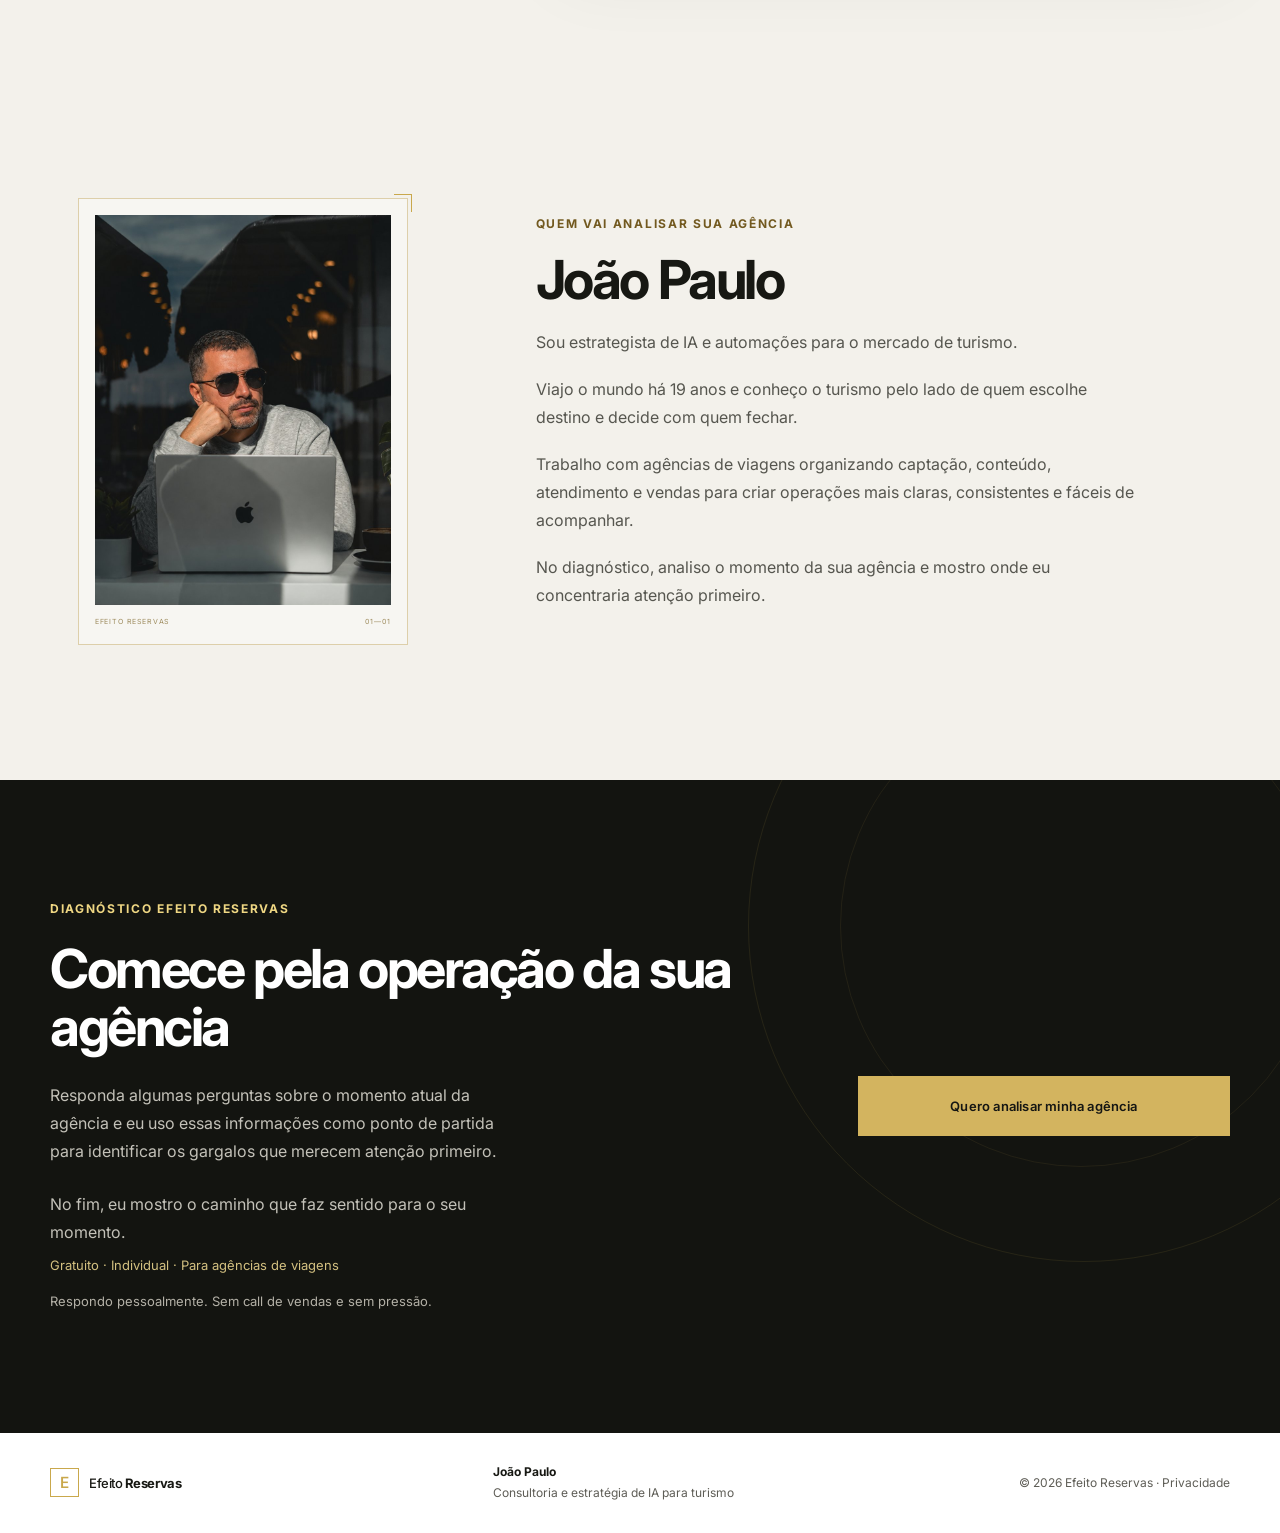
==== commit 813b0d07: "Gravar o lead do diagnóstico no CRM O envio do formulário passa a mandar nome, WhatsApp e as cinco r" ====
--- a/diagnostico/index.html
+++ b/diagnostico/index.html
@@ -155,7 +155,7 @@
           <input class="contact-input" type="tel" id="visitor-phone" name="whatsapp" placeholder="(00) 00000-0000" autocomplete="tel" inputmode="tel" maxlength="15" required aria-describedby="phone-error">
           <p class="field-error" id="phone-error" aria-live="polite"></p>
           <button class="button button-gold button-large submit-diagnostic" type="submit">Enviar meu diagnóstico <span class="button-mark" aria-hidden="true">↗</span></button>
-          <p class="send-note">O WhatsApp será aberto com suas respostas preenchidas. Você poderá revisar e enviar por lá.</p>
+          <p class="send-note">O WhatsApp será aberto com suas respostas preenchidas. Você poderá revisar e enviar por lá. Suas respostas ficam guardadas comigo, como eu explico em <a class="privacy-link" href="#privacidade">Privacidade</a>.</p>
         </fieldset>
       </div>
       <div class="form-error" id="form-error" role="status" aria-live="polite"></div>
@@ -172,8 +172,8 @@
 <section class="founder section-pad" id="quem"><div class="founder-photo reveal"><div class="portrait-frame"><span class="portrait-corner"></span><img class="portrait-image" src="assets/joao-paulo.jpg" alt="João Paulo, estrategista de IA e automações para o mercado de turismo" loading="lazy" width="900" height="1200"><div class="portrait-caption">EFEITO RESERVAS <span>01—01</span></div></div></div><div class="founder-copy reveal"><p class="eyebrow">QUEM VAI ANALISAR SUA AGÊNCIA</p><h2>João Paulo</h2><p>Sou estrategista de IA e automações para o mercado de turismo.</p><p>Viajo o mundo há 19 anos e conheço o turismo pelo lado de quem escolhe destino e decide com quem fechar.</p><p>Trabalho com agências de viagens organizando captação, conteúdo, atendimento e vendas para criar operações mais claras, consistentes e fáceis de acompanhar.</p><p>No diagnóstico, analiso o momento da sua agência e mostro onde eu concentraria atenção primeiro.</p></div></section>
 <section class="final-cta section-pad" id="cta-final"><div class="cta-content reveal"><p class="eyebrow">DIAGNÓSTICO EFEITO RESERVAS</p><h2>Comece pela operação da sua agência</h2><p>Responda algumas perguntas sobre o momento atual da agência e eu uso essas informações como ponto de partida para identificar os gargalos que merecem atenção primeiro.</p><p>No fim, eu mostro o caminho que faz sentido para o seu momento.</p><p class="cta-free">Gratuito · Individual · Para agências de viagens</p><p class="cta-reply">Respondo pessoalmente. Sem call de vendas e sem pressão.</p></div><div class="cta-action reveal"><a class="button button-gold button-large" href="#diagnostico-form">Quero analisar minha agência <span class="button-mark" aria-hidden="true">↗</span></a></div></section>
   </main>
-  <footer class="site-footer"><a class="wordmark footer-brand" href="#topo"><span class="mark">E</span><span>Efeito <b>Reservas</b></span></a><div class="footer-owner"><b>João Paulo</b><span>Consultoria e estratégia de IA para turismo</span></div><span class="footer-copy">© <span id="year"></span> Efeito Reservas</span></footer>
-  <dialog class="privacy-dialog" id="privacy"><button class="dialog-close" aria-label="Fechar">×</button><p class="eyebrow">PRIVACIDADE</p><h2>Transparência no contato</h2><p>As informações preenchidas nesta página não são armazenadas por ela. Ao continuar, o WhatsApp será aberto com a mensagem preparada para você revisar e enviar. O compartilhamento ocorre diretamente no WhatsApp, conforme suas configurações.</p></dialog>
+  <footer class="site-footer"><a class="wordmark footer-brand" href="#topo"><span class="mark">E</span><span>Efeito <b>Reservas</b></span></a><div class="footer-owner"><b>João Paulo</b><span>Consultoria e estratégia de IA para turismo</span></div><span class="footer-copy">© <span id="year"></span> Efeito Reservas · <a class="privacy-link" href="#privacidade">Privacidade</a></span></footer>
+  <dialog class="privacy-dialog" id="privacy"><button class="dialog-close" aria-label="Fechar">×</button><p class="eyebrow">PRIVACIDADE</p><h2>Transparência no contato</h2><p>Suas respostas e o seu WhatsApp ficam guardados no meu CRM, que é só meu, para eu analisar a sua agência e falar com você. Não passo para terceiros e não uso para outra coisa.</p><p>Depois disso o WhatsApp abre com a mensagem pronta para você revisar e enviar. Para apagar os seus dados, é só me pedir por lá.</p></dialog>
   <script src="script.js" defer></script>
 </body>
 </html>
